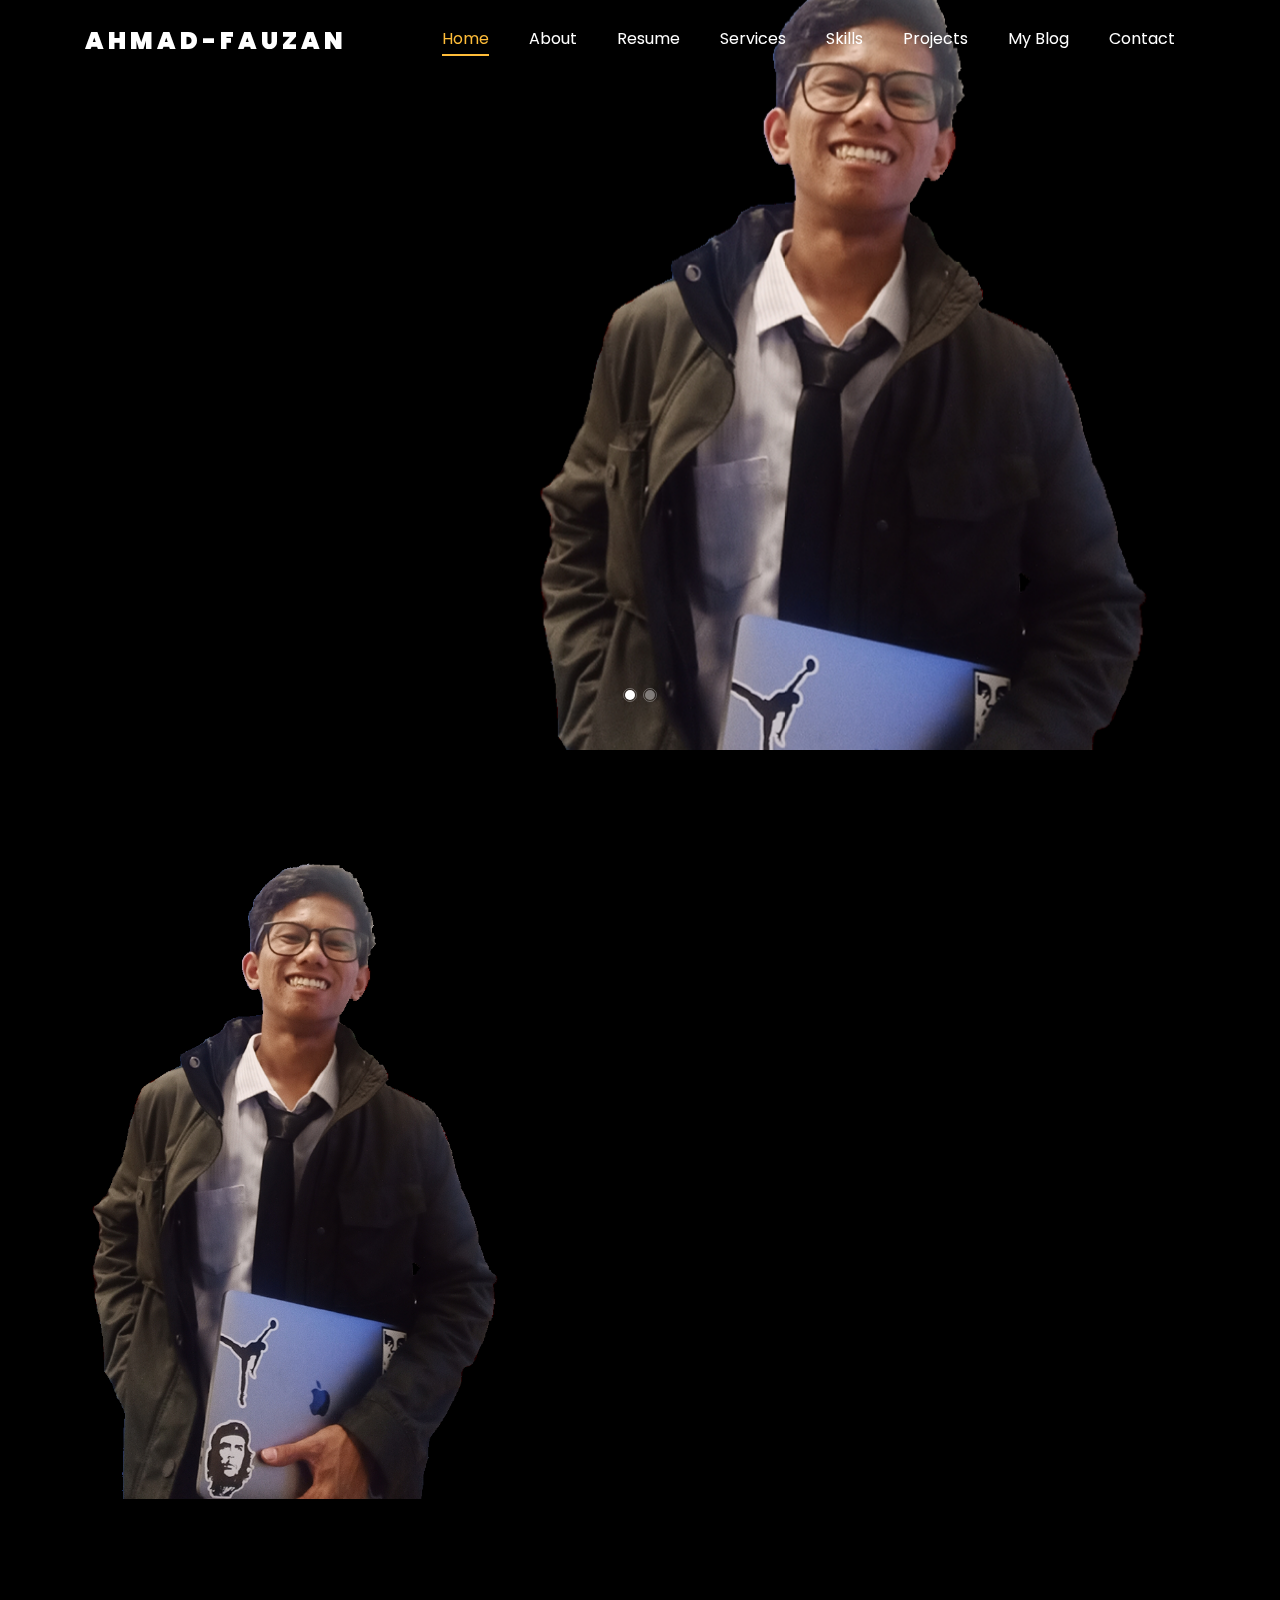
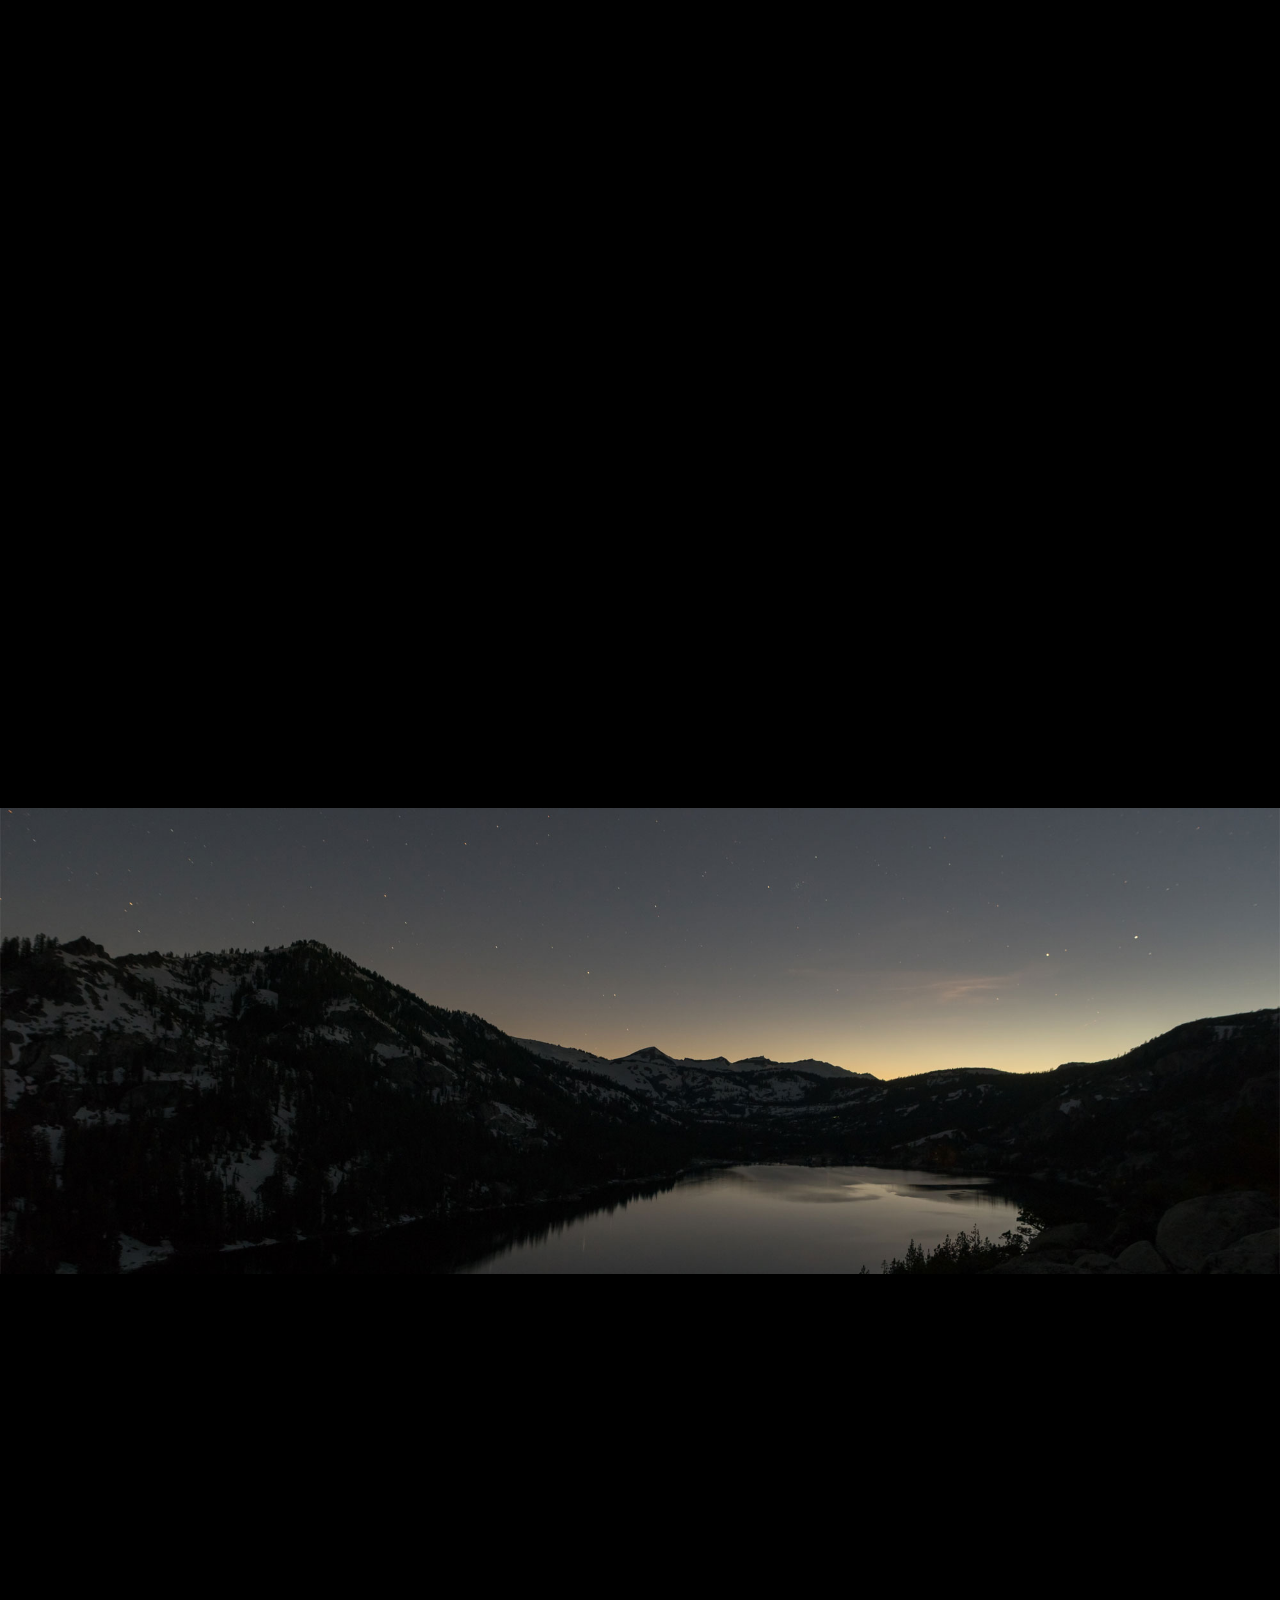
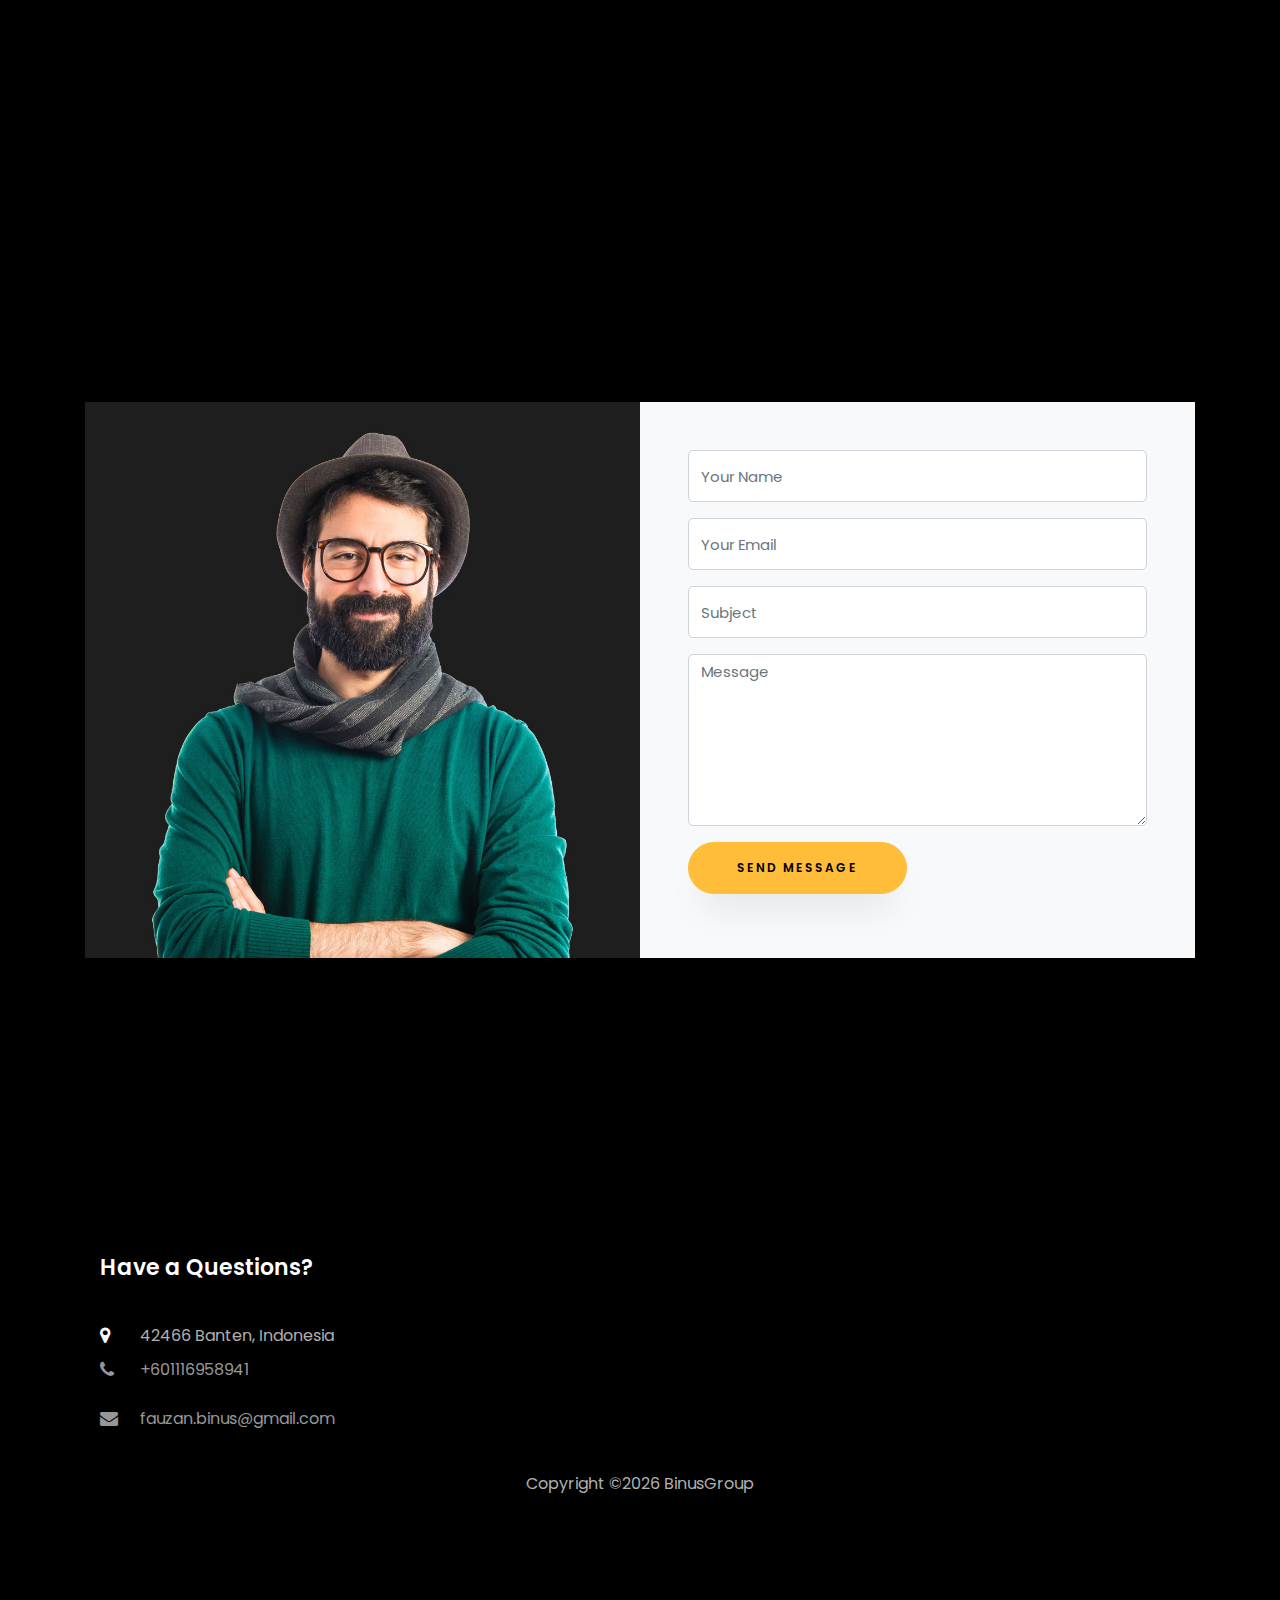
==== index.html @ 92370eba "Update index.html" ====
<!DOCTYPE html>
<html lang="en">
  <head>
    <title>Curriculum Vitae</title>
    <meta charset="utf-8">
    <meta name="viewport" content="width=device-width, initial-scale=1, shrink-to-fit=no">

    <link href="https://fonts.googleapis.com/css?family=Poppins:100,200,300,400,500,600,700,800,900" rel="stylesheet">

    <link rel="stylesheet" href="css/open-iconic-bootstrap.min.css">
    <link rel="stylesheet" href="css/animate.css">

    <link rel="stylesheet" href="css/owl.carousel.min.css">
    <link rel="stylesheet" href="css/owl.theme.default.min.css">
    <link rel="stylesheet" href="css/magnific-popup.css">

    <link rel="stylesheet" href="css/aos.css">

    <link rel="stylesheet" href="css/ionicons.min.css">

    <link rel="stylesheet" href="css/flaticon.css">
    <link rel="stylesheet" href="css/icomoon.css">
    <link rel="stylesheet" href="css/style.css">
  </head>
  <body data-spy="scroll" data-target=".site-navbar-target" data-offset="300">


    <nav class="navbar navbar-expand-lg navbar-dark ftco_navbar ftco-navbar-light site-navbar-target" id="ftco-navbar">
	    <div class="container">
	      <a class="navbar-brand" href="index.html">a h m a d - f a u z a n</a>
	      <button class="navbar-toggler js-fh5co-nav-toggle fh5co-nav-toggle" type="button" data-toggle="collapse" data-target="#ftco-nav" aria-controls="ftco-nav" aria-expanded="false" aria-label="Toggle navigation">
	        <span class="oi oi-menu"></span> Menu
	      </button>

	      <div class="collapse navbar-collapse" id="ftco-nav">
	        <ul class="navbar-nav nav ml-auto">
	          <li class="nav-item"><a href="#home-section" class="nav-link"><span>Home</span></a></li>
	          <li class="nav-item"><a href="#about-section" class="nav-link"><span>About</span></a></li>
	          <li class="nav-item"><a href="#resume-section" class="nav-link"><span>Resume</span></a></li>
	          <li class="nav-item"><a href="#services-section" class="nav-link"><span>Services</span></a></li>
	          <li class="nav-item"><a href="#skills-section" class="nav-link"><span>Skills</span></a></li>
	          <li class="nav-item"><a href="#projects-section" class="nav-link"><span>Projects</span></a></li>
	          <li class="nav-item"><a href="#blog-section" class="nav-link"><span>My Blog</span></a></li>
	          <li class="nav-item"><a href="#contact-section" class="nav-link"><span>Contact</span></a></li>
	        </ul>
	      </div>
	    </div>
	  </nav>
	  <section id="home-section" class="hero">
		  <div class="home-slider  owl-carousel">
	      <div class="slider-item ">
	      	<div class="overlay"></div>
	        <div class="container">
	          <div class="row d-md-flex no-gutters slider-text align-items-end justify-content-end" data-scrollax-parent="true">
	          	<div class="one-third js-fullheight order-md-last img" style="background-image:url(images/bg_1.png);">
	          		<div class="overlay"></div>
	          	</div>
		          <div class="one-forth d-flex  align-items-center ftco-animate" data-scrollax=" properties: { translateY: '70%' }">
		          	<div class="text">
		          		<span class="subheading">Hello!</span>
			            <h1 class="mb-4 mt-3">I'm <span>Ahmad Fauzan</span></h1>
			            <h2 class="mb-4">Full Stack Development</h2>
			            <p><a href="#" class="btn btn-primary py-3 px-4">Hire me</a> <a href="#" class="btn btn-white btn-outline-white py-3 px-4">My works</a></p>
		            </div>
		          </div>
	        	</div>
	        </div>
	      </div>

	      <div class="slider-item">
	      	<div class="overlay"></div>
	        <div class="container">
	          <div class="row d-flex no-gutters slider-text align-items-end justify-content-end" data-scrollax-parent="true">
	          	<div class="one-third js-fullheight order-md-last img" style="background-image:url(images/bg_2.png);">
	          		<div class="overlay"></div>
	          	</div>
		          <div class="one-forth d-flex align-items-center ftco-animate" data-scrollax=" properties: { translateY: '70%' }">
		          	<div class="text">
		          		<span class="subheading">Hello!</span>
			            <h1 class="mb-4 mt-3">I'm a <span>web designer</span> based in London</h1>
			            <p><a href="#" class="btn btn-primary py-3 px-4">Hire me</a> <a href="#" class="btn btn-white btn-outline-white py-3 px-4">My works</a></p>
		            </div>
		          </div>
	        	</div>
	        </div>
	      </div>
	    </div>
    </section>

    <section class="ftco-about img ftco-section ftco-no-pb" id="about-section">
    	<div class="container">
    		<div class="row d-flex">
    			<div class="col-md-6 col-lg-5 d-flex">
    				<div class="img-about img d-flex align-items-stretch">
    					<div class="overlay"></div>
	    				<div class="img d-flex align-self-stretch align-items-center" style="background-image:url(images/bg_1.png);">
	    				</div>
    				</div>
    			</div>
    			<div class="col-md-6 col-lg-7 pl-lg-5 pb-5">
    				<div class="row justify-content-start pb-3">
		          <div class="col-md-12 heading-section ftco-animate">
		          	<h1 class="big">About</h1>
		            <h2 class="mb-4">About Me</h2>
		            <p>I am the first child of three siblings, who are required to be strong and brave to protect my family.</p>
		            <ul class="about-info mt-4 px-md-0 px-2">
		            	<li class="d-flex"><span>Name:</span> <span>Ahmad Fauzan</span></li>
		            	<li class="d-flex"><span>Date of birth:</span> <span>August 21, 1999</span></li>
		            	<li class="d-flex"><span>Address:</span> <span>Serang, Banten, 42466 Indonesia</span></li>
		            	<li class="d-flex"><span>Zip code:</span> <span>41466</span></li>
		            	<li class="d-flex"><span>Email:</span> <span>fauzan.binus@gmail.com</span></li>
		            	<li class="d-flex"><span>Phone: </span> <span>+601116958941</span></li>
		            </ul>
		          </div>
		        </div>
	          <div class="counter-wrap ftco-animate d-flex mt-md-3">
              <div class="text">
              	<p class="mb-4">
	                <span class="number" data-number="120">0</span>
	                <span>Project complete</span>
                </p>
                <p><a href="#" class="btn btn-primary py-3 px-3">Download CV</a></p>
              </div>
	          </div>
	        </div>
        </div>
    	</div>
    </section>

    <section class="ftco-section ftco-no-pb" id="resume-section">
    	<div class="container">
    		<div class="row justify-content-center pb-5">
          <div class="col-md-10 heading-section text-center ftco-animate">
          	<h1 class="big big-2">Resume</h1>
            <h2 class="mb-4">Resume</h2>
            <p>A small river named Duden flows by their place and supplies it with the necessary regelialia. It is a paradisematic country, in which roasted parts of sentences fly into your mouth.</p>
          </div>
        </div>
    		<div class="row">
    			<div class="col-md-6">
    				<div class="resume-wrap ftco-animate">
    					<span class="date">2018-2022</span>
    					<h2>Bachelor of Software Developement</h2>
    					<span class="position">Universiti Teknical Malaysia Malaka</span>
    					<p class="mt-4">A small river named Duden flows by their place and supplies it with the necessary regelialia. It is a paradisematic country, in which roasted parts of sentences fly into your mouth.</p>
    				</div>
    				<div class="resume-wrap ftco-animate">
    					<span class="date">2017</span>
    					<h2>Full Stack Developer</h2>
    					<span class="position">Hacktiv8</span>
    					<p class="mt-4">A small river named Duden flows by their place and supplies it with the necessary regelialia. It is a paradisematic country, in which roasted parts of sentences fly into your mouth.</p>
    				</div>
    				<div class="resume-wrap ftco-animate">
    					<span class="date">2014-2015</span>
    					<h2>Computer and Network Engineering</h2>
    					<span class="position">SMK N 1 ANYER</span>
    					<p class="mt-4">A small river named Duden flows by their place and supplies it with the necessary regelialia. It is a paradisematic country, in which roasted parts of sentences fly into your mouth.</p>
    				</div>
    			</div>

    			<div class="col-md-6">
    				<div class="resume-wrap ftco-animate">
    					<span class="date">2014-2015</span>
    					<h2>Art &amp; Creative Director</h2>
    					<span class="position">Cambridge University</span>
    					<p class="mt-4">A small river named Duden flows by their place and supplies it with the necessary regelialia. It is a paradisematic country, in which roasted parts of sentences fly into your mouth.</p>
    				</div>
    				<div class="resume-wrap ftco-animate">
    					<span class="date">2014-2015</span>
    					<h2>Wordpress Developer</h2>
    					<span class="position">Cambridge University</span>
    					<p class="mt-4">A small river named Duden flows by their place and supplies it with the necessary regelialia. It is a paradisematic country, in which roasted parts of sentences fly into your mouth.</p>
    				</div>
    				<div class="resume-wrap ftco-animate">
    					<span class="date">2017-2018</span>
    					<h2>UI/UX Designer</h2>
    					<span class="position">Cambridge University</span>
    					<p class="mt-4">A small river named Duden flows by their place and supplies it with the necessary regelialia. It is a paradisematic country, in which roasted parts of sentences fly into your mouth.</p>
    				</div>
    			</div>
    		</div>
    		<div class="row justify-content-center mt-5">
    			<div class="col-md-6 text-center ftco-animate">
    				<p><a href="#" class="btn btn-primary py-4 px-5">Download CV</a></p>
    			</div>
    		</div>
    	</div>
    </section>

    <section class="ftco-section" id="services-section">
    	<div class="container">
    		<div class="row justify-content-center py-5 mt-5">
          <div class="col-md-12 heading-section text-center ftco-animate">
          	<h1 class="big big-2">Services</h1>
            <h2 class="mb-4">Services</h2>
            <p>Far far away, behind the word mountains, far from the countries Vokalia and Consonantia</p>
          </div>
        </div>
    		<div class="row">
					<div class="col-md-4 text-center d-flex ftco-animate">
						<a href="#" class="services-1">
							<span class="icon">
								<i class="flaticon-analysis"></i>
							</span>
							<div class="desc">
								<h3 class="mb-5">Web Design</h3>
							</div>
						</a>
					</div>
					<div class="col-md-4 text-center d-flex ftco-animate">
						<a href="#" class="services-1">
							<span class="icon">
								<i class="flaticon-flasks"></i>
							</span>
							<div class="desc">
								<h3 class="mb-5">Phtography</h3>
							</div>
						</a>
					</div>
					<div class="col-md-4 text-center d-flex ftco-animate">
						<a href="#" class="services-1">
							<span class="icon">
								<i class="flaticon-ideas"></i>
							</span>
							<div class="desc">
								<h3 class="mb-5">Web Developer</h3>
							</div>
						</a>
					</div>

					<div class="col-md-4 text-center d-flex ftco-animate">
						<a href="#" class="services-1">
							<span class="icon">
								<i class="flaticon-analysis"></i>
							</span>
							<div class="desc">
								<h3 class="mb-5">App Developing</h3>
							</div>
						</a>
					</div>
					<div class="col-md-4 text-center d-flex ftco-animate">
						<a href="#" class="services-1">
							<span class="icon">
								<i class="flaticon-flasks"></i>
							</span>
							<div class="desc">
								<h3 class="mb-5">Branding</h3>
							</div>
						</a>
					</div>
					<div class="col-md-4 text-center d-flex ftco-animate">
						<a href="#" class="services-1">
							<span class="icon">
								<i class="flaticon-ideas"></i>
							</span>
							<div class="desc">
								<h3 class="mb-5">Product Strategy</h3>
							</div>
						</a>
					</div>
				</div>
    	</div>
    </section>


		<section class="ftco-section" id="skills-section">
			<div class="container">
				<div class="row justify-content-center pb-5">
          <div class="col-md-12 heading-section text-center ftco-animate">
          	<h1 class="big big-2">Skills</h1>
            <h2 class="mb-4">My Skills</h2>
            <p>Far far away, behind the word mountains, far from the countries Vokalia and Consonantia</p>
          </div>
        </div>
				<div class="row">
					<div class="col-md-6 animate-box">
						<div class="progress-wrap ftco-animate">
							<h3>C++</h3>
							<div class="progress">
							 	<div class="progress-bar color-1" role="progressbar" aria-valuenow="90"
							  	aria-valuemin="0" aria-valuemax="100" style="width:90%">
							    <span>90%</span>
							  	</div>
							</div>
						</div>
					</div>
					<div class="col-md-6 animate-box">
						<div class="progress-wrap ftco-animate">
							<h3>Javascript</h3>
							<div class="progress">
							 	<div class="progress-bar color-2" role="progressbar" aria-valuenow="85"
							  	aria-valuemin="0" aria-valuemax="100" style="width:85%">
							    <span>85%</span>
							  	</div>
							</div>
						</div>
					</div>
					<div class="col-md-6 animate-box">
						<div class="progress-wrap ftco-animate">
							<h3>HTML</h3>
							<div class="progress">
							 	<div class="progress-bar color-3" role="progressbar" aria-valuenow="95"
							  	aria-valuemin="0" aria-valuemax="100" style="width:95%">
							    <span>95%</span>
							  	</div>
							</div>
						</div>
					</div>
					<div class="col-md-6 animate-box">
						<div class="progress-wrap ftco-animate">
							<h3>CSS</h3>
							<div class="progress">
							 	<div class="progress-bar color-4" role="progressbar" aria-valuenow="90"
							  	aria-valuemin="0" aria-valuemax="100" style="width:90%">
							    <span>90%</span>
							  	</div>
							</div>
						</div>
					</div>
					<div class="col-md-6 animate-box">
						<div class="progress-wrap ftco-animate">
							<h3>CorelDraw</h3>
							<div class="progress">
							 	<div class="progress-bar color-5" role="progressbar" aria-valuenow="70"
							  	aria-valuemin="0" aria-valuemax="100" style="width:70%">
							    <span>70%</span>
							  	</div>
							</div>
						</div>
					</div>
					<div class="col-md-6 animate-box">
						<div class="progress-wrap ftco-animate">
							<h3>Building Business</h3>
							<div class="progress">
							 	<div class="progress-bar color-6" role="progressbar" aria-valuenow="85"
							  	aria-valuemin="0" aria-valuemax="100" style="width:85%">
							    <span>85%</span>
							  	</div>
							</div>
						</div>
					</div>
				</div>
			</div>
		</section>


    <section class="ftco-section ftco-project" id="projects-section">
    	<div class="container">
    		<div class="row justify-content-center pb-5">
          <div class="col-md-12 heading-section text-center ftco-animate">
          	<h1 class="big big-2">Projects</h1>
            <h2 class="mb-4">Our Projects</h2>
            <p>Far far away, behind the word mountains, far from the countries Vokalia and Consonantia</p>
          </div>
        </div>
    		<div class="row">
    			<div class="col-md-4">
    				<div class="project img ftco-animate d-flex justify-content-center align-items-center" style="background-image: url(images/project-4.jpg);">
    					<div class="overlay"></div>
	    				<div class="text text-center p-4">
	    					<h3><a href="#">Branding &amp; Illustration Design</a></h3>
	    					<span>Web Design</span>
	    				</div>
    				</div>
  				</div>
  				<div class="col-md-8">
    				<div class="project img ftco-animate d-flex justify-content-center align-items-center" style="background-image: url(images/project-5.jpg);">
    					<div class="overlay"></div>
	    				<div class="text text-center p-4">
	    					<h3><a href="#">Branding &amp; Illustration Design</a></h3>
	    					<span>Web Design</span>
	    				</div>
    				</div>
  				</div>

    			<div class="col-md-8">
    				<div class="project img ftco-animate d-flex justify-content-center align-items-center" style="background-image: url(images/project-1.jpg);">
    					<div class="overlay"></div>
	    				<div class="text text-center p-4">
	    					<h3><a href="#">Branding &amp; Illustration Design</a></h3>
	    					<span>Web Design</span>
	    				</div>
    				</div>

    				<div class="project img ftco-animate d-flex justify-content-center align-items-center" style="background-image: url(images/project-6.jpg);">
    					<div class="overlay"></div>
	    				<div class="text text-center p-4">
	    					<h3><a href="#">Branding &amp; Illustration Design</a></h3>
	    					<span>Web Design</span>
	    				</div>
    				</div>
    			</div>
    			<div class="col-md-4">
    				<div class="row">
    					<div class="col-md-12">
		    				<div class="project img ftco-animate d-flex justify-content-center align-items-center" style="background-image: url(images/project-2.jpg);">
		    					<div class="overlay"></div>
			    				<div class="text text-center p-4">
			    					<h3><a href="#">Branding &amp; Illustration Design</a></h3>
			    					<span>Web Design</span>
			    				</div>
		    				</div>
	    				</div>
	    				<div class="col-md-12">
		    				<div class="project img ftco-animate d-flex justify-content-center align-items-center" style="background-image: url(images/project-3.jpg);">
		    					<div class="overlay"></div>
			    				<div class="text text-center p-4">
			    					<h3><a href="#">Branding &amp; Illustration Design</a></h3>
			    					<span>Web Design</span>
			    				</div>
		    				</div>
	    				</div>
    				</div>
    			</div>
    		</div>
    	</div>
    </section>


    <section class="ftco-section" id="blog-section">
      <div class="container">
        <div class="row justify-content-center mb-5 pb-5">
          <div class="col-md-7 heading-section text-center ftco-animate">
            <h1 class="big big-2">Blog</h1>
            <h2 class="mb-4">Our Blog</h2>
            <p>Far far away, behind the word mountains, far from the countries Vokalia and Consonantia</p>
          </div>
        </div>
        <div class="row d-flex">
          <div class="col-md-4 d-flex ftco-animate">
          	<div class="blog-entry justify-content-end">
              <a href="single.html" class="block-20" style="background-image: url('images/image_1.jpg');">
              </a>
              <div class="text mt-3 float-right d-block">
              	<div class="d-flex align-items-center mb-3 meta">
	                <p class="mb-0">
	                	<span class="mr-2">June 21, 2019</span>
	                	<a href="#" class="mr-2">Admin</a>
	                	<a href="#" class="meta-chat"><span class="icon-chat"></span> 3</a>
	                </p>
                </div>
                <h3 class="heading"><a href="single.html">Why Lead Generation is Key for Business Growth</a></h3>
                <p>A small river named Duden flows by their place and supplies it with the necessary regelialia.</p>
              </div>
            </div>
          </div>
          <div class="col-md-4 d-flex ftco-animate">
          	<div class="blog-entry justify-content-end">
              <a href="single.html" class="block-20" style="background-image: url('images/image_2.jpg');">
              </a>
              <div class="text mt-3 float-right d-block">
              	<div class="d-flex align-items-center mb-3 meta">
	                <p class="mb-0">
	                	<span class="mr-2">June 21, 2019</span>
	                	<a href="#" class="mr-2">Admin</a>
	                	<a href="#" class="meta-chat"><span class="icon-chat"></span> 3</a>
	                </p>
                </div>
                <h3 class="heading"><a href="single.html">Why Lead Generation is Key for Business Growth</a></h3>
                <p>A small river named Duden flows by their place and supplies it with the necessary regelialia.</p>
              </div>
            </div>
          </div>
          <div class="col-md-4 d-flex ftco-animate">
          	<div class="blog-entry">
              <a href="single.html" class="block-20" style="background-image: url('images/image_3.jpg');">
              </a>
              <div class="text mt-3 float-right d-block">
              	<div class="d-flex align-items-center mb-3 meta">
	                <p class="mb-0">
	                	<span class="mr-2">June 21, 2019</span>
	                	<a href="#" class="mr-2">Admin</a>
	                	<a href="#" class="meta-chat"><span class="icon-chat"></span> 3</a>
	                </p>
                </div>
                <h3 class="heading"><a href="single.html">Why Lead Generation is Key for Business Growth</a></h3>
                <p>A small river named Duden flows by their place and supplies it with the necessary regelialia.</p>
              </div>
            </div>
          </div>
        </div>
      </div>
    </section>

    <section class="ftco-section ftco-no-pt ftco-no-pb ftco-counter img" id="section-counter">
    	<div class="container">
				<div class="row d-md-flex align-items-center">
          <div class="col-md d-flex justify-content-center counter-wrap ftco-animate">
            <div class="block-18">
              <div class="text">
                <strong class="number" data-number="100">0</strong>
                <span>Awards</span>
              </div>
            </div>
          </div>
          <div class="col-md d-flex justify-content-center counter-wrap ftco-animate">
            <div class="block-18">
              <div class="text">
                <strong class="number" data-number="1200">0</strong>
                <span>Complete Projects</span>
              </div>
            </div>
          </div>
          <div class="col-md d-flex justify-content-center counter-wrap ftco-animate">
            <div class="block-18">
              <div class="text">
                <strong class="number" data-number="1200">0</strong>
                <span>Happy Customers</span>
              </div>
            </div>
          </div>
          <div class="col-md d-flex justify-content-center counter-wrap ftco-animate">
            <div class="block-18">
              <div class="text">
                <strong class="number" data-number="500">0</strong>
                <span>Cups of coffee</span>
              </div>
            </div>
          </div>
        </div>
      </div>
    </section>

    <section class="ftco-section ftco-hireme img margin-top" style="background-image: url(images/bg_1.jpg)">
			<div class="container">
				<div class="row justify-content-center">
					<div class="col-md-7 ftco-animate text-center">
						<h2>I'm <span>Available</span> for freelancing</h2>
						<p>A small river named Duden flows by their place and supplies it with the necessary regelialia.</p>
						<p class="mb-0"><a href="#" class="btn btn-primary py-3 px-5">Hire me</a></p>
					</div>
				</div>
			</div>
		</section>

    <section class="ftco-section contact-section ftco-no-pb" id="contact-section">
      <div class="container">
      	<div class="row justify-content-center mb-5 pb-3">
          <div class="col-md-7 heading-section text-center ftco-animate">
            <h1 class="big big-2">Contact</h1>
            <h2 class="mb-4">Contact Me</h2>
            <p>Far far away, behind the word mountains, far from the countries Vokalia and Consonantia</p>
          </div>
        </div>

        <div class="row d-flex contact-info mb-5">
          <div class="col-md-6 col-lg-3 d-flex ftco-animate">
          	<div class="align-self-stretch box p-4 text-center">
          		<div class="icon d-flex align-items-center justify-content-center">
          			<span class="icon-map-signs"></span>
          		</div>
          		<h3 class="mb-4">Address</h3>
	            <p>198 West 21th Street, Suite 721 Banten Indonesia 42466</p>
	          </div>
          </div>
          <div class="col-md-6 col-lg-3 d-flex ftco-animate">
          	<div class="align-self-stretch box p-4 text-center">
          		<div class="icon d-flex align-items-center justify-content-center">
          			<span class="icon-phone2"></span>
          		</div>
          		<h3 class="mb-4">Contact Number</h3>
	            <p><a href="tel://+601116958941">+601116958941</a></p>
	          </div>
          </div>
          <div class="col-md-6 col-lg-3 d-flex ftco-animate">
          	<div class="align-self-stretch box p-4 text-center">
          		<div class="icon d-flex align-items-center justify-content-center">
          			<span class="icon-paper-plane"></span>
          		</div>
          		<h3 class="mb-4">Email Address</h3>
	            <p><a href="mailto:fauzan.binus@gmail.com">fauzan.binus@gmail.com</a></p>
	          </div>
          </div>
          <div class="col-md-6 col-lg-3 d-flex ftco-animate">
          	<div class="align-self-stretch box p-4 text-center">
          		<div class="icon d-flex align-items-center justify-content-center">
          			<span class="icon-globe"></span>
          		</div>
          		<h3 class="mb-4">Website</h3>
	            <p><a href="https://www.fauzanbinus.github.io/">fauzanbinus.github.io</a></p>
	          </div>
          </div>
        </div>

        <div class="row no-gutters block-9">
          <div class="col-md-6 order-md-last d-flex">
            <form action="#" class="bg-light p-4 p-md-5 contact-form">
              <div class="form-group">
                <input type="text" class="form-control" placeholder="Your Name">
              </div>
              <div class="form-group">
                <input type="text" class="form-control" placeholder="Your Email">
              </div>
              <div class="form-group">
                <input type="text" class="form-control" placeholder="Subject">
              </div>
              <div class="form-group">
                <textarea name="" id="" cols="30" rows="7" class="form-control" placeholder="Message"></textarea>
              </div>
              <div class="form-group">
                <input type="submit" value="Send Message" class="btn btn-primary py-3 px-5">
              </div>
            </form>

          </div>

          <div class="col-md-6 d-flex">
          	<div class="img" style="background-image: url(images/about.jpg);"></div>
          </div>
        </div>
      </div>
    </section>


    <footer class="ftco-footer ftco-section">
      <div class="container">
        <div class="row mb-5">
          <div class="col-md">
            <div class="ftco-footer-widget mb-4">
              <ul class="ftco-footer-social list-unstyled float-md-left float-lft mt-5">
                <li class="ftco-animate"><a href="https://twitter.com/fauzanbinus"><span class="icon-twitter"></span></a></li>
                <li class="ftco-animate"><a href="https://www.facebook.com/fauzan.binus/"><span class="icon-facebook"></span></a></li>
                <li class="ftco-animate"><a href="https://www.instagram.com/fauzan.binus/"><span class="icon-instagram"></span></a></li>
              </ul>
            </div>
          </div>
          </div>
          <div class="col-md">
            <div class="ftco-footer-widget mb-4">
            	<h2 class="ftco-heading-2">Have a Questions?</h2>
            	<div class="block-23 mb-3">
	              <ul>
	                <li><span class="icon icon-map-marker"></span><span class="text">42466 Banten, Indonesia</span></li>
	                <li><a href="#"><span class="icon icon-phone"></span><span class="text">+601116958941</span></a></li>
	                <li><a href="#"><span class="icon icon-envelope"></span><span class="text">fauzan.binus@gmail.com</span></a></li>
	              </ul>
	            </div>
            </div>
          </div>
        </div>
        <div class="row">
          <div class="col-md-12 text-center">
            <p><!-- Link back to Colorlib can't be removed. Template is licensed under CC BY 3.0. -->
  Copyright &copy;<script>document.write(new Date().getFullYear());</script>    <a href="https://fauzanbinus.github.io" target="_blank">BinusGroup</a>
  <!-- Link back to Colorlib can't be removed. Template is licensed under CC BY 3.0. --></p>
          </div>
        </div>
      </div>
    </footer>



  <!-- loader -->
  <div id="ftco-loader" class="show fullscreen"><svg class="circular" width="48px" height="48px"><circle class="path-bg" cx="24" cy="24" r="22" fill="none" stroke-width="4" stroke="#eeeeee"/><circle class="path" cx="24" cy="24" r="22" fill="none" stroke-width="4" stroke-miterlimit="10" stroke="#F96D00"/></svg></div>


  <script src="js/jquery.min.js"></script>
  <script src="js/jquery-migrate-3.0.1.min.js"></script>
  <script src="js/popper.min.js"></script>
  <script src="js/bootstrap.min.js"></script>
  <script src="js/jquery.easing.1.3.js"></script>
  <script src="js/jquery.waypoints.min.js"></script>
  <script src="js/jquery.stellar.min.js"></script>
  <script src="js/owl.carousel.min.js"></script>
  <script src="js/jquery.magnific-popup.min.js"></script>
  <script src="js/aos.js"></script>
  <script src="js/jquery.animateNumber.min.js"></script>
  <script src="js/scrollax.min.js"></script>

  <script src="js/main.js"></script>

  </body>
</html>
---- css/flaticon.css ----
/*
  	Flaticon icon font: Flaticon
  	Creation date: 04/01/2019 13:45
  	*/


@font-face {
  font-family: "Flaticon";
  src: url("../fonts/flaticon/font/Flaticon.eot");
  src: url("../fonts/flaticon/font/Flaticon.eot?#iefix") format("embedded-opentype"),
       url("../fonts/flaticon/font/Flaticon.woff") format("woff"),
       url("../fonts/flaticon/font/Flaticon.ttf") format("truetype"),
       url("../fonts/flaticon/font/Flaticon.svg#Flaticon") format("svg");
  font-weight: normal;
  font-style: normal;
}

@media screen and (-webkit-min-device-pixel-ratio:0) {
  @font-face {
    font-family: "Flaticon";
    src: url("../fonts/flaticon/font/Flaticon.svg#Flaticon") format("svg");
  }
}

[class^="flaticon-"]:before, [class*=" flaticon-"]:before,
[class^="flaticon-"]:after, [class*=" flaticon-"]:after {   
  font-family: Flaticon;
  font-style: normal;
  font-weight: normal;
  font-variant: normal;
  text-transform: none;
  line-height: 1;

  /* Better Font Rendering =========== */
  -webkit-font-smoothing: antialiased;
  -moz-osx-font-smoothing: grayscale;
}

.flaticon-ideas:before { content: "\f100"; }
.flaticon-flasks:before { content: "\f101"; }
.flaticon-analysis:before { content: "\f102"; }
.flaticon-ux-design:before { content: "\f103"; }
.flaticon-web-design:before { content: "\f104"; }
.flaticon-idea:before { content: "\f105"; }
.flaticon-innovation:before { content: "\f106"; }
---- css/icomoon.css ----
@font-face {
  font-family: 'icomoon';
  src:  url('../fonts/icomoon/icomoon.eot?6tt51o');
  src:  url('../fonts/icomoon/icomoon.eot?6tt51o#iefix') format('embedded-opentype'),
    url('../fonts/icomoon/icomoon.ttf?6tt51o') format('truetype'),
    url('../fonts/icomoon/icomoon.woff?6tt51o') format('woff'),
    url('../fonts/icomoon/icomoon.svg?6tt51o#icomoon') format('svg');
  font-weight: normal;
  font-style: normal;
}

[class^="icon-"], [class*=" icon-"] {
  /* use !important to prevent issues with browser extensions that change fonts */
  font-family: 'icomoon' !important;
  speak: none;
  font-style: normal;
  font-weight: normal;
  font-variant: normal;
  text-transform: none;
  line-height: 1;

  /* Better Font Rendering =========== */
  -webkit-font-smoothing: antialiased;
  -moz-osx-font-smoothing: grayscale;
}

.icon-asterisk:before {
  content: "\f069";
}
.icon-plus:before {
  content: "\f067";
}
.icon-question:before {
  content: "\f128";
}
.icon-minus:before {
  content: "\f068";
}
.icon-glass:before {
  content: "\f000";
}
.icon-music:before {
  content: "\f001";
}
.icon-search:before {
  content: "\f002";
}
.icon-envelope-o:before {
  content: "\f003";
}
.icon-heart:before {
  content: "\f004";
}
.icon-star:before {
  content: "\f005";
}
.icon-star-o:before {
  content: "\f006";
}
.icon-user:before {
  content: "\f007";
}
.icon-film:before {
  content: "\f008";
}
.icon-th-large:before {
  content: "\f009";
}
.icon-th:before {
  content: "\f00a";
}
.icon-th-list:before {
  content: "\f00b";
}
.icon-check:before {
  content: "\f00c";
}
.icon-close:before {
  content: "\f00d";
}
.icon-remove:before {
  content: "\f00d";
}
.icon-times:before {
  content: "\f00d";
}
.icon-search-plus:before {
  content: "\f00e";
}
.icon-search-minus:before {
  content: "\f010";
}
.icon-power-off:before {
  content: "\f011";
}
.icon-signal:before {
  content: "\f012";
}
.icon-cog:before {
  content: "\f013";
}
.icon-gear:before {
  content: "\f013";
}
.icon-trash-o:before {
  content: "\f014";
}
.icon-home:before {
  content: "\f015";
}
.icon-file-o:before {
  content: "\f016";
}
.icon-clock-o:before {
  content: "\f017";
}
.icon-road:before {
  content: "\f018";
}
.icon-download:before {
  content: "\f019";
}
.icon-arrow-circle-o-down:before {
  content: "\f01a";
}
.icon-arrow-circle-o-up:before {
  content: "\f01b";
}
.icon-inbox:before {
  content: "\f01c";
}
.icon-play-circle-o:before {
  content: "\f01d";
}
.icon-repeat:before {
  content: "\f01e";
}
.icon-rotate-right:before {
  content: "\f01e";
}
.icon-refresh:before {
  content: "\f021";
}
.icon-list-alt:before {
  content: "\f022";
}
.icon-lock:before {
  content: "\f023";
}
.icon-flag:before {
  content: "\f024";
}
.icon-headphones:before {
  content: "\f025";
}
.icon-volume-off:before {
  content: "\f026";
}
.icon-volume-down:before {
  content: "\f027";
}
.icon-volume-up:before {
  content: "\f028";
}
.icon-qrcode:before {
  content: "\f029";
}
.icon-barcode:before {
  content: "\f02a";
}
.icon-tag:before {
  content: "\f02b";
}
.icon-tags:before {
  content: "\f02c";
}
.icon-book:before {
  content: "\f02d";
}
.icon-bookmark:before {
  content: "\f02e";
}
.icon-print:before {
  content: "\f02f";
}
.icon-camera:before {
  content: "\f030";
}
.icon-font:before {
  content: "\f031";
}
.icon-bold:before {
  content: "\f032";
}
.icon-italic:before {
  content: "\f033";
}
.icon-text-height:before {
  content: "\f034";
}
.icon-text-width:before {
  content: "\f035";
}
.icon-align-left:before {
  content: "\f036";
}
.icon-align-center:before {
  content: "\f037";
}
.icon-align-right:before {
  content: "\f038";
}
.icon-align-justify:before {
  content: "\f039";
}
.icon-list:before {
  content: "\f03a";
}
.icon-dedent:before {
  content: "\f03b";
}
.icon-outdent:before {
  content: "\f03b";
}
.icon-indent:before {
  content: "\f03c";
}
.icon-video-camera:before {
  content: "\f03d";
}
.icon-image:before {
  content: "\f03e";
}
.icon-photo:before {
  content: "\f03e";
}
.icon-picture-o:before {
  content: "\f03e";
}
.icon-pencil:before {
  content: "\f040";
}
.icon-map-marker:before {
  content: "\f041";
}
.icon-adjust:before {
  content: "\f042";
}
.icon-tint:before {
  content: "\f043";
}
.icon-edit:before {
  content: "\f044";
}
.icon-pencil-square-o:before {
  content: "\f044";
}
.icon-share-square-o:before {
  content: "\f045";
}
.icon-check-square-o:before {
  content: "\f046";
}
.icon-arrows:before {
  content: "\f047";
}
.icon-step-backward:before {
  content: "\f048";
}
.icon-fast-backward:before {
  content: "\f049";
}
.icon-backward:before {
  content: "\f04a";
}
.icon-play:before {
  content: "\f04b";
}
.icon-pause:before {
  content: "\f04c";
}
.icon-stop:before {
  content: "\f04d";
}
.icon-forward:before {
  content: "\f04e";
}
.icon-fast-forward:before {
  content: "\f050";
}
.icon-step-forward:before {
  content: "\f051";
}
.icon-eject:before {
  content: "\f052";
}
.icon-chevron-left:before {
  content: "\f053";
}
.icon-chevron-right:before {
  content: "\f054";
}
.icon-plus-circle:before {
  content: "\f055";
}
.icon-minus-circle:before {
  content: "\f056";
}
.icon-times-circle:before {
  content: "\f057";
}
.icon-check-circle:before {
  content: "\f058";
}
.icon-question-circle:before {
  content: "\f059";
}
.icon-info-circle:before {
  content: "\f05a";
}
.icon-crosshairs:before {
  content: "\f05b";
}
.icon-times-circle-o:before {
  content: "\f05c";
}
.icon-check-circle-o:before {
  content: "\f05d";
}
.icon-ban:before {
  content: "\f05e";
}
.icon-arrow-left:before {
  content: "\f060";
}
.icon-arrow-right:before {
  content: "\f061";
}
.icon-arrow-up:before {
  content: "\f062";
}
.icon-arrow-down:before {
  content: "\f063";
}
.icon-mail-forward:before {
  content: "\f064";
}
.icon-share:before {
  content: "\f064";
}
.icon-expand:before {
  content: "\f065";
}
.icon-compress:before {
  content: "\f066";
}
.icon-exclamation-circle:before {
  content: "\f06a";
}
.icon-gift:before {
  content: "\f06b";
}
.icon-leaf:before {
  content: "\f06c";
}
.icon-fire:before {
  content: "\f06d";
}
.icon-eye:before {
  content: "\f06e";
}
.icon-eye-slash:before {
  content: "\f070";
}
.icon-exclamation-triangle:before {
  content: "\f071";
}
.icon-warning:before {
  content: "\f071";
}
.icon-plane:before {
  content: "\f072";
}
.icon-calendar:before {
  content: "\f073";
}
.icon-random:before {
  content: "\f074";
}
.icon-comment:before {
  content: "\f075";
}
.icon-magnet:before {
  content: "\f076";
}
.icon-chevron-up:before {
  content: "\f077";
}
.icon-chevron-down:before {
  content: "\f078";
}
.icon-retweet:before {
  content: "\f079";
}
.icon-shopping-cart:before {
  content: "\f07a";
}
.icon-folder:before {
  content: "\f07b";
}
.icon-folder-open:before {
  content: "\f07c";
}
.icon-arrows-v:before {
  content: "\f07d";
}
.icon-arrows-h:before {
  content: "\f07e";
}
.icon-bar-chart:before {
  content: "\f080";
}
.icon-bar-chart-o:before {
  content: "\f080";
}
.icon-twitter-square:before {
  content: "\f081";
}
.icon-facebook-square:before {
  content: "\f082";
}
.icon-camera-retro:before {
  content: "\f083";
}
.icon-key:before {
  content: "\f084";
}
.icon-cogs:before {
  content: "\f085";
}
.icon-gears:before {
  content: "\f085";
}
.icon-comments:before {
  content: "\f086";
}
.icon-thumbs-o-up:before {
  content: "\f087";
}
.icon-thumbs-o-down:before {
  content: "\f088";
}
.icon-star-half:before {
  content: "\f089";
}
.icon-heart-o:before {
  content: "\f08a";
}
.icon-sign-out:before {
  content: "\f08b";
}
.icon-linkedin-square:before {
  content: "\f08c";
}
.icon-thumb-tack:before {
  content: "\f08d";
}
.icon-external-link:before {
  content: "\f08e";
}
.icon-sign-in:before {
  content: "\f090";
}
.icon-trophy:before {
  content: "\f091";
}
.icon-github-square:before {
  content: "\f092";
}
.icon-upload:before {
  content: "\f093";
}
.icon-lemon-o:before {
  content: "\f094";
}
.icon-phone:before {
  content: "\f095";
}
.icon-square-o:before {
  content: "\f096";
}
.icon-bookmark-o:before {
  content: "\f097";
}
.icon-phone-square:before {
  content: "\f098";
}
.icon-twitter:before {
  content: "\f099";
}
.icon-facebook:before {
  content: "\f09a";
}
.icon-facebook-f:before {
  content: "\f09a";
}
.icon-github:before {
  content: "\f09b";
}
.icon-unlock:before {
  content: "\f09c";
}
.icon-credit-card:before {
  content: "\f09d";
}
.icon-feed:before {
  content: "\f09e";
}
.icon-rss:before {
  content: "\f09e";
}
.icon-hdd-o:before {
  content: "\f0a0";
}
.icon-bullhorn:before {
  content: "\f0a1";
}
.icon-bell-o:before {
  content: "\f0a2";
}
.icon-certificate:before {
  content: "\f0a3";
}
.icon-hand-o-right:before {
  content: "\f0a4";
}
.icon-hand-o-left:before {
  content: "\f0a5";
}
.icon-hand-o-up:before {
  content: "\f0a6";
}
.icon-hand-o-down:before {
  content: "\f0a7";
}
.icon-arrow-circle-left:before {
  content: "\f0a8";
}
.icon-arrow-circle-right:before {
  content: "\f0a9";
}
.icon-arrow-circle-up:before {
  content: "\f0aa";
}
.icon-arrow-circle-down:before {
  content: "\f0ab";
}
.icon-globe:before {
  content: "\f0ac";
}
.icon-wrench:before {
  content: "\f0ad";
}
.icon-tasks:before {
  content: "\f0ae";
}
.icon-filter:before {
  content: "\f0b0";
}
.icon-briefcase:before {
  content: "\f0b1";
}
.icon-arrows-alt:before {
  content: "\f0b2";
}
.icon-group:before {
  content: "\f0c0";
}
.icon-users:before {
  content: "\f0c0";
}
.icon-chain:before {
  content: "\f0c1";
}
.icon-link:before {
  content: "\f0c1";
}
.icon-cloud:before {
  content: "\f0c2";
}
.icon-flask:before {
  content: "\f0c3";
}
.icon-cut:before {
  content: "\f0c4";
}
.icon-scissors:before {
  content: "\f0c4";
}
.icon-copy:before {
  content: "\f0c5";
}
.icon-files-o:before {
  content: "\f0c5";
}
.icon-paperclip:before {
  content: "\f0c6";
}
.icon-floppy-o:before {
  content: "\f0c7";
}
.icon-save:before {
  content: "\f0c7";
}
.icon-square:before {
  content: "\f0c8";
}
.icon-bars:before {
  content: "\f0c9";
}
.icon-navicon:before {
  content: "\f0c9";
}
.icon-reorder:before {
  content: "\f0c9";
}
.icon-list-ul:before {
  content: "\f0ca";
}
.icon-list-ol:before {
  content: "\f0cb";
}
.icon-strikethrough:before {
  content: "\f0cc";
}
.icon-underline:before {
  content: "\f0cd";
}
.icon-table:before {
  content: "\f0ce";
}
.icon-magic:before {
  content: "\f0d0";
}
.icon-truck:before {
  content: "\f0d1";
}
.icon-pinterest:before {
  content: "\f0d2";
}
.icon-pinterest-square:before {
  content: "\f0d3";
}
.icon-google-plus-square:before {
  content: "\f0d4";
}
.icon-google-plus:before {
  content: "\f0d5";
}
.icon-money:before {
  content: "\f0d6";
}
.icon-caret-down:before {
  content: "\f0d7";
}
.icon-caret-up:before {
  content: "\f0d8";
}
.icon-caret-left:before {
  content: "\f0d9";
}
.icon-caret-right:before {
  content: "\f0da";
}
.icon-columns:before {
  content: "\f0db";
}
.icon-sort:before {
  content: "\f0dc";
}
.icon-unsorted:before {
  content: "\f0dc";
}
.icon-sort-desc:before {
  content: "\f0dd";
}
.icon-sort-down:before {
  content: "\f0dd";
}
.icon-sort-asc:before {
  content: "\f0de";
}
.icon-sort-up:before {
  content: "\f0de";
}
.icon-envelope:before {
  content: "\f0e0";
}
.icon-linkedin:before {
  content: "\f0e1";
}
.icon-rotate-left:before {
  content: "\f0e2";
}
.icon-undo:before {
  content: "\f0e2";
}
.icon-gavel:before {
  content: "\f0e3";
}
.icon-legal:before {
  content: "\f0e3";
}
.icon-dashboard:before {
  content: "\f0e4";
}
.icon-tachometer:before {
  content: "\f0e4";
}
.icon-comment-o:before {
  content: "\f0e5";
}
.icon-comments-o:before {
  content: "\f0e6";
}
.icon-bolt:before {
  content: "\f0e7";
}
.icon-flash:before {
  content: "\f0e7";
}
.icon-sitemap:before {
  content: "\f0e8";
}
.icon-umbrella:before {
  content: "\f0e9";
}
.icon-clipboard:before {
  content: "\f0ea";
}
.icon-paste:before {
  content: "\f0ea";
}
.icon-lightbulb-o:before {
  content: "\f0eb";
}
.icon-exchange:before {
  content: "\f0ec";
}
.icon-cloud-download:before {
  content: "\f0ed";
}
.icon-cloud-upload:before {
  content: "\f0ee";
}
.icon-user-md:before {
  content: "\f0f0";
}
.icon-stethoscope:before {
  content: "\f0f1";
}
.icon-suitcase:before {
  content: "\f0f2";
}
.icon-bell:before {
  content: "\f0f3";
}
.icon-coffee:before {
  content: "\f0f4";
}
.icon-cutlery:before {
  content: "\f0f5";
}
.icon-file-text-o:before {
  content: "\f0f6";
}
.icon-building-o:before {
  content: "\f0f7";
}
.icon-hospital-o:before {
  content: "\f0f8";
}
.icon-ambulance:before {
  content: "\f0f9";
}
.icon-medkit:before {
  content: "\f0fa";
}
.icon-fighter-jet:before {
  content: "\f0fb";
}
.icon-beer:before {
  content: "\f0fc";
}
.icon-h-square:before {
  content: "\f0fd";
}
.icon-plus-square:before {
  content: "\f0fe";
}
.icon-angle-double-left:before {
  content: "\f100";
}
.icon-angle-double-right:before {
  content: "\f101";
}
.icon-angle-double-up:before {
  content: "\f102";
}
.icon-angle-double-down:before {
  content: "\f103";
}
.icon-angle-left:before {
  content: "\f104";
}
.icon-angle-right:before {
  content: "\f105";
}
.icon-angle-up:before {
  content: "\f106";
}
.icon-angle-down:before {
  content: "\f107";
}
.icon-desktop:before {
  content: "\f108";
}
.icon-laptop:before {
  content: "\f109";
}
.icon-tablet:before {
  content: "\f10a";
}
.icon-mobile:before {
  content: "\f10b";
}
.icon-mobile-phone:before {
  content: "\f10b";
}
.icon-circle-o:before {
  content: "\f10c";
}
.icon-quote-left:before {
  content: "\f10d";
}
.icon-quote-right:before {
  content: "\f10e";
}
.icon-spinner:before {
  content: "\f110";
}
.icon-circle:before {
  content: "\f111";
}
.icon-mail-reply:before {
  content: "\f112";
}
.icon-reply:before {
  content: "\f112";
}
.icon-github-alt:before {
  content: "\f113";
}
.icon-folder-o:before {
  content: "\f114";
}
.icon-folder-open-o:before {
  content: "\f115";
}
.icon-smile-o:before {
  content: "\f118";
}
.icon-frown-o:before {
  content: "\f119";
}
.icon-meh-o:before {
  content: "\f11a";
}
.icon-gamepad:before {
  content: "\f11b";
}
.icon-keyboard-o:before {
  content: "\f11c";
}
.icon-flag-o:before {
  content: "\f11d";
}
.icon-flag-checkered:before {
  content: "\f11e";
}
.icon-terminal:before {
  content: "\f120";
}
.icon-code:before {
  content: "\f121";
}
.icon-mail-reply-all:before {
  content: "\f122";
}
.icon-reply-all:before {
  content: "\f122";
}
.icon-star-half-empty:before {
  content: "\f123";
}
.icon-star-half-full:before {
  content: "\f123";
}
.icon-star-half-o:before {
  content: "\f123";
}
.icon-location-arrow:before {
  content: "\f124";
}
.icon-crop:before {
  content: "\f125";
}
.icon-code-fork:before {
  content: "\f126";
}
.icon-chain-broken:before {
  content: "\f127";
}
.icon-unlink:before {
  content: "\f127";
}
.icon-info:before {
  content: "\f129";
}
.icon-exclamation:before {
  content: "\f12a";
}
.icon-superscript:before {
  content: "\f12b";
}
.icon-subscript:before {
  content: "\f12c";
}
.icon-eraser:before {
  content: "\f12d";
}
.icon-puzzle-piece:before {
  content: "\f12e";
}
.icon-microphone:before {
  content: "\f130";
}
.icon-microphone-slash:before {
  content: "\f131";
}
.icon-shield:before {
  content: "\f132";
}
.icon-calendar-o:before {
  content: "\f133";
}
.icon-fire-extinguisher:before {
  content: "\f134";
}
.icon-rocket:before {
  content: "\f135";
}
.icon-maxcdn:before {
  content: "\f136";
}
.icon-chevron-circle-left:before {
  content: "\f137";
}
.icon-chevron-circle-right:before {
  content: "\f138";
}
.icon-chevron-circle-up:before {
  content: "\f139";
}
.icon-chevron-circle-down:before {
  content: "\f13a";
}
.icon-html5:before {
  content: "\f13b";
}
.icon-css3:before {
  content: "\f13c";
}
.icon-anchor:before {
  content: "\f13d";
}
.icon-unlock-alt:before {
  content: "\f13e";
}
.icon-bullseye:before {
  content: "\f140";
}
.icon-ellipsis-h:before {
  content: "\f141";
}
.icon-ellipsis-v:before {
  content: "\f142";
}
.icon-rss-square:before {
  content: "\f143";
}
.icon-play-circle:before {
  content: "\f144";
}
.icon-ticket:before {
  content: "\f145";
}
.icon-minus-square:before {
  content: "\f146";
}
.icon-minus-square-o:before {
  content: "\f147";
}
.icon-level-up:before {
  content: "\f148";
}
.icon-level-down:before {
  content: "\f149";
}
.icon-check-square:before {
  content: "\f14a";
}
.icon-pencil-square:before {
  content: "\f14b";
}
.icon-external-link-square:before {
  content: "\f14c";
}
.icon-share-square:before {
  content: "\f14d";
}
.icon-compass:before {
  content: "\f14e";
}
.icon-caret-square-o-down:before {
  content: "\f150";
}
.icon-toggle-down:before {
  content: "\f150";
}
.icon-caret-square-o-up:before {
  content: "\f151";
}
.icon-toggle-up:before {
  content: "\f151";
}
.icon-caret-square-o-right:before {
  content: "\f152";
}
.icon-toggle-right:before {
  content: "\f152";
}
.icon-eur:before {
  content: "\f153";
}
.icon-euro:before {
  content: "\f153";
}
.icon-gbp:before {
  content: "\f154";
}
.icon-dollar:before {
  content: "\f155";
}
.icon-usd:before {
  content: "\f155";
}
.icon-inr:before {
  content: "\f156";
}
.icon-rupee:before {
  content: "\f156";
}
.icon-cny:before {
  content: "\f157";
}
.icon-jpy:before {
  content: "\f157";
}
.icon-rmb:before {
  content: "\f157";
}
.icon-yen:before {
  content: "\f157";
}
.icon-rouble:before {
  content: "\f158";
}
.icon-rub:before {
  content: "\f158";
}
.icon-ruble:before {
  content: "\f158";
}
.icon-krw:before {
  content: "\f159";
}
.icon-won:before {
  content: "\f159";
}
.icon-bitcoin:before {
  content: "\f15a";
}
.icon-btc:before {
  content: "\f15a";
}
.icon-file:before {
  content: "\f15b";
}
.icon-file-text:before {
  content: "\f15c";
}
.icon-sort-alpha-asc:before {
  content: "\f15d";
}
.icon-sort-alpha-desc:before {
  content: "\f15e";
}
.icon-sort-amount-asc:before {
  content: "\f160";
}
.icon-sort-amount-desc:before {
  content: "\f161";
}
.icon-sort-numeric-asc:before {
  content: "\f162";
}
.icon-sort-numeric-desc:before {
  content: "\f163";
}
.icon-thumbs-up:before {
  content: "\f164";
}
.icon-thumbs-down:before {
  content: "\f165";
}
.icon-youtube-square:before {
  content: "\f166";
}
.icon-youtube:before {
  content: "\f167";
}
.icon-xing:before {
  content: "\f168";
}
.icon-xing-square:before {
  content: "\f169";
}
.icon-youtube-play:before {
  content: "\f16a";
}
.icon-dropbox:before {
  content: "\f16b";
}
.icon-stack-overflow:before {
  content: "\f16c";
}
.icon-instagram:before {
  content: "\f16d";
}
.icon-flickr:before {
  content: "\f16e";
}
.icon-adn:before {
  content: "\f170";
}
.icon-bitbucket:before {
  content: "\f171";
}
.icon-bitbucket-square:before {
  content: "\f172";
}
.icon-tumblr:before {
  content: "\f173";
}
.icon-tumblr-square:before {
  content: "\f174";
}
.icon-long-arrow-down:before {
  content: "\f175";
}
.icon-long-arrow-up:before {
  content: "\f176";
}
.icon-long-arrow-left:before {
  content: "\f177";
}
.icon-long-arrow-right:before {
  content: "\f178";
}
.icon-apple:before {
  content: "\f179";
}
.icon-windows:before {
  content: "\f17a";
}
.icon-android:before {
  content: "\f17b";
}
.icon-linux:before {
  content: "\f17c";
}
.icon-dribbble:before {
  content: "\f17d";
}
.icon-skype:before {
  content: "\f17e";
}
.icon-foursquare:before {
  content: "\f180";
}
.icon-trello:before {
  content: "\f181";
}
.icon-female:before {
  content: "\f182";
}
.icon-male:before {
  content: "\f183";
}
.icon-gittip:before {
  content: "\f184";
}
.icon-gratipay:before {
  content: "\f184";
}
.icon-sun-o:before {
  content: "\f185";
}
.icon-moon-o:before {
  content: "\f186";
}
.icon-archive:before {
  content: "\f187";
}
.icon-bug:before {
  content: "\f188";
}
.icon-vk:before {
  content: "\f189";
}
.icon-weibo:before {
  content: "\f18a";
}
.icon-renren:before {
  content: "\f18b";
}
.icon-pagelines:before {
  content: "\f18c";
}
.icon-stack-exchange:before {
  content: "\f18d";
}
.icon-arrow-circle-o-right:before {
  content: "\f18e";
}
.icon-arrow-circle-o-left:before {
  content: "\f190";
}
.icon-caret-square-o-left:before {
  content: "\f191";
}
.icon-toggle-left:before {
  content: "\f191";
}
.icon-dot-circle-o:before {
  content: "\f192";
}
.icon-wheelchair:before {
  content: "\f193";
}
.icon-vimeo-square:before {
  content: "\f194";
}
.icon-try:before {
  content: "\f195";
}
.icon-turkish-lira:before {
  content: "\f195";
}
.icon-plus-square-o:before {
  content: "\f196";
}
.icon-space-shuttle:before {
  content: "\f197";
}
.icon-slack:before {
  content: "\f198";
}
.icon-envelope-square:before {
  content: "\f199";
}
.icon-wordpress:before {
  content: "\f19a";
}
.icon-openid:before {
  content: "\f19b";
}
.icon-bank:before {
  content: "\f19c";
}
.icon-institution:before {
  content: "\f19c";
}
.icon-university:before {
  content: "\f19c";
}
.icon-graduation-cap:before {
  content: "\f19d";
}
.icon-mortar-board:before {
  content: "\f19d";
}
.icon-yahoo:before {
  content: "\f19e";
}
.icon-google:before {
  content: "\f1a0";
}
.icon-reddit:before {
  content: "\f1a1";
}
.icon-reddit-square:before {
  content: "\f1a2";
}
.icon-stumbleupon-circle:before {
  content: "\f1a3";
}
.icon-stumbleupon:before {
  content: "\f1a4";
}
.icon-delicious:before {
  content: "\f1a5";
}
.icon-digg:before {
  content: "\f1a6";
}
.icon-pied-piper-pp:before {
  content: "\f1a7";
}
.icon-pied-piper-alt:before {
  content: "\f1a8";
}
.icon-drupal:before {
  content: "\f1a9";
}
.icon-joomla:before {
  content: "\f1aa";
}
.icon-language:before {
  content: "\f1ab";
}
.icon-fax:before {
  content: "\f1ac";
}
.icon-building:before {
  content: "\f1ad";
}
.icon-child:before {
  content: "\f1ae";
}
.icon-paw:before {
  content: "\f1b0";
}
.icon-spoon:before {
  content: "\f1b1";
}
.icon-cube:before {
  content: "\f1b2";
}
.icon-cubes:before {
  content: "\f1b3";
}
.icon-behance:before {
  content: "\f1b4";
}
.icon-behance-square:before {
  content: "\f1b5";
}
.icon-steam:before {
  content: "\f1b6";
}
.icon-steam-square:before {
  content: "\f1b7";
}
.icon-recycle:before {
  content: "\f1b8";
}
.icon-automobile:before {
  content: "\f1b9";
}
.icon-car:before {
  content: "\f1b9";
}
.icon-cab:before {
  content: "\f1ba";
}
.icon-taxi:before {
  content: "\f1ba";
}
.icon-tree:before {
  content: "\f1bb";
}
.icon-spotify:before {
  content: "\f1bc";
}
.icon-deviantart:before {
  content: "\f1bd";
}
.icon-soundcloud:before {
  content: "\f1be";
}
.icon-database:before {
  content: "\f1c0";
}
.icon-file-pdf-o:before {
  content: "\f1c1";
}
.icon-file-word-o:before {
  content: "\f1c2";
}
.icon-file-excel-o:before {
  content: "\f1c3";
}
.icon-file-powerpoint-o:before {
  content: "\f1c4";
}
.icon-file-image-o:before {
  content: "\f1c5";
}
.icon-file-photo-o:before {
  content: "\f1c5";
}
.icon-file-picture-o:before {
  content: "\f1c5";
}
.icon-file-archive-o:before {
  content: "\f1c6";
}
.icon-file-zip-o:before {
  content: "\f1c6";
}
.icon-file-audio-o:before {
  content: "\f1c7";
}
.icon-file-sound-o:before {
  content: "\f1c7";
}
.icon-file-movie-o:before {
  content: "\f1c8";
}
.icon-file-video-o:before {
  content: "\f1c8";
}
.icon-file-code-o:before {
  content: "\f1c9";
}
.icon-vine:before {
  content: "\f1ca";
}
.icon-codepen:before {
  content: "\f1cb";
}
.icon-jsfiddle:before {
  content: "\f1cc";
}
.icon-life-bouy:before {
  content: "\f1cd";
}
.icon-life-buoy:before {
  content: "\f1cd";
}
.icon-life-ring:before {
  content: "\f1cd";
}
.icon-life-saver:before {
  content: "\f1cd";
}
.icon-support:before {
  content: "\f1cd";
}
.icon-circle-o-notch:before {
  content: "\f1ce";
}
.icon-ra:before {
  content: "\f1d0";
}
.icon-rebel:before {
  content: "\f1d0";
}
.icon-resistance:before {
  content: "\f1d0";
}
.icon-empire:before {
  content: "\f1d1";
}
.icon-ge:before {
  content: "\f1d1";
}
.icon-git-square:before {
  content: "\f1d2";
}
.icon-git:before {
  content: "\f1d3";
}
.icon-hacker-news:before {
  content: "\f1d4";
}
.icon-y-combinator-square:before {
  content: "\f1d4";
}
.icon-yc-square:before {
  content: "\f1d4";
}
.icon-tencent-weibo:before {
  content: "\f1d5";
}
.icon-qq:before {
  content: "\f1d6";
}
.icon-wechat:before {
  content: "\f1d7";
}
.icon-weixin:before {
  content: "\f1d7";
}
.icon-paper-plane:before {
  content: "\f1d8";
}
.icon-send:before {
  content: "\f1d8";
}
.icon-paper-plane-o:before {
  content: "\f1d9";
}
.icon-send-o:before {
  content: "\f1d9";
}
.icon-history:before {
  content: "\f1da";
}
.icon-circle-thin:before {
  content: "\f1db";
}
.icon-header:before {
  content: "\f1dc";
}
.icon-paragraph:before {
  content: "\f1dd";
}
.icon-sliders:before {
  content: "\f1de";
}
.icon-share-alt:before {
  content: "\f1e0";
}
.icon-share-alt-square:before {
  content: "\f1e1";
}
.icon-bomb:before {
  content: "\f1e2";
}
.icon-futbol-o:before {
  content: "\f1e3";
}
.icon-soccer-ball-o:before {
  content: "\f1e3";
}
.icon-tty:before {
  content: "\f1e4";
}
.icon-binoculars:before {
  content: "\f1e5";
}
.icon-plug:before {
  content: "\f1e6";
}
.icon-slideshare:before {
  content: "\f1e7";
}
.icon-twitch:before {
  content: "\f1e8";
}
.icon-yelp:before {
  content: "\f1e9";
}
.icon-newspaper-o:before {
  content: "\f1ea";
}
.icon-wifi:before {
  content: "\f1eb";
}
.icon-calculator:before {
  content: "\f1ec";
}
.icon-paypal:before {
  content: "\f1ed";
}
.icon-google-wallet:before {
  content: "\f1ee";
}
.icon-cc-visa:before {
  content: "\f1f0";
}
.icon-cc-mastercard:before {
  content: "\f1f1";
}
.icon-cc-discover:before {
  content: "\f1f2";
}
.icon-cc-amex:before {
  content: "\f1f3";
}
.icon-cc-paypal:before {
  content: "\f1f4";
}
.icon-cc-stripe:before {
  content: "\f1f5";
}
.icon-bell-slash:before {
  content: "\f1f6";
}
.icon-bell-slash-o:before {
  content: "\f1f7";
}
.icon-trash:before {
  content: "\f1f8";
}
.icon-copyright:before {
  content: "\f1f9";
}
.icon-at:before {
  content: "\f1fa";
}
.icon-eyedropper:before {
  content: "\f1fb";
}
.icon-paint-brush:before {
  content: "\f1fc";
}
.icon-birthday-cake:before {
  content: "\f1fd";
}
.icon-area-chart:before {
  content: "\f1fe";
}
.icon-pie-chart:before {
  content: "\f200";
}
.icon-line-chart:before {
  content: "\f201";
}
.icon-lastfm:before {
  content: "\f202";
}
.icon-lastfm-square:before {
  content: "\f203";
}
.icon-toggle-off:before {
  content: "\f204";
}
.icon-toggle-on:before {
  content: "\f205";
}
.icon-bicycle:before {
  content: "\f206";
}
.icon-bus:before {
  content: "\f207";
}
.icon-ioxhost:before {
  content: "\f208";
}
.icon-angellist:before {
  content: "\f209";
}
.icon-cc:before {
  content: "\f20a";
}
.icon-ils:before {
  content: "\f20b";
}
.icon-shekel:before {
  content: "\f20b";
}
.icon-sheqel:before {
  content: "\f20b";
}
.icon-meanpath:before {
  content: "\f20c";
}
.icon-buysellads:before {
  content: "\f20d";
}
.icon-connectdevelop:before {
  content: "\f20e";
}
.icon-dashcube:before {
  content: "\f210";
}
.icon-forumbee:before {
  content: "\f211";
}
.icon-leanpub:before {
  content: "\f212";
}
.icon-sellsy:before {
  content: "\f213";
}
.icon-shirtsinbulk:before {
  content: "\f214";
}
.icon-simplybuilt:before {
  content: "\f215";
}
.icon-skyatlas:before {
  content: "\f216";
}
.icon-cart-plus:before {
  content: "\f217";
}
.icon-cart-arrow-down:before {
  content: "\f218";
}
.icon-diamond:before {
  content: "\f219";
}
.icon-ship:before {
  content: "\f21a";
}
.icon-user-secret:before {
  content: "\f21b";
}
.icon-motorcycle:before {
  content: "\f21c";
}
.icon-street-view:before {
  content: "\f21d";
}
.icon-heartbeat:before {
  content: "\f21e";
}
.icon-venus:before {
  content: "\f221";
}
.icon-mars:before {
  content: "\f222";
}
.icon-mercury:before {
  content: "\f223";
}
.icon-intersex:before {
  content: "\f224";
}
.icon-transgender:before {
  content: "\f224";
}
.icon-transgender-alt:before {
  content: "\f225";
}
.icon-venus-double:before {
  content: "\f226";
}
.icon-mars-double:before {
  content: "\f227";
}
.icon-venus-mars:before {
  content: "\f228";
}
.icon-mars-stroke:before {
  content: "\f229";
}
.icon-mars-stroke-v:before {
  content: "\f22a";
}
.icon-mars-stroke-h:before {
  content: "\f22b";
}
.icon-neuter:before {
  content: "\f22c";
}
.icon-genderless:before {
  content: "\f22d";
}
.icon-facebook-official:before {
  content: "\f230";
}
.icon-pinterest-p:before {
  content: "\f231";
}
.icon-whatsapp:before {
  content: "\f232";
}
.icon-server:before {
  content: "\f233";
}
.icon-user-plus:before {
  content: "\f234";
}
.icon-user-times:before {
  content: "\f235";
}
.icon-bed:before {
  content: "\f236";
}
.icon-hotel:before {
  content: "\f236";
}
.icon-viacoin:before {
  content: "\f237";
}
.icon-train:before {
  content: "\f238";
}
.icon-subway:before {
  content: "\f239";
}
.icon-medium:before {
  content: "\f23a";
}
.icon-y-combinator:before {
  content: "\f23b";
}
.icon-yc:before {
  content: "\f23b";
}
.icon-optin-monster:before {
  content: "\f23c";
}
.icon-opencart:before {
  content: "\f23d";
}
.icon-expeditedssl:before {
  content: "\f23e";
}
.icon-battery:before {
  content: "\f240";
}
.icon-battery-4:before {
  content: "\f240";
}
.icon-battery-full:before {
  content: "\f240";
}
.icon-battery-3:before {
  content: "\f241";
}
.icon-battery-three-quarters:before {
  content: "\f241";
}
.icon-battery-2:before {
  content: "\f242";
}
.icon-battery-half:before {
  content: "\f242";
}
.icon-battery-1:before {
  content: "\f243";
}
.icon-battery-quarter:before {
  content: "\f243";
}
.icon-battery-0:before {
  content: "\f244";
}
.icon-battery-empty:before {
  content: "\f244";
}
.icon-mouse-pointer:before {
  content: "\f245";
}
.icon-i-cursor:before {
  content: "\f246";
}
.icon-object-group:before {
  content: "\f247";
}
.icon-object-ungroup:before {
  content: "\f248";
}
.icon-sticky-note:before {
  content: "\f249";
}
.icon-sticky-note-o:before {
  content: "\f24a";
}
.icon-cc-jcb:before {
  content: "\f24b";
}
.icon-cc-diners-club:before {
  content: "\f24c";
}
.icon-clone:before {
  content: "\f24d";
}
.icon-balance-scale:before {
  content: "\f24e";
}
.icon-hourglass-o:before {
  content: "\f250";
}
.icon-hourglass-1:before {
  content: "\f251";
}
.icon-hourglass-start:before {
  content: "\f251";
}
.icon-hourglass-2:before {
  content: "\f252";
}
.icon-hourglass-half:before {
  content: "\f252";
}
.icon-hourglass-3:before {
  content: "\f253";
}
.icon-hourglass-end:before {
  content: "\f253";
}
.icon-hourglass:before {
  content: "\f254";
}
.icon-hand-grab-o:before {
  content: "\f255";
}
.icon-hand-rock-o:before {
  content: "\f255";
}
.icon-hand-paper-o:before {
  content: "\f256";
}
.icon-hand-stop-o:before {
  content: "\f256";
}
.icon-hand-scissors-o:before {
  content: "\f257";
}
.icon-hand-lizard-o:before {
  content: "\f258";
}
.icon-hand-spock-o:before {
  content: "\f259";
}
.icon-hand-pointer-o:before {
  content: "\f25a";
}
.icon-hand-peace-o:before {
  content: "\f25b";
}
.icon-trademark:before {
  content: "\f25c";
}
.icon-registered:before {
  content: "\f25d";
}
.icon-creative-commons:before {
  content: "\f25e";
}
.icon-gg:before {
  content: "\f260";
}
.icon-gg-circle:before {
  content: "\f261";
}
.icon-tripadvisor:before {
  content: "\f262";
}
.icon-odnoklassniki:before {
  content: "\f263";
}
.icon-odnoklassniki-square:before {
  content: "\f264";
}
.icon-get-pocket:before {
  content: "\f265";
}
.icon-wikipedia-w:before {
  content: "\f266";
}
.icon-safari:before {
  content: "\f267";
}
.icon-chrome:before {
  content: "\f268";
}
.icon-firefox:before {
  content: "\f269";
}
.icon-opera:before {
  content: "\f26a";
}
.icon-internet-explorer:before {
  content: "\f26b";
}
.icon-television:before {
  content: "\f26c";
}
.icon-tv:before {
  content: "\f26c";
}
.icon-contao:before {
  content: "\f26d";
}
.icon-500px:before {
  content: "\f26e";
}
.icon-amazon:before {
  content: "\f270";
}
.icon-calendar-plus-o:before {
  content: "\f271";
}
.icon-calendar-minus-o:before {
  content: "\f272";
}
.icon-calendar-times-o:before {
  content: "\f273";
}
.icon-calendar-check-o:before {
  content: "\f274";
}
.icon-industry:before {
  content: "\f275";
}
.icon-map-pin:before {
  content: "\f276";
}
.icon-map-signs:before {
  content: "\f277";
}
.icon-map-o:before {
  content: "\f278";
}
.icon-map:before {
  content: "\f279";
}
.icon-commenting:before {
  content: "\f27a";
}
.icon-commenting-o:before {
  content: "\f27b";
}
.icon-houzz:before {
  content: "\f27c";
}
.icon-vimeo:before {
  content: "\f27d";
}
.icon-black-tie:before {
  content: "\f27e";
}
.icon-fonticons:before {
  content: "\f280";
}
.icon-reddit-alien:before {
  content: "\f281";
}
.icon-edge:before {
  content: "\f282";
}
.icon-credit-card-alt:before {
  content: "\f283";
}
.icon-codiepie:before {
  content: "\f284";
}
.icon-modx:before {
  content: "\f285";
}
.icon-fort-awesome:before {
  content: "\f286";
}
.icon-usb:before {
  content: "\f287";
}
.icon-product-hunt:before {
  content: "\f288";
}
.icon-mixcloud:before {
  content: "\f289";
}
.icon-scribd:before {
  content: "\f28a";
}
.icon-pause-circle:before {
  content: "\f28b";
}
.icon-pause-circle-o:before {
  content: "\f28c";
}
.icon-stop-circle:before {
  content: "\f28d";
}
.icon-stop-circle-o:before {
  content: "\f28e";
}
.icon-shopping-bag:before {
  content: "\f290";
}
.icon-shopping-basket:before {
  content: "\f291";
}
.icon-hashtag:before {
  content: "\f292";
}
.icon-bluetooth:before {
  content: "\f293";
}
.icon-bluetooth-b:before {
  content: "\f294";
}
.icon-percent:before {
  content: "\f295";
}
.icon-gitlab:before {
  content: "\f296";
}
.icon-wpbeginner:before {
  content: "\f297";
}
.icon-wpforms:before {
  content: "\f298";
}
.icon-envira:before {
  content: "\f299";
}
.icon-universal-access:before {
  content: "\f29a";
}
.icon-wheelchair-alt:before {
  content: "\f29b";
}
.icon-question-circle-o:before {
  content: "\f29c";
}
.icon-blind:before {
  content: "\f29d";
}
.icon-audio-description:before {
  content: "\f29e";
}
.icon-volume-control-phone:before {
  content: "\f2a0";
}
.icon-braille:before {
  content: "\f2a1";
}
.icon-assistive-listening-systems:before {
  content: "\f2a2";
}
.icon-american-sign-language-interpreting:before {
  content: "\f2a3";
}
.icon-asl-interpreting:before {
  content: "\f2a3";
}
.icon-deaf:before {
  content: "\f2a4";
}
.icon-deafness:before {
  content: "\f2a4";
}
.icon-hard-of-hearing:before {
  content: "\f2a4";
}
.icon-glide:before {
  content: "\f2a5";
}
.icon-glide-g:before {
  content: "\f2a6";
}
.icon-sign-language:before {
  content: "\f2a7";
}
.icon-signing:before {
  content: "\f2a7";
}
.icon-low-vision:before {
  content: "\f2a8";
}
.icon-viadeo:before {
  content: "\f2a9";
}
.icon-viadeo-square:before {
  content: "\f2aa";
}
.icon-snapchat:before {
  content: "\f2ab";
}
.icon-snapchat-ghost:before {
  content: "\f2ac";
}
.icon-snapchat-square:before {
  content: "\f2ad";
}
.icon-pied-piper:before {
  content: "\f2ae";
}
.icon-first-order:before {
  content: "\f2b0";
}
.icon-yoast:before {
  content: "\f2b1";
}
.icon-themeisle:before {
  content: "\f2b2";
}
.icon-google-plus-circle:before {
  content: "\f2b3";
}
.icon-google-plus-official:before {
  content: "\f2b3";
}
.icon-fa:before {
  content: "\f2b4";
}
.icon-font-awesome:before {
  content: "\f2b4";
}
.icon-handshake-o:before {
  content: "\f2b5";
}
.icon-envelope-open:before {
  content: "\f2b6";
}
.icon-envelope-open-o:before {
  content: "\f2b7";
}
.icon-linode:before {
  content: "\f2b8";
}
.icon-address-book:before {
  content: "\f2b9";
}
.icon-address-book-o:before {
  content: "\f2ba";
}
.icon-address-card:before {
  content: "\f2bb";
}
.icon-vcard:before {
  content: "\f2bb";
}
.icon-address-card-o:before {
  content: "\f2bc";
}
.icon-vcard-o:before {
  content: "\f2bc";
}
.icon-user-circle:before {
  content: "\f2bd";
}
.icon-user-circle-o:before {
  content: "\f2be";
}
.icon-user-o:before {
  content: "\f2c0";
}
.icon-id-badge:before {
  content: "\f2c1";
}
.icon-drivers-license:before {
  content: "\f2c2";
}
.icon-id-card:before {
  content: "\f2c2";
}
.icon-drivers-license-o:before {
  content: "\f2c3";
}
.icon-id-card-o:before {
  content: "\f2c3";
}
.icon-quora:before {
  content: "\f2c4";
}
.icon-free-code-camp:before {
  content: "\f2c5";
}
.icon-telegram:before {
  content: "\f2c6";
}
.icon-thermometer:before {
  content: "\f2c7";
}
.icon-thermometer-4:before {
  content: "\f2c7";
}
.icon-thermometer-full:before {
  content: "\f2c7";
}
.icon-thermometer-3:before {
  content: "\f2c8";
}
.icon-thermometer-three-quarters:before {
  content: "\f2c8";
}
.icon-thermometer-2:before {
  content: "\f2c9";
}
.icon-thermometer-half:before {
  content: "\f2c9";
}
.icon-thermometer-1:before {
  content: "\f2ca";
}
.icon-thermometer-quarter:before {
  content: "\f2ca";
}
.icon-thermometer-0:before {
  content: "\f2cb";
}
.icon-thermometer-empty:before {
  content: "\f2cb";
}
.icon-shower:before {
  content: "\f2cc";
}
.icon-bath:before {
  content: "\f2cd";
}
.icon-bathtub:before {
  content: "\f2cd";
}
.icon-s15:before {
  content: "\f2cd";
}
.icon-podcast:before {
  content: "\f2ce";
}
.icon-window-maximize:before {
  content: "\f2d0";
}
.icon-window-minimize:before {
  content: "\f2d1";
}
.icon-window-restore:before {
  content: "\f2d2";
}
.icon-times-rectangle:before {
  content: "\f2d3";
}
.icon-window-close:before {
  content: "\f2d3";
}
.icon-times-rectangle-o:before {
  content: "\f2d4";
}
.icon-window-close-o:before {
  content: "\f2d4";
}
.icon-bandcamp:before {
  content: "\f2d5";
}
.icon-grav:before {
  content: "\f2d6";
}
.icon-etsy:before {
  content: "\f2d7";
}
.icon-imdb:before {
  content: "\f2d8";
}
.icon-ravelry:before {
  content: "\f2d9";
}
.icon-eercast:before {
  content: "\f2da";
}
.icon-microchip:before {
  content: "\f2db";
}
.icon-snowflake-o:before {
  content: "\f2dc";
}
.icon-superpowers:before {
  content: "\f2dd";
}
.icon-wpexplorer:before {
  content: "\f2de";
}
.icon-meetup:before {
  content: "\f2e0";
}
.icon-3d_rotation:before {
  content: "\e84d";
}
.icon-ac_unit:before {
  content: "\eb3b";
}
.icon-alarm:before {
  content: "\e855";
}
.icon-access_alarms:before {
  content: "\e191";
}
.icon-schedule:before {
  content: "\e8b5";
}
.icon-accessibility:before {
  content: "\e84e";
}
.icon-accessible:before {
  content: "\e914";
}
.icon-account_balance:before {
  content: "\e84f";
}
.icon-account_balance_wallet:before {
  content: "\e850";
}
.icon-account_box:before {
  content: "\e851";
}
.icon-account_circle:before {
  content: "\e853";
}
.icon-adb:before {
  content: "\e60e";
}
.icon-add:before {
  content: "\e145";
}
.icon-add_a_photo:before {
  content: "\e439";
}
.icon-alarm_add:before {
  content: "\e856";
}
.icon-add_alert:before {
  content: "\e003";
}
.icon-add_box:before {
  content: "\e146";
}
.icon-add_circle:before {
  content: "\e147";
}
.icon-control_point:before {
  content: "\e3ba";
}
.icon-add_location:before {
  content: "\e567";
}
.icon-add_shopping_cart:before {
  content: "\e854";
}
.icon-queue:before {
  content: "\e03c";
}
.icon-add_to_queue:before {
  content: "\e05c";
}
.icon-adjust2:before {
  content: "\e39e";
}
.icon-airline_seat_flat:before {
  content: "\e630";
}
.icon-airline_seat_flat_angled:before {
  content: "\e631";
}
.icon-airline_seat_individual_suite:before {
  content: "\e632";
}
.icon-airline_seat_legroom_extra:before {
  content: "\e633";
}
.icon-airline_seat_legroom_normal:before {
  content: "\e634";
}
.icon-airline_seat_legroom_reduced:before {
  content: "\e635";
}
.icon-airline_seat_recline_extra:before {
  content: "\e636";
}
.icon-airline_seat_recline_normal:before {
  content: "\e637";
}
.icon-flight:before {
  content: "\e539";
}
.icon-airplanemode_inactive:before {
  content: "\e194";
}
.icon-airplay:before {
  content: "\e055";
}
.icon-airport_shuttle:before {
  content: "\eb3c";
}
.icon-alarm_off:before {
  content: "\e857";
}
.icon-alarm_on:before {
  content: "\e858";
}
.icon-album:before {
  content: "\e019";
}
.icon-all_inclusive:before {
  content: "\eb3d";
}
.icon-all_out:before {
  content: "\e90b";
}
.icon-android2:before {
  content: "\e859";
}
.icon-announcement:before {
  content: "\e85a";
}
.icon-apps:before {
  content: "\e5c3";
}
.icon-archive2:before {
  content: "\e149";
}
.icon-arrow_back:before {
  content: "\e5c4";
}
.icon-arrow_downward:before {
  content: "\e5db";
}
.icon-arrow_drop_down:before {
  content: "\e5c5";
}
.icon-arrow_drop_down_circle:before {
  content: "\e5c6";
}
.icon-arrow_drop_up:before {
  content: "\e5c7";
}
.icon-arrow_forward:before {
  content: "\e5c8";
}
.icon-arrow_upward:before {
  content: "\e5d8";
}
.icon-art_track:before {
  content: "\e060";
}
.icon-aspect_ratio:before {
  content: "\e85b";
}
.icon-poll:before {
  content: "\e801";
}
.icon-assignment:before {
  content: "\e85d";
}
.icon-assignment_ind:before {
  content: "\e85e";
}
.icon-assignment_late:before {
  content: "\e85f";
}
.icon-assignment_return:before {
  content: "\e860";
}
.icon-assignment_returned:before {
  content: "\e861";
}
.icon-assignment_turned_in:before {
  content: "\e862";
}
.icon-assistant:before {
  content: "\e39f";
}
.icon-flag2:before {
  content: "\e153";
}
.icon-attach_file:before {
  content: "\e226";
}
.icon-attach_money:before {
  content: "\e227";
}
.icon-attachment:before {
  content: "\e2bc";
}
.icon-audiotrack:before {
  content: "\e3a1";
}
.icon-autorenew:before {
  content: "\e863";
}
.icon-av_timer:before {
  content: "\e01b";
}
.icon-backspace:before {
  content: "\e14a";
}
.icon-cloud_upload:before {
  content: "\e2c3";
}
.icon-battery_alert:before {
  content: "\e19c";
}
.icon-battery_charging_full:before {
  content: "\e1a3";
}
.icon-battery_std:before {
  content: "\e1a5";
}
.icon-battery_unknown:before {
  content: "\e1a6";
}
.icon-beach_access:before {
  content: "\eb3e";
}
.icon-beenhere:before {
  content: "\e52d";
}
.icon-block:before {
  content: "\e14b";
}
.icon-bluetooth2:before {
  content: "\e1a7";
}
.icon-bluetooth_searching:before {
  content: "\e1aa";
}
.icon-bluetooth_connected:before {
  content: "\e1a8";
}
.icon-bluetooth_disabled:before {
  content: "\e1a9";
}
.icon-blur_circular:before {
  content: "\e3a2";
}
.icon-blur_linear:before {
  content: "\e3a3";
}
.icon-blur_off:before {
  content: "\e3a4";
}
.icon-blur_on:before {
  content: "\e3a5";
}
.icon-class:before {
  content: "\e86e";
}
.icon-turned_in:before {
  content: "\e8e6";
}
.icon-turned_in_not:before {
  content: "\e8e7";
}
.icon-border_all:before {
  content: "\e228";
}
.icon-border_bottom:before {
  content: "\e229";
}
.icon-border_clear:before {
  content: "\e22a";
}
.icon-border_color:before {
  content: "\e22b";
}
.icon-border_horizontal:before {
  content: "\e22c";
}
.icon-border_inner:before {
  content: "\e22d";
}
.icon-border_left:before {
  content: "\e22e";
}
.icon-border_outer:before {
  content: "\e22f";
}
.icon-border_right:before {
  content: "\e230";
}
.icon-border_style:before {
  content: "\e231";
}
.icon-border_top:before {
  content: "\e232";
}
.icon-border_vertical:before {
  content: "\e233";
}
.icon-branding_watermark:before {
  content: "\e06b";
}
.icon-brightness_1:before {
  content: "\e3a6";
}
.icon-brightness_2:before {
  content: "\e3a7";
}
.icon-brightness_3:before {
  content: "\e3a8";
}
.icon-brightness_4:before {
  content: "\e3a9";
}
.icon-brightness_low:before {
  content: "\e1ad";
}
.icon-brightness_medium:before {
  content: "\e1ae";
}
.icon-brightness_high:before {
  content: "\e1ac";
}
.icon-brightness_auto:before {
  content: "\e1ab";
}
.icon-broken_image:before {
  content: "\e3ad";
}
.icon-brush:before {
  content: "\e3ae";
}
.icon-bubble_chart:before {
  content: "\e6dd";
}
.icon-bug_report:before {
  content: "\e868";
}
.icon-build:before {
  content: "\e869";
}
.icon-burst_mode:before {
  content: "\e43c";
}
.icon-domain:before {
  content: "\e7ee";
}
.icon-business_center:before {
  content: "\eb3f";
}
.icon-cached:before {
  content: "\e86a";
}
.icon-cake:before {
  content: "\e7e9";
}
.icon-phone2:before {
  content: "\e0cd";
}
.icon-call_end:before {
  content: "\e0b1";
}
.icon-call_made:before {
  content: "\e0b2";
}
.icon-merge_type:before {
  content: "\e252";
}
.icon-call_missed:before {
  content: "\e0b4";
}
.icon-call_missed_outgoing:before {
  content: "\e0e4";
}
.icon-call_received:before {
  content: "\e0b5";
}
.icon-call_split:before {
  content: "\e0b6";
}
.icon-call_to_action:before {
  content: "\e06c";
}
.icon-camera2:before {
  content: "\e3af";
}
.icon-photo_camera:before {
  content: "\e412";
}
.icon-camera_enhance:before {
  content: "\e8fc";
}
.icon-camera_front:before {
  content: "\e3b1";
}
.icon-camera_rear:before {
  content: "\e3b2";
}
.icon-camera_roll:before {
  content: "\e3b3";
}
.icon-cancel:before {
  content: "\e5c9";
}
.icon-redeem:before {
  content: "\e8b1";
}
.icon-card_membership:before {
  content: "\e8f7";
}
.icon-card_travel:before {
  content: "\e8f8";
}
.icon-casino:before {
  content: "\eb40";
}
.icon-cast:before {
  content: "\e307";
}
.icon-cast_connected:before {
  content: "\e308";
}
.icon-center_focus_strong:before {
  content: "\e3b4";
}
.icon-center_focus_weak:before {
  content: "\e3b5";
}
.icon-change_history:before {
  content: "\e86b";
}
.icon-chat:before {
  content: "\e0b7";
}
.icon-chat_bubble:before {
  content: "\e0ca";
}
.icon-chat_bubble_outline:before {
  content: "\e0cb";
}
.icon-check2:before {
  content: "\e5ca";
}
.icon-check_box:before {
  content: "\e834";
}
.icon-check_box_outline_blank:before {
  content: "\e835";
}
.icon-check_circle:before {
  content: "\e86c";
}
.icon-navigate_before:before {
  content: "\e408";
}
.icon-navigate_next:before {
  content: "\e409";
}
.icon-child_care:before {
  content: "\eb41";
}
.icon-child_friendly:before {
  content: "\eb42";
}
.icon-chrome_reader_mode:before {
  content: "\e86d";
}
.icon-close2:before {
  content: "\e5cd";
}
.icon-clear_all:before {
  content: "\e0b8";
}
.icon-closed_caption:before {
  content: "\e01c";
}
.icon-wb_cloudy:before {
  content: "\e42d";
}
.icon-cloud_circle:before {
  content: "\e2be";
}
.icon-cloud_done:before {
  content: "\e2bf";
}
.icon-cloud_download:before {
  content: "\e2c0";
}
.icon-cloud_off:before {
  content: "\e2c1";
}
.icon-cloud_queue:before {
  content: "\e2c2";
}
.icon-code2:before {
  content: "\e86f";
}
.icon-photo_library:before {
  content: "\e413";
}
.icon-collections_bookmark:before {
  content: "\e431";
}
.icon-palette:before {
  content: "\e40a";
}
.icon-colorize:before {
  content: "\e3b8";
}
.icon-comment2:before {
  content: "\e0b9";
}
.icon-compare:before {
  content: "\e3b9";
}
.icon-compare_arrows:before {
  content: "\e915";
}
.icon-laptop2:before {
  content: "\e31e";
}
.icon-confirmation_number:before {
  content: "\e638";
}
.icon-contact_mail:before {
  content: "\e0d0";
}
.icon-contact_phone:before {
  content: "\e0cf";
}
.icon-contacts:before {
  content: "\e0ba";
}
.icon-content_copy:before {
  content: "\e14d";
}
.icon-content_cut:before {
  content: "\e14e";
}
.icon-content_paste:before {
  content: "\e14f";
}
.icon-control_point_duplicate:before {
  content: "\e3bb";
}
.icon-copyright2:before {
  content: "\e90c";
}
.icon-mode_edit:before {
  content: "\e254";
}
.icon-create_new_folder:before {
  content: "\e2cc";
}
.icon-payment:before {
  content: "\e8a1";
}
.icon-crop2:before {
  content: "\e3be";
}
.icon-crop_16_9:before {
  content: "\e3bc";
}
.icon-crop_3_2:before {
  content: "\e3bd";
}
.icon-crop_landscape:before {
  content: "\e3c3";
}
.icon-crop_7_5:before {
  content: "\e3c0";
}
.icon-crop_din:before {
  content: "\e3c1";
}
.icon-crop_free:before {
  content: "\e3c2";
}
.icon-crop_original:before {
  content: "\e3c4";
}
.icon-crop_portrait:before {
  content: "\e3c5";
}
.icon-crop_rotate:before {
  content: "\e437";
}
.icon-crop_square:before {
  content: "\e3c6";
}
.icon-dashboard2:before {
  content: "\e871";
}
.icon-data_usage:before {
  content: "\e1af";
}
.icon-date_range:before {
  content: "\e916";
}
.icon-dehaze:before {
  content: "\e3c7";
}
.icon-delete:before {
  content: "\e872";
}
.icon-delete_forever:before {
  content: "\e92b";
}
.icon-delete_sweep:before {
  content: "\e16c";
}
.icon-description:before {
  content: "\e873";
}
.icon-desktop_mac:before {
  content: "\e30b";
}
.icon-desktop_windows:before {
  content: "\e30c";
}
.icon-details:before {
  content: "\e3c8";
}
.icon-developer_board:before {
  content: "\e30d";
}
.icon-developer_mode:before {
  content: "\e1b0";
}
.icon-device_hub:before {
  content: "\e335";
}
.icon-phonelink:before {
  content: "\e326";
}
.icon-devices_other:before {
  content: "\e337";
}
.icon-dialer_sip:before {
  content: "\e0bb";
}
.icon-dialpad:before {
  content: "\e0bc";
}
.icon-directions:before {
  content: "\e52e";
}
.icon-directions_bike:before {
  content: "\e52f";
}
.icon-directions_boat:before {
  content: "\e532";
}
.icon-directions_bus:before {
  content: "\e530";
}
.icon-directions_car:before {
  content: "\e531";
}
.icon-directions_railway:before {
  content: "\e534";
}
.icon-directions_run:before {
  content: "\e566";
}
.icon-directions_transit:before {
  content: "\e535";
}
.icon-directions_walk:before {
  content: "\e536";
}
.icon-disc_full:before {
  content: "\e610";
}
.icon-dns:before {
  content: "\e875";
}
.icon-not_interested:before {
  content: "\e033";
}
.icon-do_not_disturb_alt:before {
  content: "\e611";
}
.icon-do_not_disturb_off:before {
  content: "\e643";
}
.icon-remove_circle:before {
  content: "\e15c";
}
.icon-dock:before {
  content: "\e30e";
}
.icon-done:before {
  content: "\e876";
}
.icon-done_all:before {
  content: "\e877";
}
.icon-donut_large:before {
  content: "\e917";
}
.icon-donut_small:before {
  content: "\e918";
}
.icon-drafts:before {
  content: "\e151";
}
.icon-drag_handle:before {
  content: "\e25d";
}
.icon-time_to_leave:before {
  content: "\e62c";
}
.icon-dvr:before {
  content: "\e1b2";
}
.icon-edit_location:before {
  content: "\e568";
}
.icon-eject2:before {
  content: "\e8fb";
}
.icon-markunread:before {
  content: "\e159";
}
.icon-enhanced_encryption:before {
  content: "\e63f";
}
.icon-equalizer:before {
  content: "\e01d";
}
.icon-error:before {
  content: "\e000";
}
.icon-error_outline:before {
  content: "\e001";
}
.icon-euro_symbol:before {
  content: "\e926";
}
.icon-ev_station:before {
  content: "\e56d";
}
.icon-insert_invitation:before {
  content: "\e24f";
}
.icon-event_available:before {
  content: "\e614";
}
.icon-event_busy:before {
  content: "\e615";
}
.icon-event_note:before {
  content: "\e616";
}
.icon-event_seat:before {
  content: "\e903";
}
.icon-exit_to_app:before {
  content: "\e879";
}
.icon-expand_less:before {
  content: "\e5ce";
}
.icon-expand_more:before {
  content: "\e5cf";
}
.icon-explicit:before {
  content: "\e01e";
}
.icon-explore:before {
  content: "\e87a";
}
.icon-exposure:before {
  content: "\e3ca";
}
.icon-exposure_neg_1:before {
  content: "\e3cb";
}
.icon-exposure_neg_2:before {
  content: "\e3cc";
}
.icon-exposure_plus_1:before {
  content: "\e3cd";
}
.icon-exposure_plus_2:before {
  content: "\e3ce";
}
.icon-exposure_zero:before {
  content: "\e3cf";
}
.icon-extension:before {
  content: "\e87b";
}
.icon-face:before {
  content: "\e87c";
}
.icon-fast_forward:before {
  content: "\e01f";
}
.icon-fast_rewind:before {
  content: "\e020";
}
.icon-favorite:before {
  content: "\e87d";
}
.icon-favorite_border:before {
  content: "\e87e";
}
.icon-featured_play_list:before {
  content: "\e06d";
}
.icon-featured_video:before {
  content: "\e06e";
}
.icon-sms_failed:before {
  content: "\e626";
}
.icon-fiber_dvr:before {
  content: "\e05d";
}
.icon-fiber_manual_record:before {
  content: "\e061";
}
.icon-fiber_new:before {
  content: "\e05e";
}
.icon-fiber_pin:before {
  content: "\e06a";
}
.icon-fiber_smart_record:before {
  content: "\e062";
}
.icon-get_app:before {
  content: "\e884";
}
.icon-file_upload:before {
  content: "\e2c6";
}
.icon-filter2:before {
  content: "\e3d3";
}
.icon-filter_1:before {
  content: "\e3d0";
}
.icon-filter_2:before {
  content: "\e3d1";
}
.icon-filter_3:before {
  content: "\e3d2";
}
.icon-filter_4:before {
  content: "\e3d4";
}
.icon-filter_5:before {
  content: "\e3d5";
}
.icon-filter_6:before {
  content: "\e3d6";
}
.icon-filter_7:before {
  content: "\e3d7";
}
.icon-filter_8:before {
  content: "\e3d8";
}
.icon-filter_9:before {
  content: "\e3d9";
}
.icon-filter_9_plus:before {
  content: "\e3da";
}
.icon-filter_b_and_w:before {
  content: "\e3db";
}
.icon-filter_center_focus:before {
  content: "\e3dc";
}
.icon-filter_drama:before {
  content: "\e3dd";
}
.icon-filter_frames:before {
  content: "\e3de";
}
.icon-terrain:before {
  content: "\e564";
}
.icon-filter_list:before {
  content: "\e152";
}
.icon-filter_none:before {
  content: "\e3e0";
}
.icon-filter_tilt_shift:before {
  content: "\e3e2";
}
.icon-filter_vintage:before {
  content: "\e3e3";
}
.icon-find_in_page:before {
  content: "\e880";
}
.icon-find_replace:before {
  content: "\e881";
}
.icon-fingerprint:before {
  content: "\e90d";
}
.icon-first_page:before {
  content: "\e5dc";
}
.icon-fitness_center:before {
  content: "\eb43";
}
.icon-flare:before {
  content: "\e3e4";
}
.icon-flash_auto:before {
  content: "\e3e5";
}
.icon-flash_off:before {
  content: "\e3e6";
}
.icon-flash_on:before {
  content: "\e3e7";
}
.icon-flight_land:before {
  content: "\e904";
}
.icon-flight_takeoff:before {
  content: "\e905";
}
.icon-flip:before {
  content: "\e3e8";
}
.icon-flip_to_back:before {
  content: "\e882";
}
.icon-flip_to_front:before {
  content: "\e883";
}
.icon-folder2:before {
  content: "\e2c7";
}
.icon-folder_open:before {
  content: "\e2c8";
}
.icon-folder_shared:before {
  content: "\e2c9";
}
.icon-folder_special:before {
  content: "\e617";
}
.icon-font_download:before {
  content: "\e167";
}
.icon-format_align_center:before {
  content: "\e234";
}
.icon-format_align_justify:before {
  content: "\e235";
}
.icon-format_align_left:before {
  content: "\e236";
}
.icon-format_align_right:before {
  content: "\e237";
}
.icon-format_bold:before {
  content: "\e238";
}
.icon-format_clear:before {
  content: "\e239";
}
.icon-format_color_fill:before {
  content: "\e23a";
}
.icon-format_color_reset:before {
  content: "\e23b";
}
.icon-format_color_text:before {
  content: "\e23c";
}
.icon-format_indent_decrease:before {
  content: "\e23d";
}
.icon-format_indent_increase:before {
  content: "\e23e";
}
.icon-format_italic:before {
  content: "\e23f";
}
.icon-format_line_spacing:before {
  content: "\e240";
}
.icon-format_list_bulleted:before {
  content: "\e241";
}
.icon-format_list_numbered:before {
  content: "\e242";
}
.icon-format_paint:before {
  content: "\e243";
}
.icon-format_quote:before {
  content: "\e244";
}
.icon-format_shapes:before {
  content: "\e25e";
}
.icon-format_size:before {
  content: "\e245";
}
.icon-format_strikethrough:before {
  content: "\e246";
}
.icon-format_textdirection_l_to_r:before {
  content: "\e247";
}
.icon-format_textdirection_r_to_l:before {
  content: "\e248";
}
.icon-format_underlined:before {
  content: "\e249";
}
.icon-question_answer:before {
  content: "\e8af";
}
.icon-forward2:before {
  content: "\e154";
}
.icon-forward_10:before {
  content: "\e056";
}
.icon-forward_30:before {
  content: "\e057";
}
.icon-forward_5:before {
  content: "\e058";
}
.icon-free_breakfast:before {
  content: "\eb44";
}
.icon-fullscreen:before {
  content: "\e5d0";
}
.icon-fullscreen_exit:before {
  content: "\e5d1";
}
.icon-functions:before {
  content: "\e24a";
}
.icon-g_translate:before {
  content: "\e927";
}
.icon-games:before {
  content: "\e021";
}
.icon-gavel2:before {
  content: "\e90e";
}
.icon-gesture:before {
  content: "\e155";
}
.icon-gif:before {
  content: "\e908";
}
.icon-goat:before {
  content: "\e900";
}
.icon-golf_course:before {
  content: "\eb45";
}
.icon-my_location:before {
  content: "\e55c";
}
.icon-location_searching:before {
  content: "\e1b7";
}
.icon-location_disabled:before {
  content: "\e1b6";
}
.icon-star2:before {
  content: "\e838";
}
.icon-gradient:before {
  content: "\e3e9";
}
.icon-grain:before {
  content: "\e3ea";
}
.icon-graphic_eq:before {
  content: "\e1b8";
}
.icon-grid_off:before {
  content: "\e3eb";
}
.icon-grid_on:before {
  content: "\e3ec";
}
.icon-people:before {
  content: "\e7fb";
}
.icon-group_add:before {
  content: "\e7f0";
}
.icon-group_work:before {
  content: "\e886";
}
.icon-hd:before {
  content: "\e052";
}
.icon-hdr_off:before {
  content: "\e3ed";
}
.icon-hdr_on:before {
  content: "\e3ee";
}
.icon-hdr_strong:before {
  content: "\e3f1";
}
.icon-hdr_weak:before {
  content: "\e3f2";
}
.icon-headset:before {
  content: "\e310";
}
.icon-headset_mic:before {
  content: "\e311";
}
.icon-healing:before {
  content: "\e3f3";
}
.icon-hearing:before {
  content: "\e023";
}
.icon-help:before {
  content: "\e887";
}
.icon-help_outline:before {
  content: "\e8fd";
}
.icon-high_quality:before {
  content: "\e024";
}
.icon-highlight:before {
  content: "\e25f";
}
.icon-highlight_off:before {
  content: "\e888";
}
.icon-restore:before {
  content: "\e8b3";
}
.icon-home2:before {
  content: "\e88a";
}
.icon-hot_tub:before {
  content: "\eb46";
}
.icon-local_hotel:before {
  content: "\e549";
}
.icon-hourglass_empty:before {
  content: "\e88b";
}
.icon-hourglass_full:before {
  content: "\e88c";
}
.icon-http:before {
  content: "\e902";
}
.icon-lock2:before {
  content: "\e897";
}
.icon-photo2:before {
  content: "\e410";
}
.icon-image_aspect_ratio:before {
  content: "\e3f5";
}
.icon-import_contacts:before {
  content: "\e0e0";
}
.icon-import_export:before {
  content: "\e0c3";
}
.icon-important_devices:before {
  content: "\e912";
}
.icon-inbox2:before {
  content: "\e156";
}
.icon-indeterminate_check_box:before {
  content: "\e909";
}
.icon-info2:before {
  content: "\e88e";
}
.icon-info_outline:before {
  content: "\e88f";
}
.icon-input:before {
  content: "\e890";
}
.icon-insert_comment:before {
  content: "\e24c";
}
.icon-insert_drive_file:before {
  content: "\e24d";
}
.icon-tag_faces:before {
  content: "\e420";
}
.icon-link2:before {
  content: "\e157";
}
.icon-invert_colors:before {
  content: "\e891";
}
.icon-invert_colors_off:before {
  content: "\e0c4";
}
.icon-iso:before {
  content: "\e3f6";
}
.icon-keyboard:before {
  content: "\e312";
}
.icon-keyboard_arrow_down:before {
  content: "\e313";
}
.icon-keyboard_arrow_left:before {
  content: "\e314";
}
.icon-keyboard_arrow_right:before {
  content: "\e315";
}
.icon-keyboard_arrow_up:before {
  content: "\e316";
}
.icon-keyboard_backspace:before {
  content: "\e317";
}
.icon-keyboard_capslock:before {
  content: "\e318";
}
.icon-keyboard_hide:before {
  content: "\e31a";
}
.icon-keyboard_return:before {
  content: "\e31b";
}
.icon-keyboard_tab:before {
  content: "\e31c";
}
.icon-keyboard_voice:before {
  content: "\e31d";
}
.icon-kitchen:before {
  content: "\eb47";
}
.icon-label:before {
  content: "\e892";
}
.icon-label_outline:before {
  content: "\e893";
}
.icon-language2:before {
  content: "\e894";
}
.icon-laptop_chromebook:before {
  content: "\e31f";
}
.icon-laptop_mac:before {
  content: "\e320";
}
.icon-laptop_windows:before {
  content: "\e321";
}
.icon-last_page:before {
  content: "\e5dd";
}
.icon-open_in_new:before {
  content: "\e89e";
}
.icon-layers:before {
  content: "\e53b";
}
.icon-layers_clear:before {
  content: "\e53c";
}
.icon-leak_add:before {
  content: "\e3f8";
}
.icon-leak_remove:before {
  content: "\e3f9";
}
.icon-lens:before {
  content: "\e3fa";
}
.icon-library_books:before {
  content: "\e02f";
}
.icon-library_music:before {
  content: "\e030";
}
.icon-lightbulb_outline:before {
  content: "\e90f";
}
.icon-line_style:before {
  content: "\e919";
}
.icon-line_weight:before {
  content: "\e91a";
}
.icon-linear_scale:before {
  content: "\e260";
}
.icon-linked_camera:before {
  content: "\e438";
}
.icon-list2:before {
  content: "\e896";
}
.icon-live_help:before {
  content: "\e0c6";
}
.icon-live_tv:before {
  content: "\e639";
}
.icon-local_play:before {
  content: "\e553";
}
.icon-local_airport:before {
  content: "\e53d";
}
.icon-local_atm:before {
  content: "\e53e";
}
.icon-local_bar:before {
  content: "\e540";
}
.icon-local_cafe:before {
  content: "\e541";
}
.icon-local_car_wash:before {
  content: "\e542";
}
.icon-local_convenience_store:before {
  content: "\e543";
}
.icon-restaurant_menu:before {
  content: "\e561";
}
.icon-local_drink:before {
  content: "\e544";
}
.icon-local_florist:before {
  content: "\e545";
}
.icon-local_gas_station:before {
  content: "\e546";
}
.icon-shopping_cart:before {
  content: "\e8cc";
}
.icon-local_hospital:before {
  content: "\e548";
}
.icon-local_laundry_service:before {
  content: "\e54a";
}
.icon-local_library:before {
  content: "\e54b";
}
.icon-local_mall:before {
  content: "\e54c";
}
.icon-theaters:before {
  content: "\e8da";
}
.icon-local_offer:before {
  content: "\e54e";
}
.icon-local_parking:before {
  content: "\e54f";
}
.icon-local_pharmacy:before {
  content: "\e550";
}
.icon-local_pizza:before {
  content: "\e552";
}
.icon-print2:before {
  content: "\e8ad";
}
.icon-local_shipping:before {
  content: "\e558";
}
.icon-local_taxi:before {
  content: "\e559";
}
.icon-location_city:before {
  content: "\e7f1";
}
.icon-location_off:before {
  content: "\e0c7";
}
.icon-room:before {
  content: "\e8b4";
}
.icon-lock_open:before {
  content: "\e898";
}
.icon-lock_outline:before {
  content: "\e899";
}
.icon-looks:before {
  content: "\e3fc";
}
.icon-looks_3:before {
  content: "\e3fb";
}
.icon-looks_4:before {
  content: "\e3fd";
}
.icon-looks_5:before {
  content: "\e3fe";
}
.icon-looks_6:before {
  content: "\e3ff";
}
.icon-looks_one:before {
  content: "\e400";
}
.icon-looks_two:before {
  content: "\e401";
}
.icon-sync:before {
  content: "\e627";
}
.icon-loupe:before {
  content: "\e402";
}
.icon-low_priority:before {
  content: "\e16d";
}
.icon-loyalty:before {
  content: "\e89a";
}
.icon-mail_outline:before {
  content: "\e0e1";
}
.icon-map2:before {
  content: "\e55b";
}
.icon-markunread_mailbox:before {
  content: "\e89b";
}
.icon-memory:before {
  content: "\e322";
}
.icon-menu:before {
  content: "\e5d2";
}
.icon-message:before {
  content: "\e0c9";
}
.icon-mic:before {
  content: "\e029";
}
.icon-mic_none:before {
  content: "\e02a";
}
.icon-mic_off:before {
  content: "\e02b";
}
.icon-mms:before {
  content: "\e618";
}
.icon-mode_comment:before {
  content: "\e253";
}
.icon-monetization_on:before {
  content: "\e263";
}
.icon-money_off:before {
  content: "\e25c";
}
.icon-monochrome_photos:before {
  content: "\e403";
}
.icon-mood_bad:before {
  content: "\e7f3";
}
.icon-more:before {
  content: "\e619";
}
.icon-more_horiz:before {
  content: "\e5d3";
}
.icon-more_vert:before {
  content: "\e5d4";
}
.icon-motorcycle2:before {
  content: "\e91b";
}
.icon-mouse:before {
  content: "\e323";
}
.icon-move_to_inbox:before {
  content: "\e168";
}
.icon-movie_creation:before {
  content: "\e404";
}
.icon-movie_filter:before {
  content: "\e43a";
}
.icon-multiline_chart:before {
  content: "\e6df";
}
.icon-music_note:before {
  content: "\e405";
}
.icon-music_video:before {
  content: "\e063";
}
.icon-nature:before {
  content: "\e406";
}
.icon-nature_people:before {
  content: "\e407";
}
.icon-navigation:before {
  content: "\e55d";
}
.icon-near_me:before {
  content: "\e569";
}
.icon-network_cell:before {
  content: "\e1b9";
}
.icon-network_check:before {
  content: "\e640";
}
.icon-network_locked:before {
  content: "\e61a";
}
.icon-network_wifi:before {
  content: "\e1ba";
}
.icon-new_releases:before {
  content: "\e031";
}
.icon-next_week:before {
  content: "\e16a";
}
.icon-nfc:before {
  content: "\e1bb";
}
.icon-no_encryption:before {
  content: "\e641";
}
.icon-signal_cellular_no_sim:before {
  content: "\e1ce";
}
.icon-note:before {
  content: "\e06f";
}
.icon-note_add:before {
  content: "\e89c";
}
.icon-notifications:before {
  content: "\e7f4";
}
.icon-notifications_active:before {
  content: "\e7f7";
}
.icon-notifications_none:before {
  content: "\e7f5";
}
.icon-notifications_off:before {
  content: "\e7f6";
}
.icon-notifications_paused:before {
  content: "\e7f8";
}
.icon-offline_pin:before {
  content: "\e90a";
}
.icon-ondemand_video:before {
  content: "\e63a";
}
.icon-opacity:before {
  content: "\e91c";
}
.icon-open_in_browser:before {
  content: "\e89d";
}
.icon-open_with:before {
  content: "\e89f";
}
.icon-pages:before {
  content: "\e7f9";
}
.icon-pageview:before {
  content: "\e8a0";
}
.icon-pan_tool:before {
  content: "\e925";
}
.icon-panorama:before {
  content: "\e40b";
}
.icon-radio_button_unchecked:before {
  content: "\e836";
}
.icon-panorama_horizontal:before {
  content: "\e40d";
}
.icon-panorama_vertical:before {
  content: "\e40e";
}
.icon-panorama_wide_angle:before {
  content: "\e40f";
}
.icon-party_mode:before {
  content: "\e7fa";
}
.icon-pause2:before {
  content: "\e034";
}
.icon-pause_circle_filled:before {
  content: "\e035";
}
.icon-pause_circle_outline:before {
  content: "\e036";
}
.icon-people_outline:before {
  content: "\e7fc";
}
.icon-perm_camera_mic:before {
  content: "\e8a2";
}
.icon-perm_contact_calendar:before {
  content: "\e8a3";
}
.icon-perm_data_setting:before {
  content: "\e8a4";
}
.icon-perm_device_information:before {
  content: "\e8a5";
}
.icon-person_outline:before {
  content: "\e7ff";
}
.icon-perm_media:before {
  content: "\e8a7";
}
.icon-perm_phone_msg:before {
  content: "\e8a8";
}
.icon-perm_scan_wifi:before {
  content: "\e8a9";
}
.icon-person:before {
  content: "\e7fd";
}
.icon-person_add:before {
  content: "\e7fe";
}
.icon-person_pin:before {
  content: "\e55a";
}
.icon-person_pin_circle:before {
  content: "\e56a";
}
.icon-personal_video:before {
  content: "\e63b";
}
.icon-pets:before {
  content: "\e91d";
}
.icon-phone_android:before {
  content: "\e324";
}
.icon-phone_bluetooth_speaker:before {
  content: "\e61b";
}
.icon-phone_forwarded:before {
  content: "\e61c";
}
.icon-phone_in_talk:before {
  content: "\e61d";
}
.icon-phone_iphone:before {
  content: "\e325";
}
.icon-phone_locked:before {
  content: "\e61e";
}
.icon-phone_missed:before {
  content: "\e61f";
}
.icon-phone_paused:before {
  content: "\e620";
}
.icon-phonelink_erase:before {
  content: "\e0db";
}
.icon-phonelink_lock:before {
  content: "\e0dc";
}
.icon-phonelink_off:before {
  content: "\e327";
}
.icon-phonelink_ring:before {
  content: "\e0dd";
}
.icon-phonelink_setup:before {
  content: "\e0de";
}
.icon-photo_album:before {
  content: "\e411";
}
.icon-photo_filter:before {
  content: "\e43b";
}
.icon-photo_size_select_actual:before {
  content: "\e432";
}
.icon-photo_size_select_large:before {
  content: "\e433";
}
.icon-photo_size_select_small:before {
  content: "\e434";
}
.icon-picture_as_pdf:before {
  content: "\e415";
}
.icon-picture_in_picture:before {
  content: "\e8aa";
}
.icon-picture_in_picture_alt:before {
  content: "\e911";
}
.icon-pie_chart:before {
  content: "\e6c4";
}
.icon-pie_chart_outlined:before {
  content: "\e6c5";
}
.icon-pin_drop:before {
  content: "\e55e";
}
.icon-play_arrow:before {
  content: "\e037";
}
.icon-play_circle_filled:before {
  content: "\e038";
}
.icon-play_circle_outline:before {
  content: "\e039";
}
.icon-play_for_work:before {
  content: "\e906";
}
.icon-playlist_add:before {
  content: "\e03b";
}
.icon-playlist_add_check:before {
  content: "\e065";
}
.icon-playlist_play:before {
  content: "\e05f";
}
.icon-plus_one:before {
  content: "\e800";
}
.icon-polymer:before {
  content: "\e8ab";
}
.icon-pool:before {
  content: "\eb48";
}
.icon-portable_wifi_off:before {
  content: "\e0ce";
}
.icon-portrait:before {
  content: "\e416";
}
.icon-power:before {
  content: "\e63c";
}
.icon-power_input:before {
  content: "\e336";
}
.icon-power_settings_new:before {
  content: "\e8ac";
}
.icon-pregnant_woman:before {
  content: "\e91e";
}
.icon-present_to_all:before {
  content: "\e0df";
}
.icon-priority_high:before {
  content: "\e645";
}
.icon-public:before {
  content: "\e80b";
}
.icon-publish:before {
  content: "\e255";
}
.icon-queue_music:before {
  content: "\e03d";
}
.icon-queue_play_next:before {
  content: "\e066";
}
.icon-radio:before {
  content: "\e03e";
}
.icon-radio_button_checked:before {
  content: "\e837";
}
.icon-rate_review:before {
  content: "\e560";
}
.icon-receipt:before {
  content: "\e8b0";
}
.icon-recent_actors:before {
  content: "\e03f";
}
.icon-record_voice_over:before {
  content: "\e91f";
}
.icon-redo:before {
  content: "\e15a";
}
.icon-refresh2:before {
  content: "\e5d5";
}
.icon-remove2:before {
  content: "\e15b";
}
.icon-remove_circle_outline:before {
  content: "\e15d";
}
.icon-remove_from_queue:before {
  content: "\e067";
}
.icon-visibility:before {
  content: "\e8f4";
}
.icon-remove_shopping_cart:before {
  content: "\e928";
}
.icon-reorder2:before {
  content: "\e8fe";
}
.icon-repeat2:before {
  content: "\e040";
}
.icon-repeat_one:before {
  content: "\e041";
}
.icon-replay:before {
  content: "\e042";
}
.icon-replay_10:before {
  content: "\e059";
}
.icon-replay_30:before {
  content: "\e05a";
}
.icon-replay_5:before {
  content: "\e05b";
}
.icon-reply2:before {
  content: "\e15e";
}
.icon-reply_all:before {
  content: "\e15f";
}
.icon-report:before {
  content: "\e160";
}
.icon-warning2:before {
  content: "\e002";
}
.icon-restaurant:before {
  content: "\e56c";
}
.icon-restore_page:before {
  content: "\e929";
}
.icon-ring_volume:before {
  content: "\e0d1";
}
.icon-room_service:before {
  content: "\eb49";
}
.icon-rotate_90_degrees_ccw:before {
  content: "\e418";
}
.icon-rotate_left:before {
  content: "\e419";
}
.icon-rotate_right:before {
  content: "\e41a";
}
.icon-rounded_corner:before {
  content: "\e920";
}
.icon-router:before {
  content: "\e328";
}
.icon-rowing:before {
  content: "\e921";
}
.icon-rss_feed:before {
  content: "\e0e5";
}
.icon-rv_hookup:before {
  content: "\e642";
}
.icon-satellite:before {
  content: "\e562";
}
.icon-save2:before {
  content: "\e161";
}
.icon-scanner:before {
  content: "\e329";
}
.icon-school:before {
  content: "\e80c";
}
.icon-screen_lock_landscape:before {
  content: "\e1be";
}
.icon-screen_lock_portrait:before {
  content: "\e1bf";
}
.icon-screen_lock_rotation:before {
  content: "\e1c0";
}
.icon-screen_rotation:before {
  content: "\e1c1";
}
.icon-screen_share:before {
  content: "\e0e2";
}
.icon-sd_storage:before {
  content: "\e1c2";
}
.icon-search2:before {
  content: "\e8b6";
}
.icon-security:before {
  content: "\e32a";
}
.icon-select_all:before {
  content: "\e162";
}
.icon-send2:before {
  content: "\e163";
}
.icon-sentiment_dissatisfied:before {
  content: "\e811";
}
.icon-sentiment_neutral:before {
  content: "\e812";
}
.icon-sentiment_satisfied:before {
  content: "\e813";
}
.icon-sentiment_very_dissatisfied:before {
  content: "\e814";
}
.icon-sentiment_very_satisfied:before {
  content: "\e815";
}
.icon-settings:before {
  content: "\e8b8";
}
.icon-settings_applications:before {
  content: "\e8b9";
}
.icon-settings_backup_restore:before {
  content: "\e8ba";
}
.icon-settings_bluetooth:before {
  content: "\e8bb";
}
.icon-settings_brightness:before {
  content: "\e8bd";
}
.icon-settings_cell:before {
  content: "\e8bc";
}
.icon-settings_ethernet:before {
  content: "\e8be";
}
.icon-settings_input_antenna:before {
  content: "\e8bf";
}
.icon-settings_input_composite:before {
  content: "\e8c1";
}
.icon-settings_input_hdmi:before {
  content: "\e8c2";
}
.icon-settings_input_svideo:before {
  content: "\e8c3";
}
.icon-settings_overscan:before {
  content: "\e8c4";
}
.icon-settings_phone:before {
  content: "\e8c5";
}
.icon-settings_power:before {
  content: "\e8c6";
}
.icon-settings_remote:before {
  content: "\e8c7";
}
.icon-settings_system_daydream:before {
  content: "\e1c3";
}
.icon-settings_voice:before {
  content: "\e8c8";
}
.icon-share2:before {
  content: "\e80d";
}
.icon-shop:before {
  content: "\e8c9";
}
.icon-shop_two:before {
  content: "\e8ca";
}
.icon-shopping_basket:before {
  content: "\e8cb";
}
.icon-short_text:before {
  content: "\e261";
}
.icon-show_chart:before {
  content: "\e6e1";
}
.icon-shuffle:before {
  content: "\e043";
}
.icon-signal_cellular_4_bar:before {
  content: "\e1c8";
}
.icon-signal_cellular_connected_no_internet_4_bar:before {
  content: "\e1cd";
}
.icon-signal_cellular_null:before {
  content: "\e1cf";
}
.icon-signal_cellular_off:before {
  content: "\e1d0";
}
.icon-signal_wifi_4_bar:before {
  content: "\e1d8";
}
.icon-signal_wifi_4_bar_lock:before {
  content: "\e1d9";
}
.icon-signal_wifi_off:before {
  content: "\e1da";
}
.icon-sim_card:before {
  content: "\e32b";
}
.icon-sim_card_alert:before {
  content: "\e624";
}
.icon-skip_next:before {
  content: "\e044";
}
.icon-skip_previous:before {
  content: "\e045";
}
.icon-slideshow:before {
  content: "\e41b";
}
.icon-slow_motion_video:before {
  content: "\e068";
}
.icon-stay_primary_portrait:before {
  content: "\e0d6";
}
.icon-smoke_free:before {
  content: "\eb4a";
}
.icon-smoking_rooms:before {
  content: "\eb4b";
}
.icon-textsms:before {
  content: "\e0d8";
}
.icon-snooze:before {
  content: "\e046";
}
.icon-sort2:before {
  content: "\e164";
}
.icon-sort_by_alpha:before {
  content: "\e053";
}
.icon-spa:before {
  content: "\eb4c";
}
.icon-space_bar:before {
  content: "\e256";
}
.icon-speaker:before {
  content: "\e32d";
}
.icon-speaker_group:before {
  content: "\e32e";
}
.icon-speaker_notes:before {
  content: "\e8cd";
}
.icon-speaker_notes_off:before {
  content: "\e92a";
}
.icon-speaker_phone:before {
  content: "\e0d2";
}
.icon-spellcheck:before {
  content: "\e8ce";
}
.icon-star_border:before {
  content: "\e83a";
}
.icon-star_half:before {
  content: "\e839";
}
.icon-stars:before {
  content: "\e8d0";
}
.icon-stay_primary_landscape:before {
  content: "\e0d5";
}
.icon-stop2:before {
  content: "\e047";
}
.icon-stop_screen_share:before {
  content: "\e0e3";
}
.icon-storage:before {
  content: "\e1db";
}
.icon-store_mall_directory:before {
  content: "\e563";
}
.icon-straighten:before {
  content: "\e41c";
}
.icon-streetview:before {
  content: "\e56e";
}
.icon-strikethrough_s:before {
  content: "\e257";
}
.icon-style:before {
  content: "\e41d";
}
.icon-subdirectory_arrow_left:before {
  content: "\e5d9";
}
.icon-subdirectory_arrow_right:before {
  content: "\e5da";
}
.icon-subject:before {
  content: "\e8d2";
}
.icon-subscriptions:before {
  content: "\e064";
}
.icon-subtitles:before {
  content: "\e048";
}
.icon-subway2:before {
  content: "\e56f";
}
.icon-supervisor_account:before {
  content: "\e8d3";
}
.icon-surround_sound:before {
  content: "\e049";
}
.icon-swap_calls:before {
  content: "\e0d7";
}
.icon-swap_horiz:before {
  content: "\e8d4";
}
.icon-swap_vert:before {
  content: "\e8d5";
}
.icon-swap_vertical_circle:before {
  content: "\e8d6";
}
.icon-switch_camera:before {
  content: "\e41e";
}
.icon-switch_video:before {
  content: "\e41f";
}
.icon-sync_disabled:before {
  content: "\e628";
}
.icon-sync_problem:before {
  content: "\e629";
}
.icon-system_update:before {
  content: "\e62a";
}
.icon-system_update_alt:before {
  content: "\e8d7";
}
.icon-tab:before {
  content: "\e8d8";
}
.icon-tab_unselected:before {
  content: "\e8d9";
}
.icon-tablet2:before {
  content: "\e32f";
}
.icon-tablet_android:before {
  content: "\e330";
}
.icon-tablet_mac:before {
  content: "\e331";
}
.icon-tap_and_play:before {
  content: "\e62b";
}
.icon-text_fields:before {
  content: "\e262";
}
.icon-text_format:before {
  content: "\e165";
}
.icon-texture:before {
  content: "\e421";
}
.icon-thumb_down:before {
  content: "\e8db";
}
.icon-thumb_up:before {
  content: "\e8dc";
}
.icon-thumbs_up_down:before {
  content: "\e8dd";
}
.icon-timelapse:before {
  content: "\e422";
}
.icon-timeline:before {
  content: "\e922";
}
.icon-timer:before {
  content: "\e425";
}
.icon-timer_10:before {
  content: "\e423";
}
.icon-timer_3:before {
  content: "\e424";
}
.icon-timer_off:before {
  content: "\e426";
}
.icon-title:before {
  content: "\e264";
}
.icon-toc:before {
  content: "\e8de";
}
.icon-today:before {
  content: "\e8df";
}
.icon-toll:before {
  content: "\e8e0";
}
.icon-tonality:before {
  content: "\e427";
}
.icon-touch_app:before {
  content: "\e913";
}
.icon-toys:before {
  content: "\e332";
}
.icon-track_changes:before {
  content: "\e8e1";
}
.icon-traffic:before {
  content: "\e565";
}
.icon-train2:before {
  content: "\e570";
}
.icon-tram:before {
  content: "\e571";
}
.icon-transfer_within_a_station:before {
  content: "\e572";
}
.icon-transform:before {
  content: "\e428";
}
.icon-translate:before {
  content: "\e8e2";
}
.icon-trending_down:before {
  content: "\e8e3";
}
.icon-trending_flat:before {
  content: "\e8e4";
}
.icon-trending_up:before {
  content: "\e8e5";
}
.icon-tune:before {
  content: "\e429";
}
.icon-tv2:before {
  content: "\e333";
}
.icon-unarchive:before {
  content: "\e169";
}
.icon-undo2:before {
  content: "\e166";
}
.icon-unfold_less:before {
  content: "\e5d6";
}
.icon-unfold_more:before {
  content: "\e5d7";
}
.icon-update:before {
  content: "\e923";
}
.icon-usb2:before {
  content: "\e1e0";
}
.icon-verified_user:before {
  content: "\e8e8";
}
.icon-vertical_align_bottom:before {
  content: "\e258";
}
.icon-vertical_align_center:before {
  content: "\e259";
}
.icon-vertical_align_top:before {
  content: "\e25a";
}
.icon-vibration:before {
  content: "\e62d";
}
.icon-video_call:before {
  content: "\e070";
}
.icon-video_label:before {
  content: "\e071";
}
.icon-video_library:before {
  content: "\e04a";
}
.icon-videocam:before {
  content: "\e04b";
}
.icon-videocam_off:before {
  content: "\e04c";
}
.icon-videogame_asset:before {
  content: "\e338";
}
.icon-view_agenda:before {
  content: "\e8e9";
}
.icon-view_array:before {
  content: "\e8ea";
}
.icon-view_carousel:before {
  content: "\e8eb";
}
.icon-view_column:before {
  content: "\e8ec";
}
.icon-view_comfy:before {
  content: "\e42a";
}
.icon-view_compact:before {
  content: "\e42b";
}
.icon-view_day:before {
  content: "\e8ed";
}
.icon-view_headline:before {
  content: "\e8ee";
}
.icon-view_list:before {
  content: "\e8ef";
}
.icon-view_module:before {
  content: "\e8f0";
}
.icon-view_quilt:before {
  content: "\e8f1";
}
.icon-view_stream:before {
  content: "\e8f2";
}
.icon-view_week:before {
  content: "\e8f3";
}
.icon-vignette:before {
  content: "\e435";
}
.icon-visibility_off:before {
  content: "\e8f5";
}
.icon-voice_chat:before {
  content: "\e62e";
}
.icon-voicemail:before {
  content: "\e0d9";
}
.icon-volume_down:before {
  content: "\e04d";
}
.icon-volume_mute:before {
  content: "\e04e";
}
.icon-volume_off:before {
  content: "\e04f";
}
.icon-volume_up:before {
  content: "\e050";
}
.icon-vpn_key:before {
  content: "\e0da";
}
.icon-vpn_lock:before {
  content: "\e62f";
}
.icon-wallpaper:before {
  content: "\e1bc";
}
.icon-watch:before {
  content: "\e334";
}
.icon-watch_later:before {
  content: "\e924";
}
.icon-wb_auto:before {
  content: "\e42c";
}
.icon-wb_incandescent:before {
  content: "\e42e";
}
.icon-wb_iridescent:before {
  content: "\e436";
}
.icon-wb_sunny:before {
  content: "\e430";
}
.icon-wc:before {
  content: "\e63d";
}
.icon-web:before {
  content: "\e051";
}
.icon-web_asset:before {
  content: "\e069";
}
.icon-weekend:before {
  content: "\e16b";
}
.icon-whatshot:before {
  content: "\e80e";
}
.icon-widgets:before {
  content: "\e1bd";
}
.icon-wifi2:before {
  content: "\e63e";
}
.icon-wifi_lock:before {
  content: "\e1e1";
}
.icon-wifi_tethering:before {
  content: "\e1e2";
}
.icon-work:before {
  content: "\e8f9";
}
.icon-wrap_text:before {
  content: "\e25b";
}
.icon-youtube_searched_for:before {
  content: "\e8fa";
}
.icon-zoom_in:before {
  content: "\e8ff";
}
.icon-zoom_out:before {
  content: "\e901";
}
.icon-zoom_out_map:before {
  content: "\e56b";
}
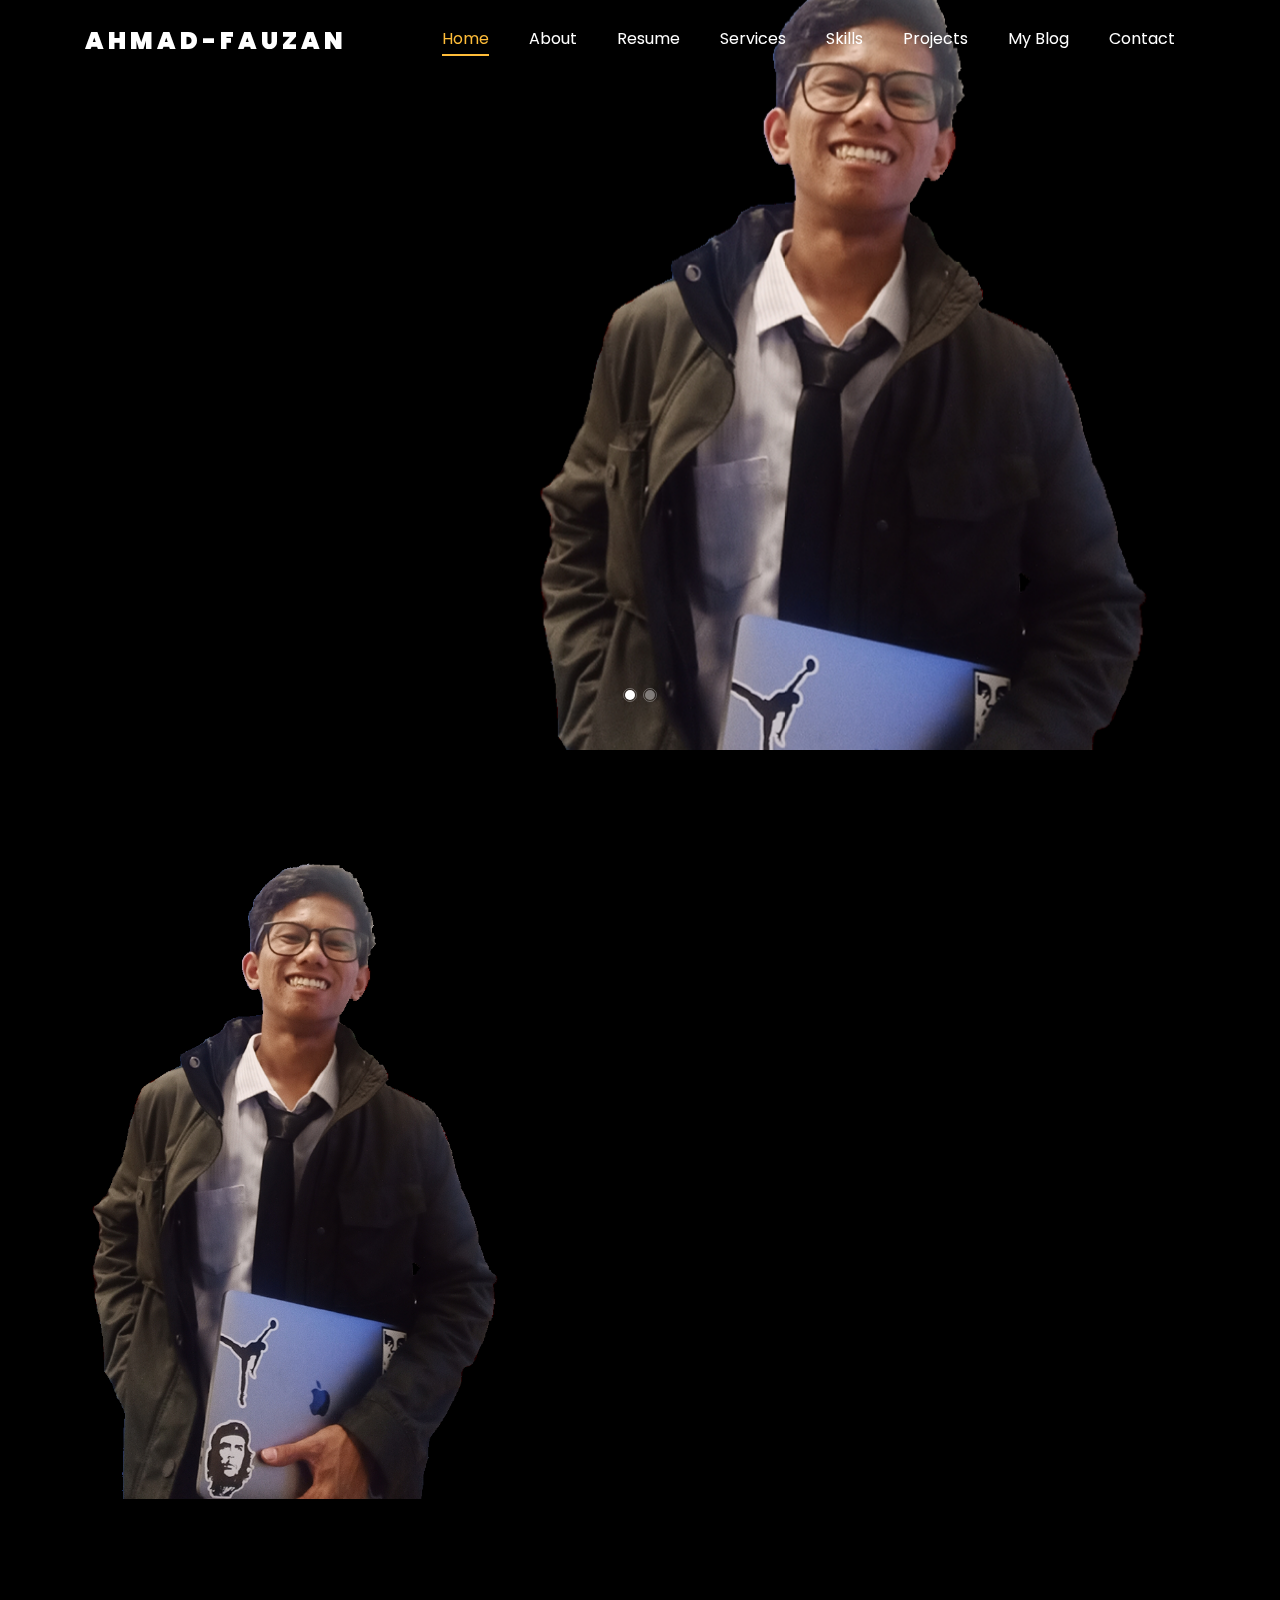
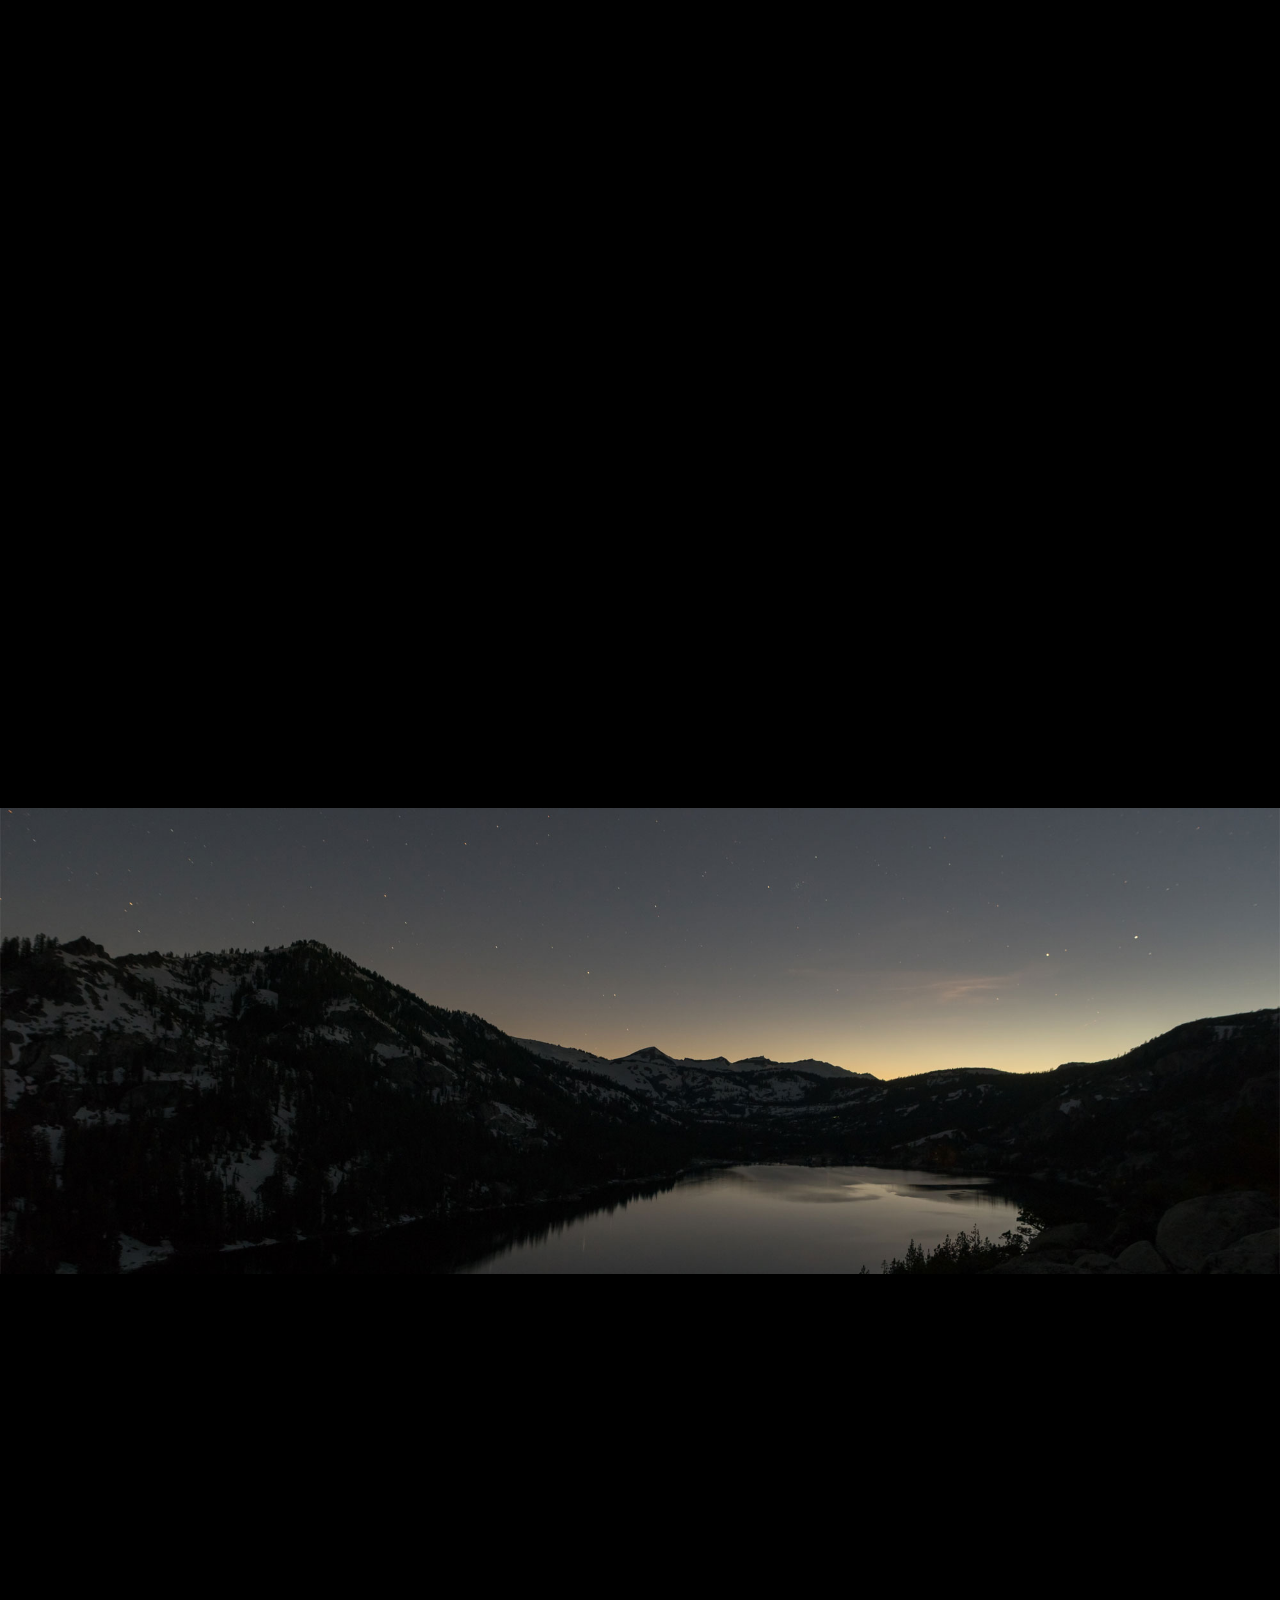
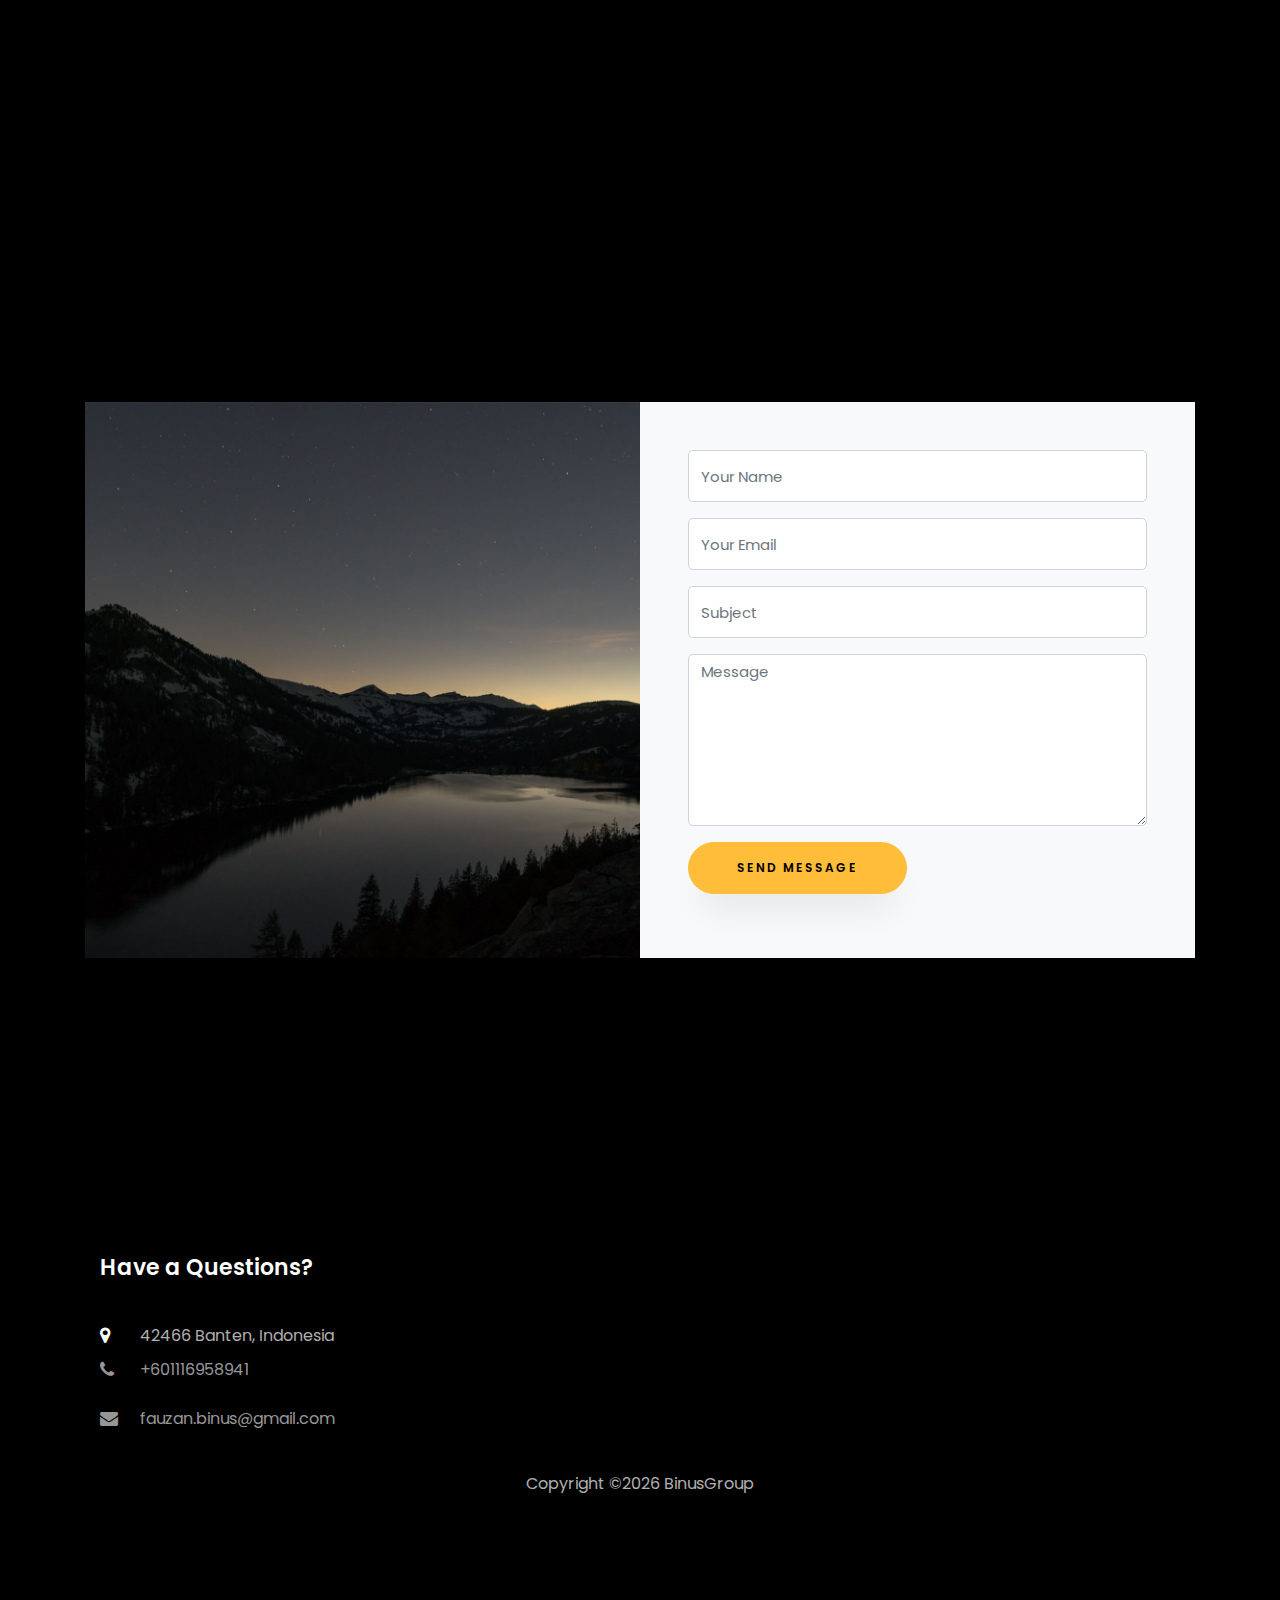
==== commit 6c594bfb: "update" ====
--- a/index.html
+++ b/index.html
@@ -60,7 +60,7 @@
 		          		<span class="subheading">Hello!</span>
 			            <h1 class="mb-4 mt-3">I'm <span>Ahmad Fauzan</span></h1>
 			            <h2 class="mb-4">Full Stack Development</h2>
-			            <p><a href="#" class="btn btn-primary py-3 px-4">Hire me</a> <a href="#" class="btn btn-white btn-outline-white py-3 px-4">My works</a></p>
+			            <p><a href="https://wwww.instagram.com/fauzan.binus/" class="btn btn-primary py-3 px-4">Instagram</a> <a href="#" class="btn btn-white btn-outline-white py-3 px-4">My works</a></p>
 		            </div>
 		          </div>
 	        	</div>
@@ -71,13 +71,13 @@
 	      	<div class="overlay"></div>
 	        <div class="container">
 	          <div class="row d-flex no-gutters slider-text align-items-end justify-content-end" data-scrollax-parent="true">
-	          	<div class="one-third js-fullheight order-md-last img" style="background-image:url(images/bg_2.png);">
+	          	<div class="one-third js-fullheight order-md-last img" style="background-image:url(images/bg_1.png);">
 	          		<div class="overlay"></div>
 	          	</div>
 		          <div class="one-forth d-flex align-items-center ftco-animate" data-scrollax=" properties: { translateY: '70%' }">
 		          	<div class="text">
 		          		<span class="subheading">Hello!</span>
-			            <h1 class="mb-4 mt-3">I'm a <span>web designer</span> based in London</h1>
+			            <h1 class="mb-4 mt-3">I'm a <span>Business Maker</span> based in Indonesia</h1>
 			            <p><a href="#" class="btn btn-primary py-3 px-4">Hire me</a> <a href="#" class="btn btn-white btn-outline-white py-3 px-4">My works</a></p>
 		            </div>
 		          </div>
@@ -605,7 +605,7 @@
           </div>
 
           <div class="col-md-6 d-flex">
-          	<div class="img" style="background-image: url(images/about.jpg);"></div>
+          	<div class="img" style="background-image: url(images/bg_1.jpg);"></div>
           </div>
         </div>
       </div>
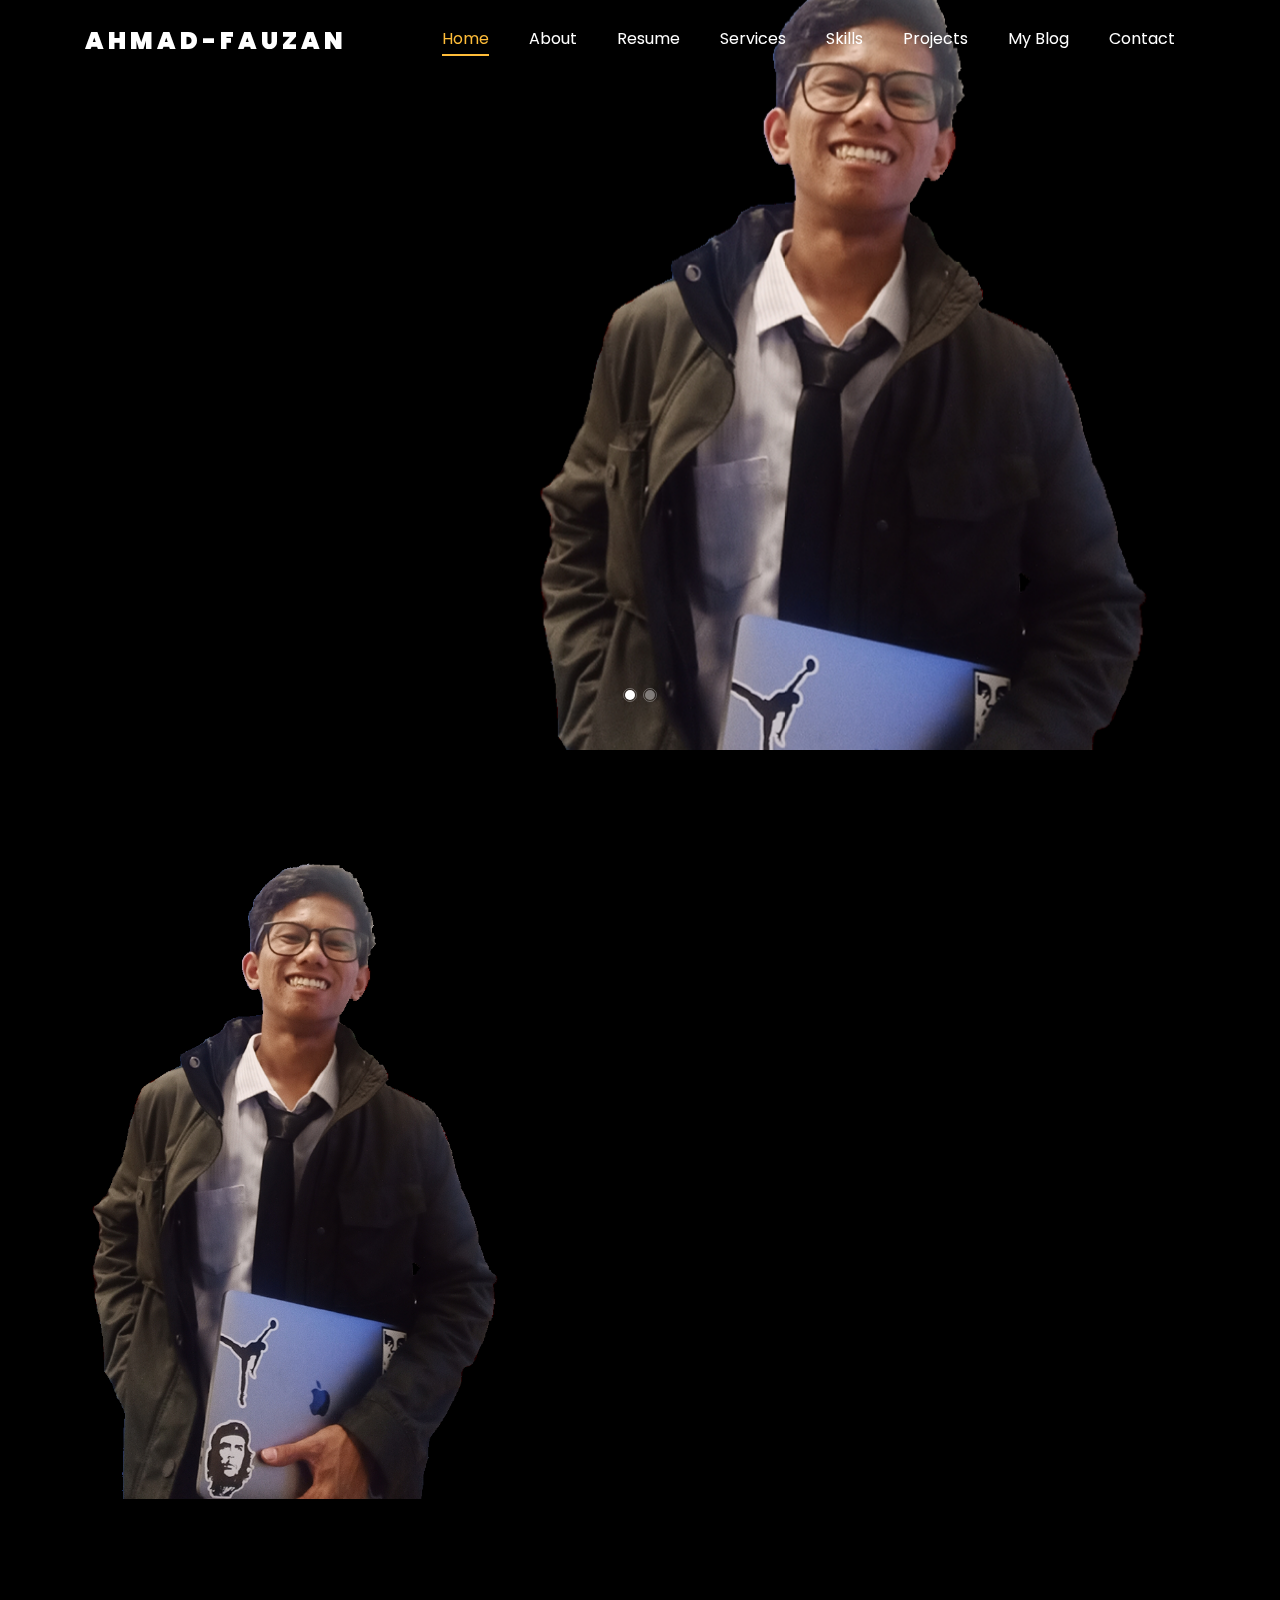
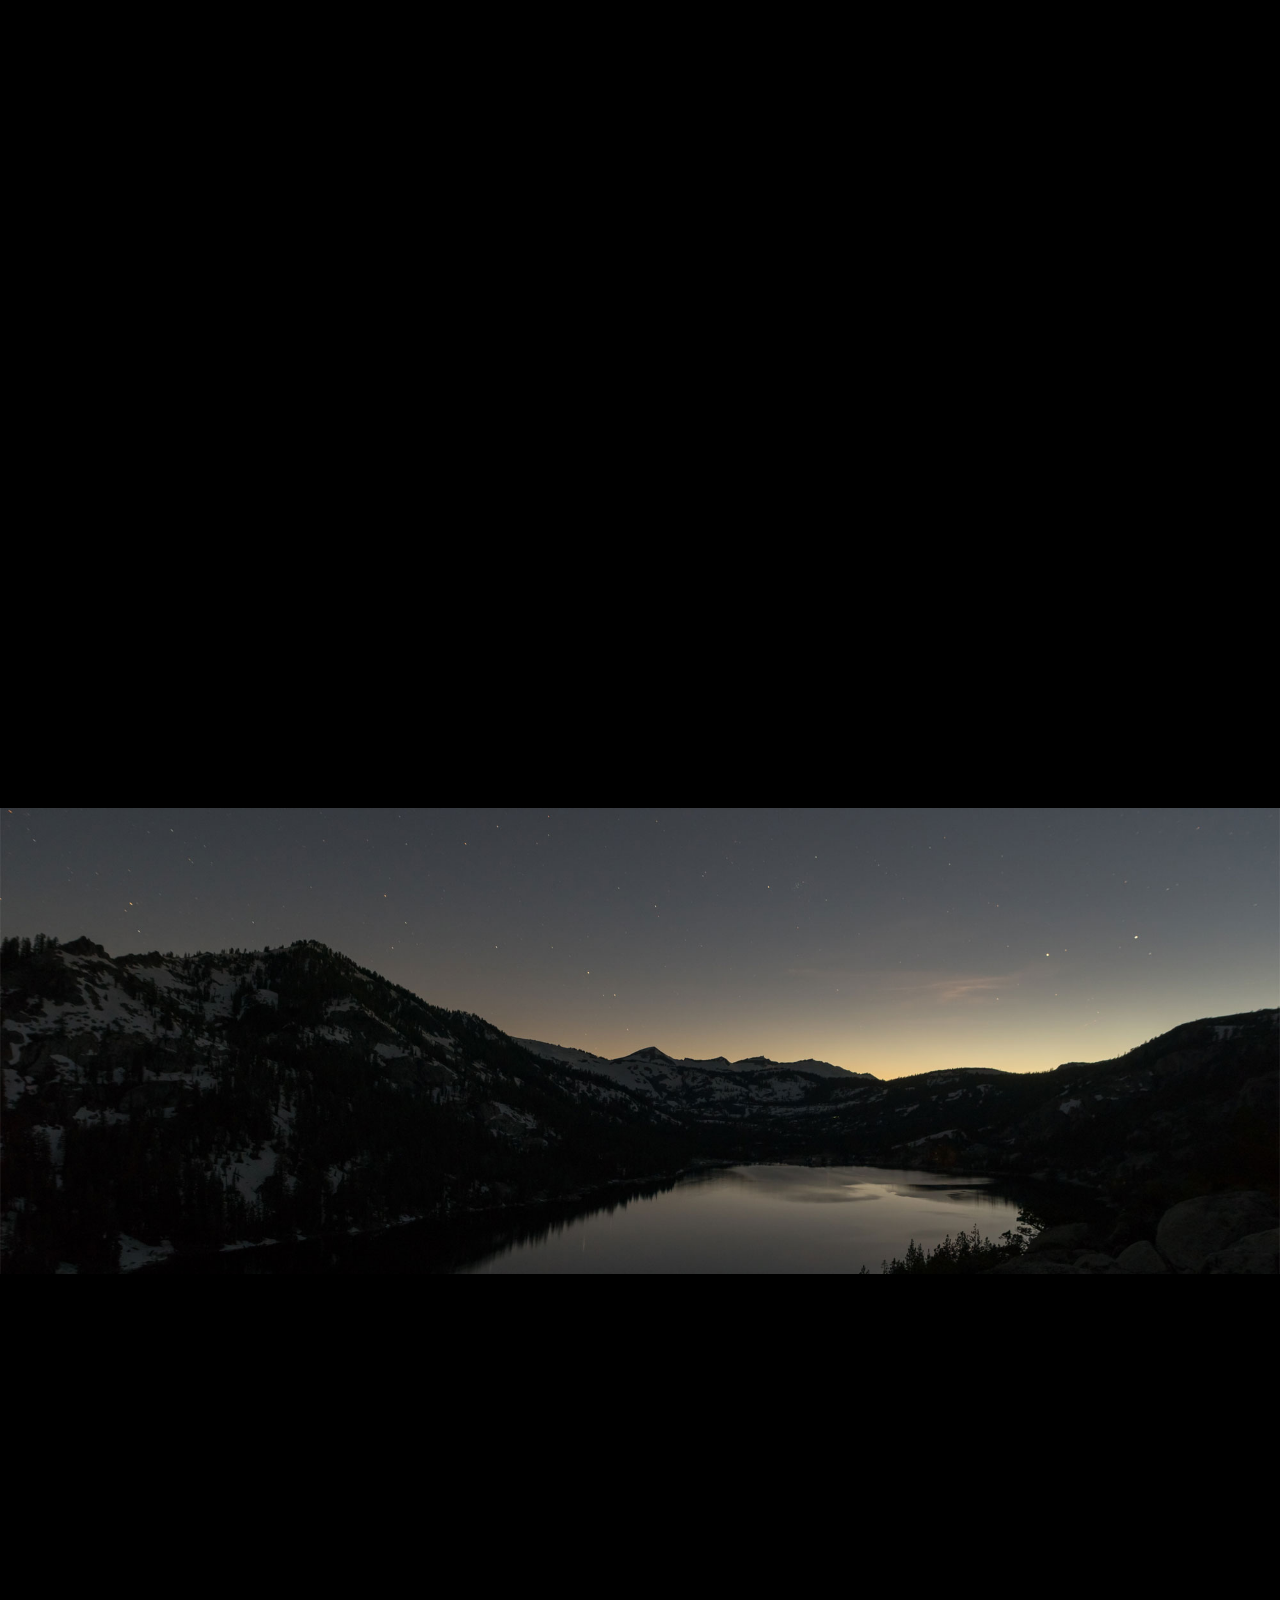
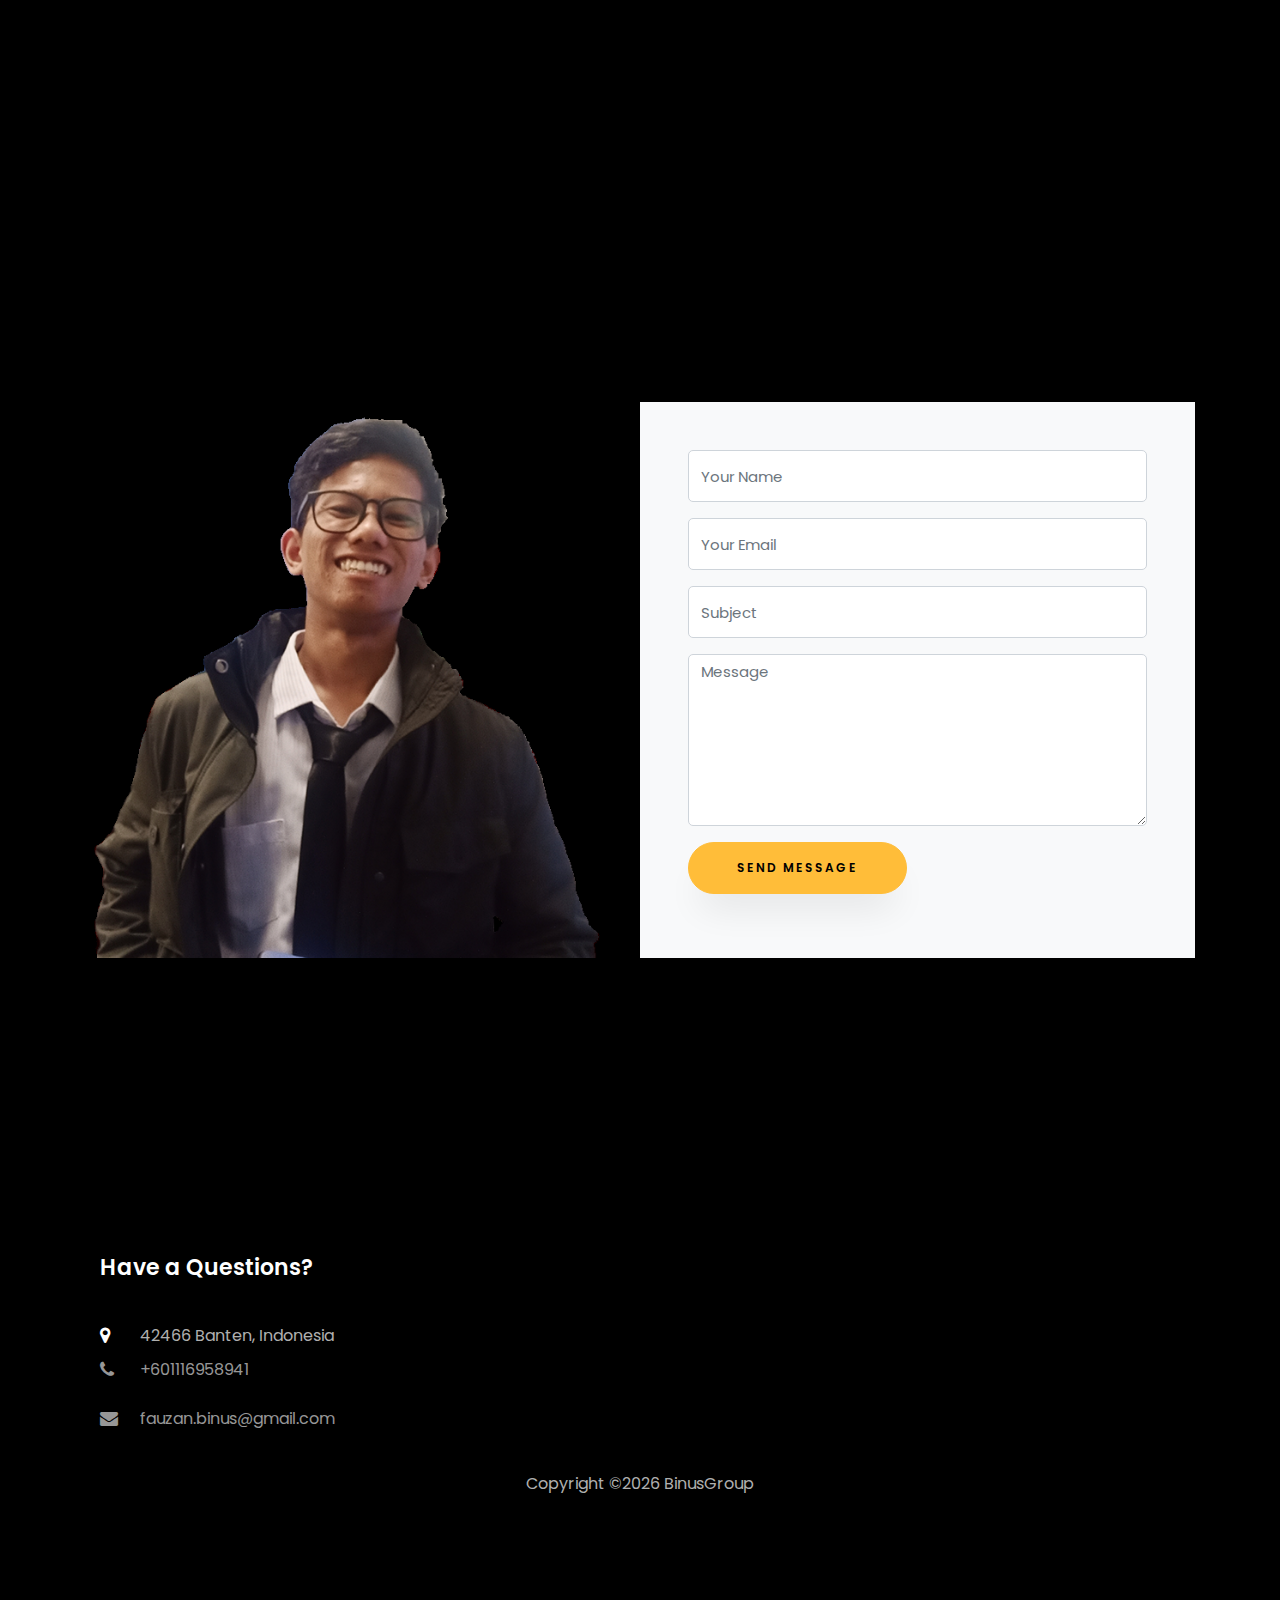
==== commit 752fa0e0: "Update index.html" ====
--- a/index.html
+++ b/index.html
@@ -605,7 +605,7 @@
           </div>
 
           <div class="col-md-6 d-flex">
-          	<div class="img" style="background-image: url(images/bg_1.jpg);"></div>
+          	<div class="img" style="background-image: url(images/bg_1.png);"></div>
           </div>
         </div>
       </div>
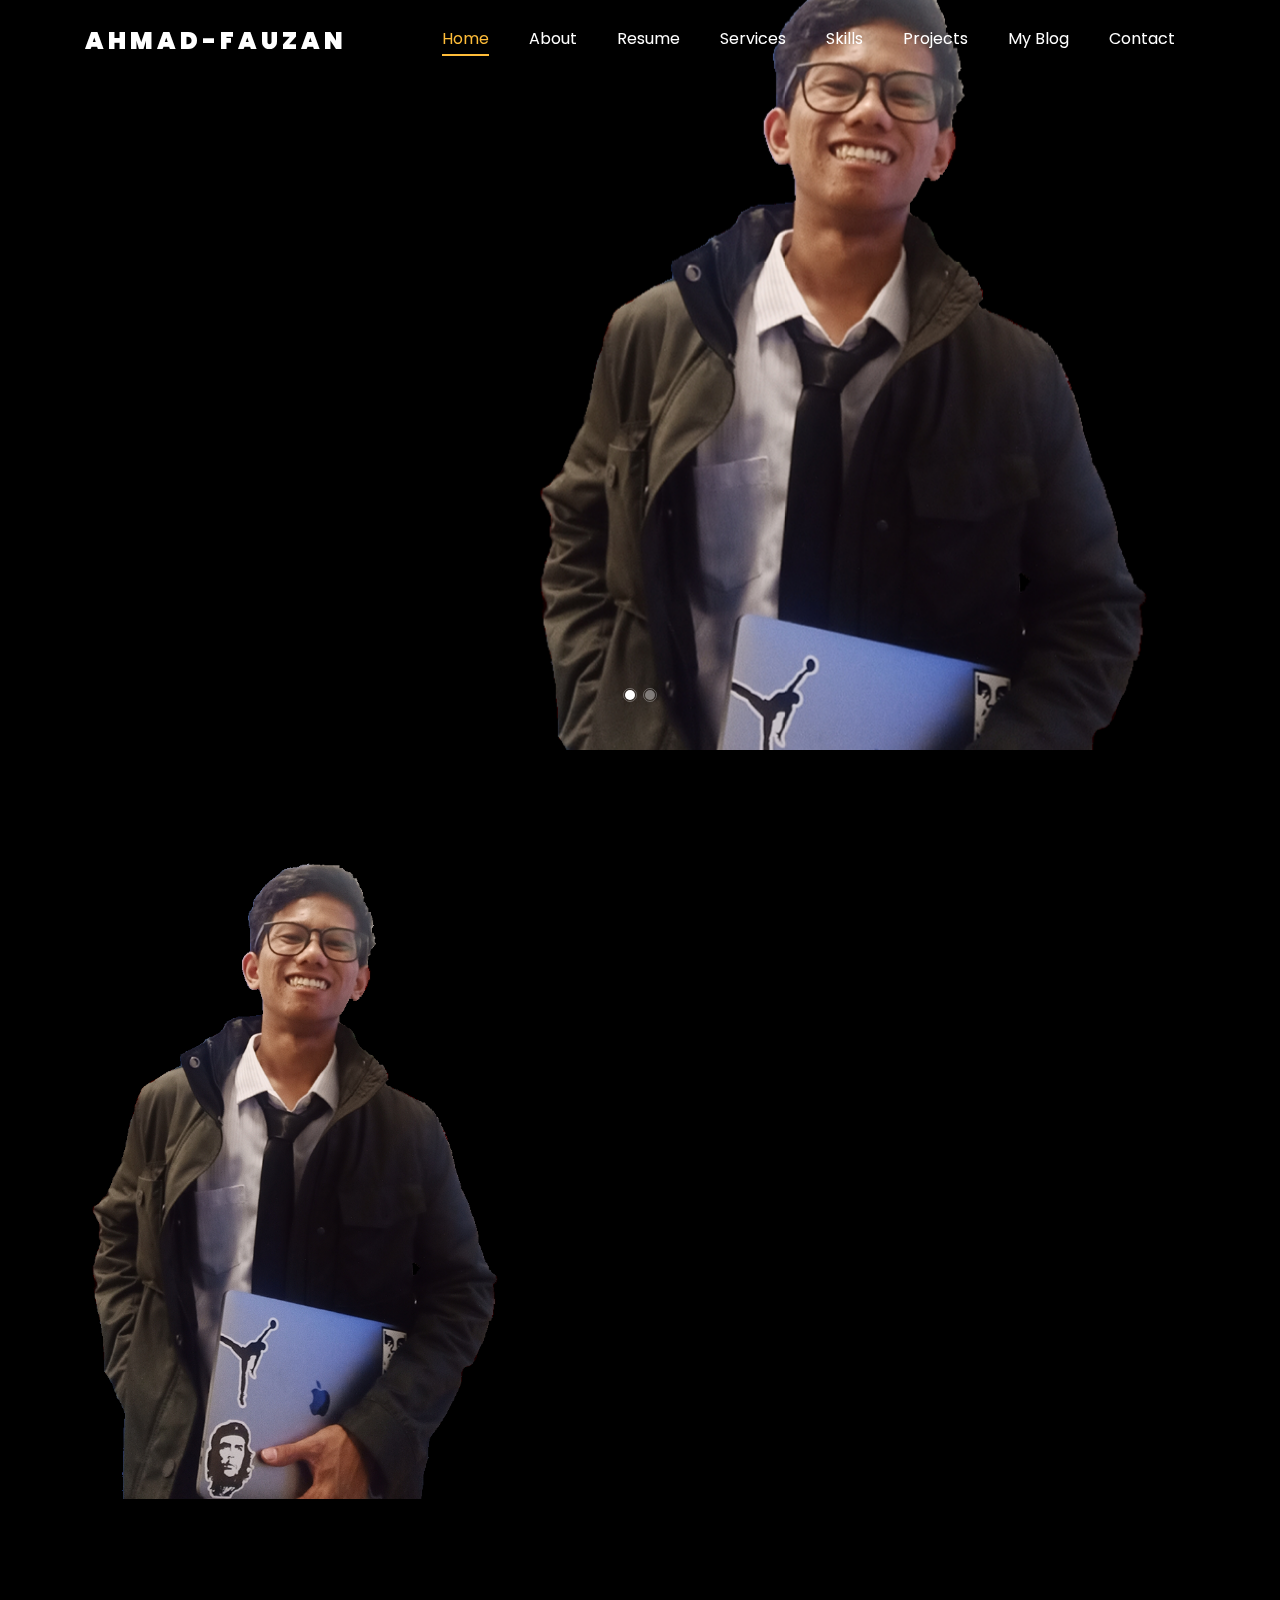
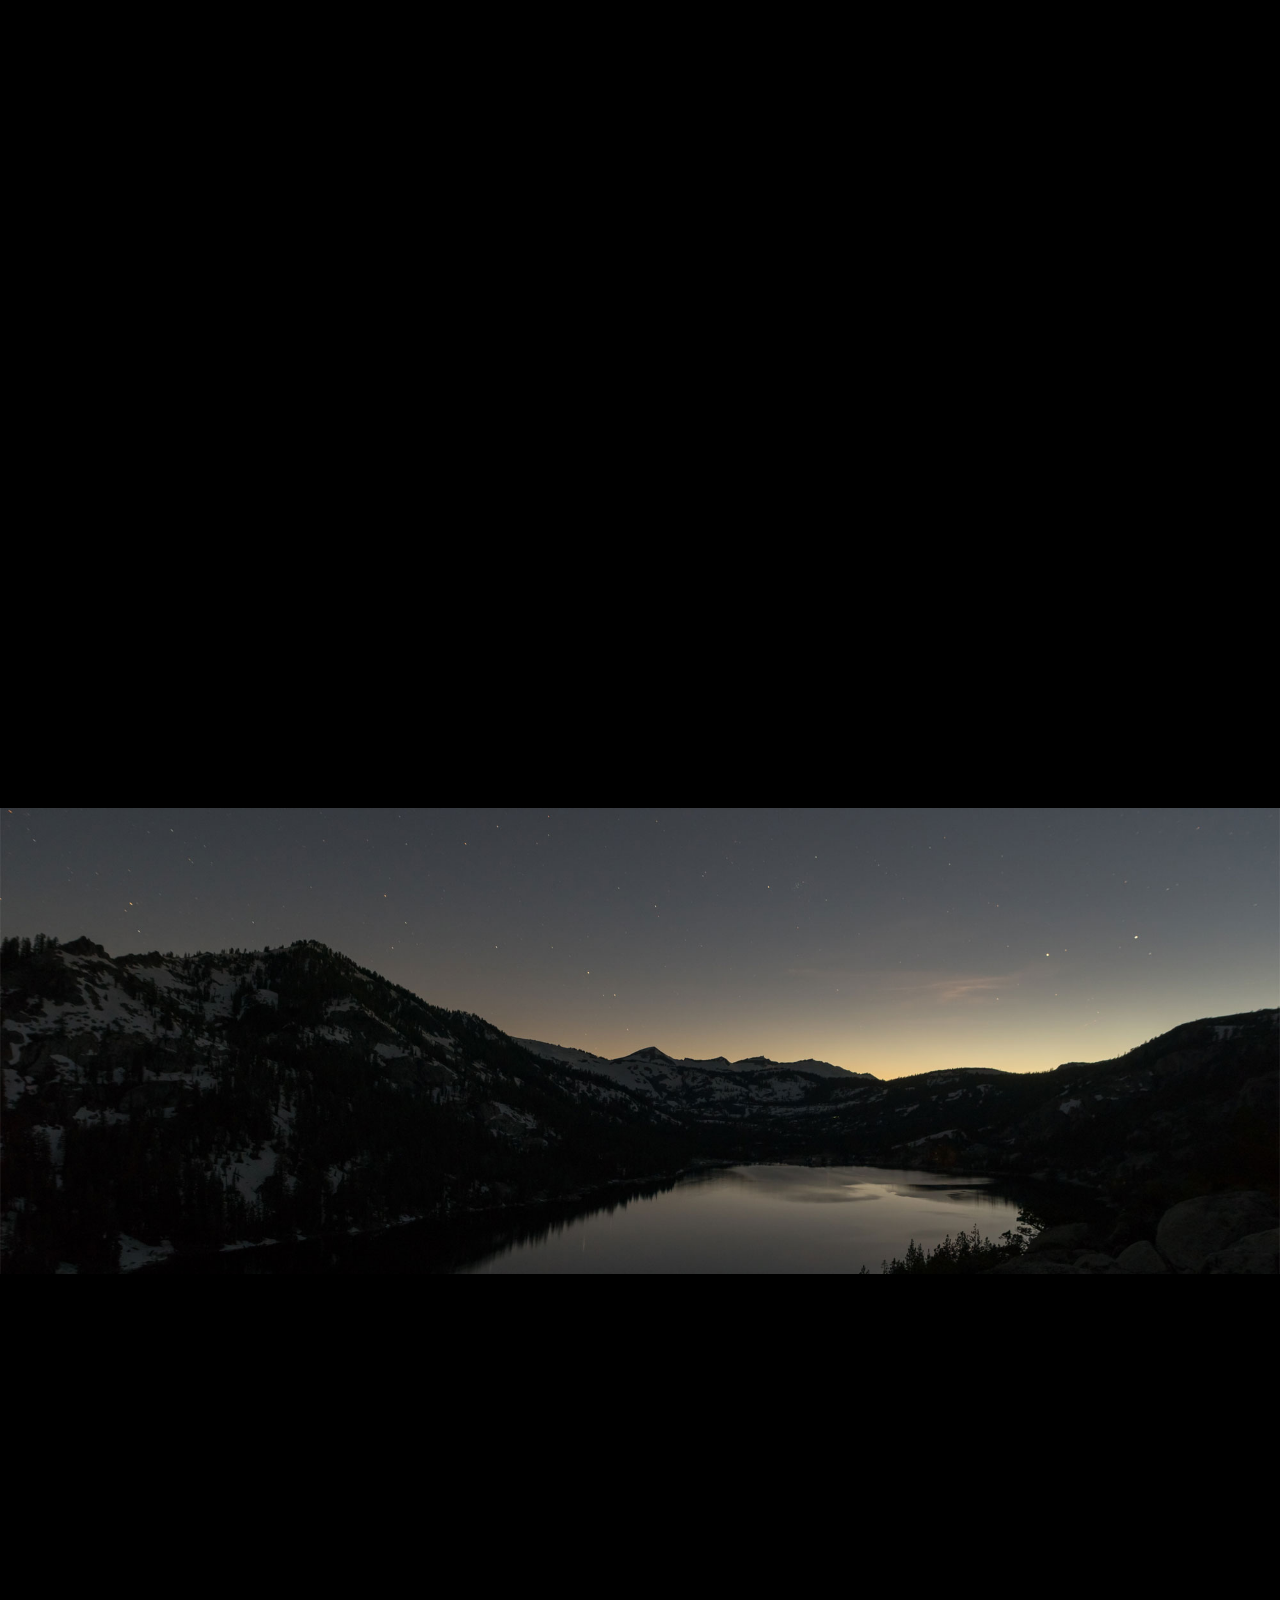
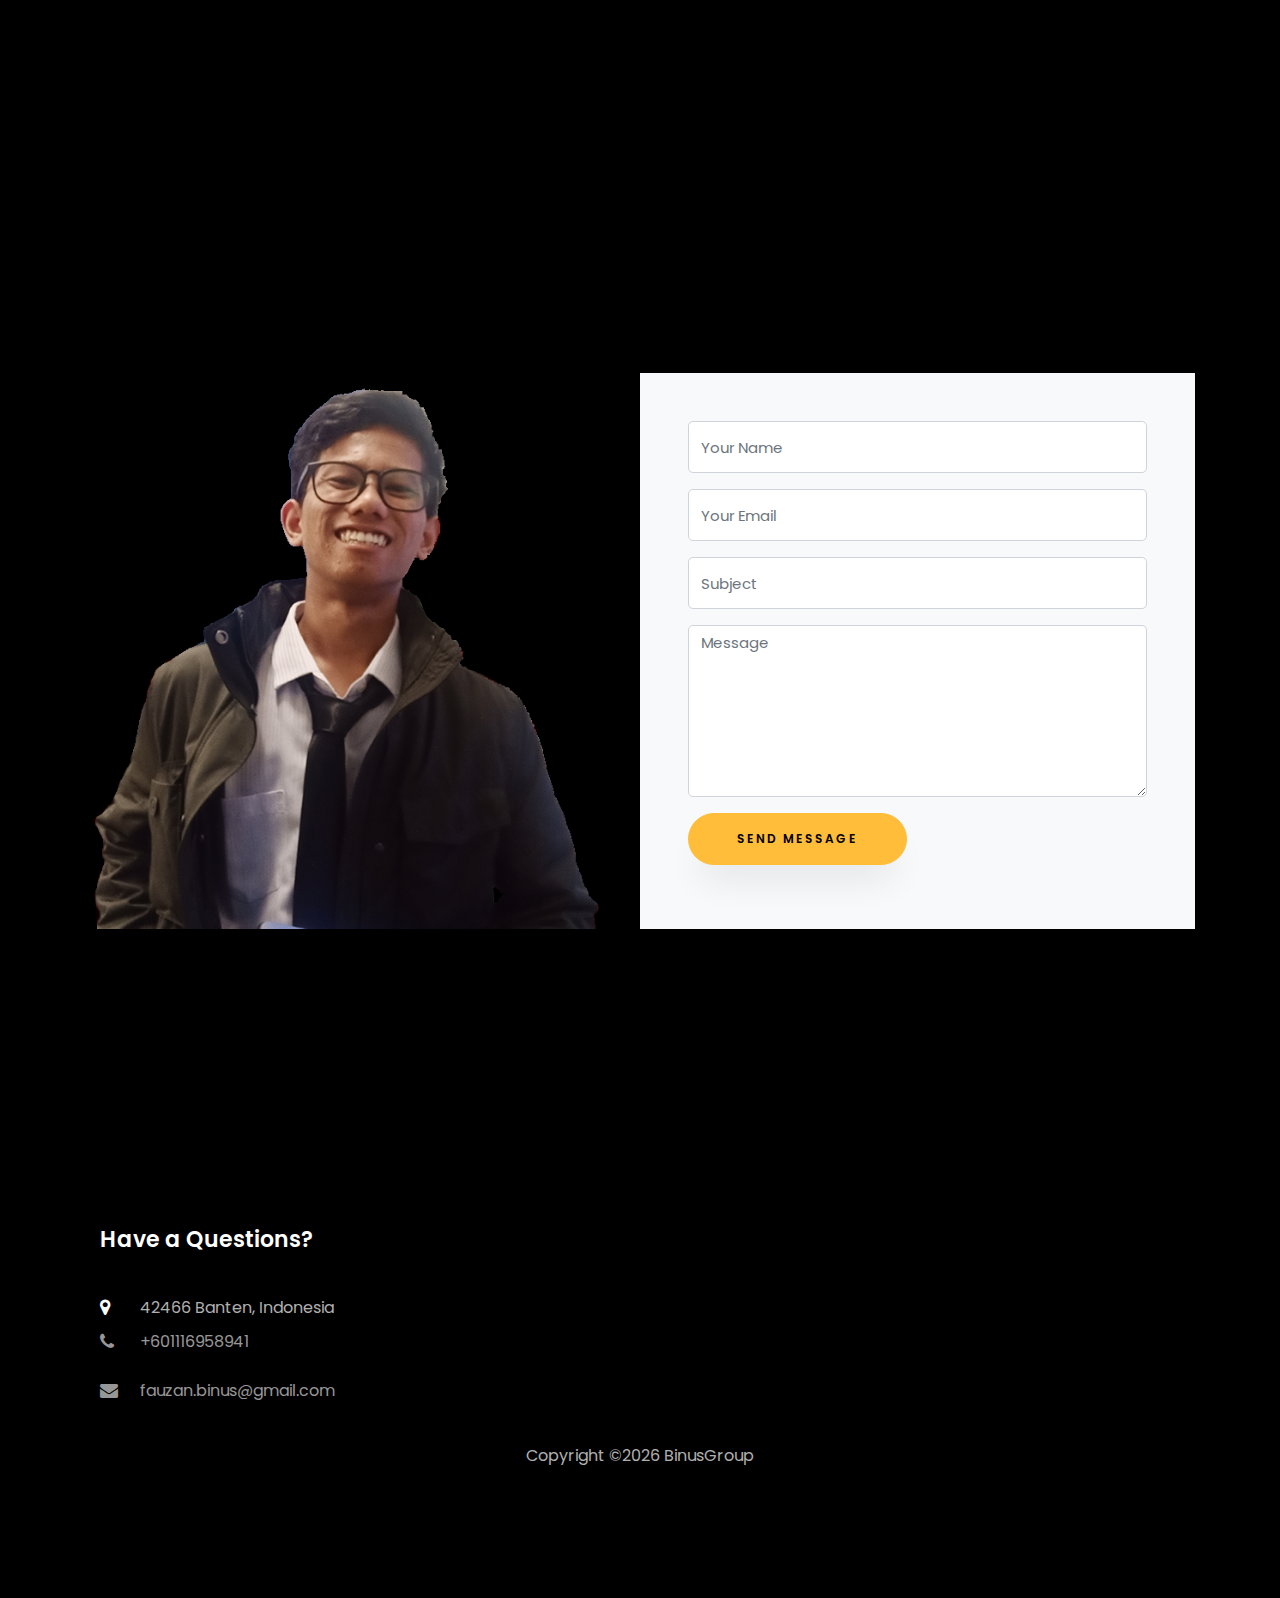
==== commit 1eb3da10: "update" ====
--- a/index.html
+++ b/index.html
@@ -160,9 +160,9 @@
 
     			<div class="col-md-6">
     				<div class="resume-wrap ftco-animate">
-    					<span class="date">2014-2015</span>
-    					<h2>Art &amp; Creative Director</h2>
-    					<span class="position">Cambridge University</span>
+    					<span class="date">2015 - Present</span>
+    					<h2>Business Building</h2>
+    					<span class="position">Binus Group | Custom Corp</span>
     					<p class="mt-4">A small river named Duden flows by their place and supplies it with the necessary regelialia. It is a paradisematic country, in which roasted parts of sentences fly into your mouth.</p>
     				</div>
     				<div class="resume-wrap ftco-animate">
@@ -550,7 +550,7 @@
           			<span class="icon-map-signs"></span>
           		</div>
           		<h3 class="mb-4">Address</h3>
-	            <p>198 West 21th Street, Suite 721 Banten Indonesia 42466</p>
+	            <p>No.25 Pengabuan baru, Banten Indonesia 42466</p>
 	          </div>
           </div>
           <div class="col-md-6 col-lg-3 d-flex ftco-animate">
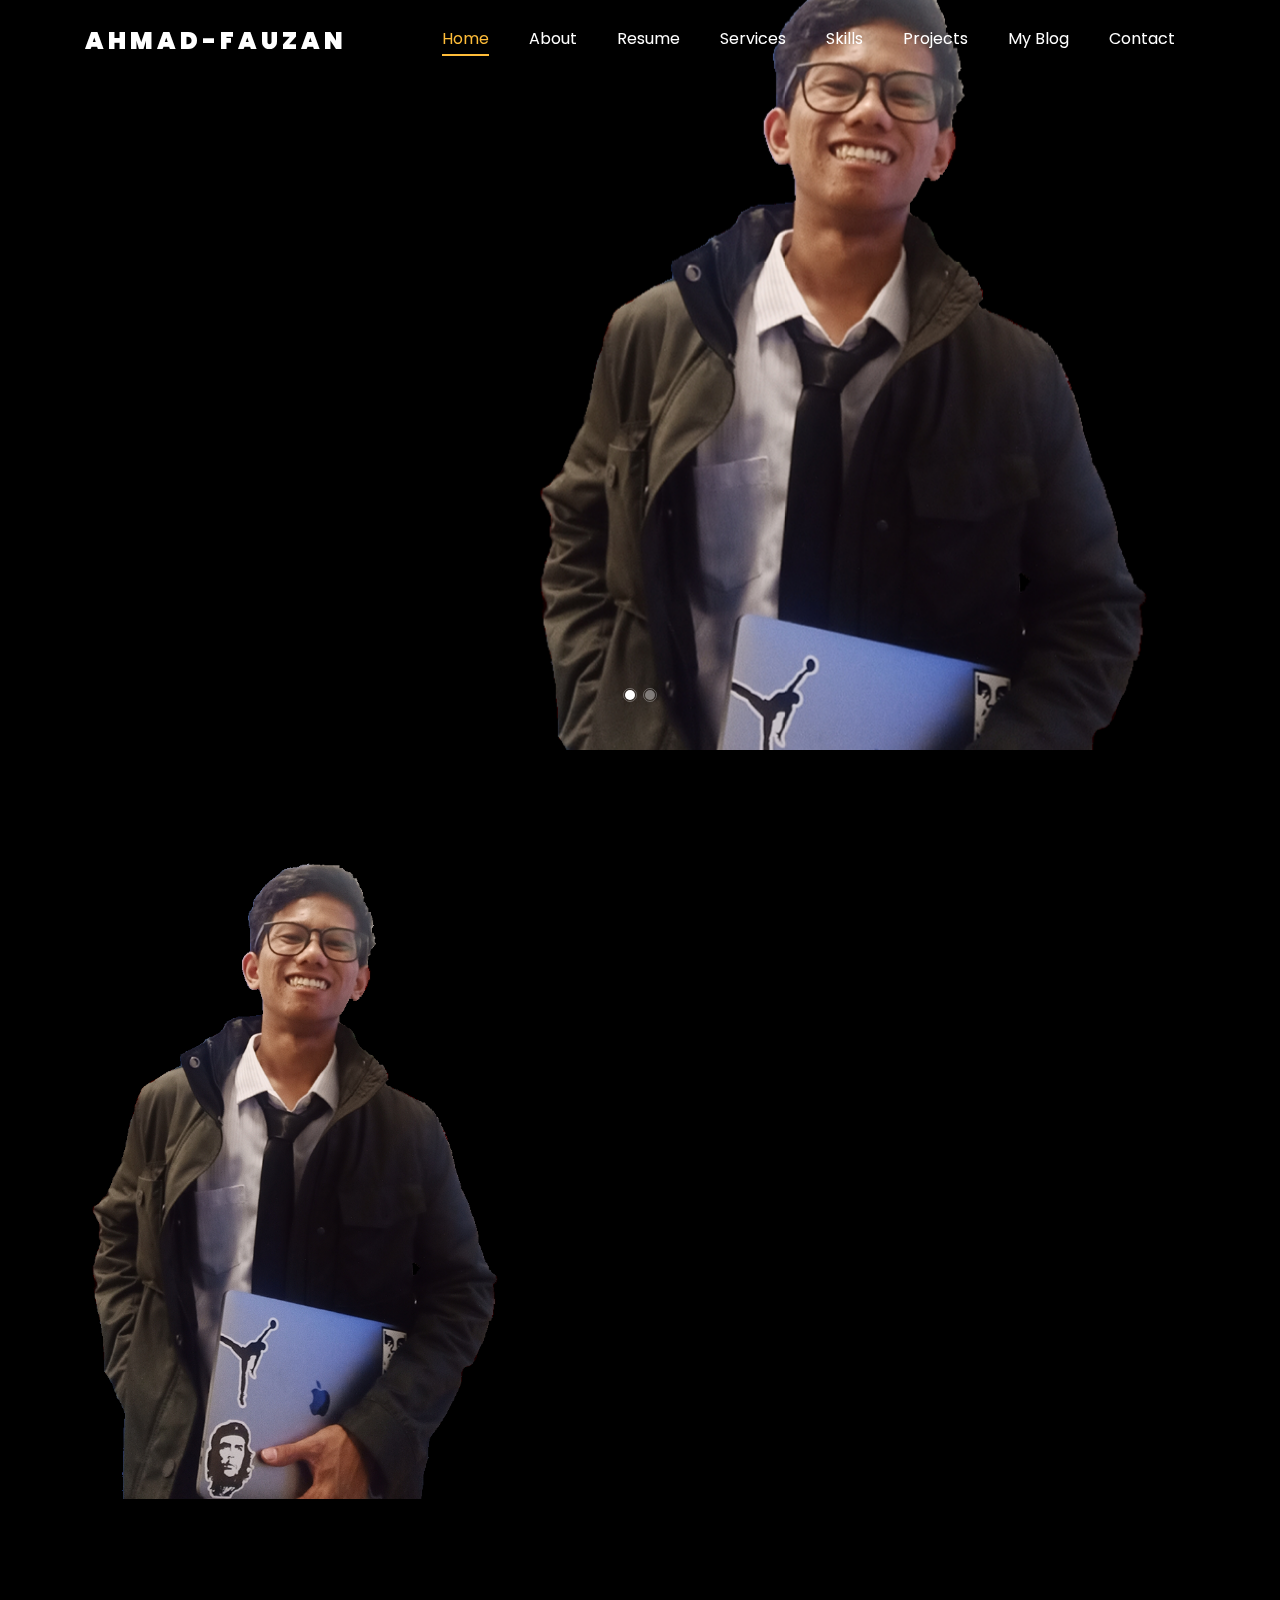
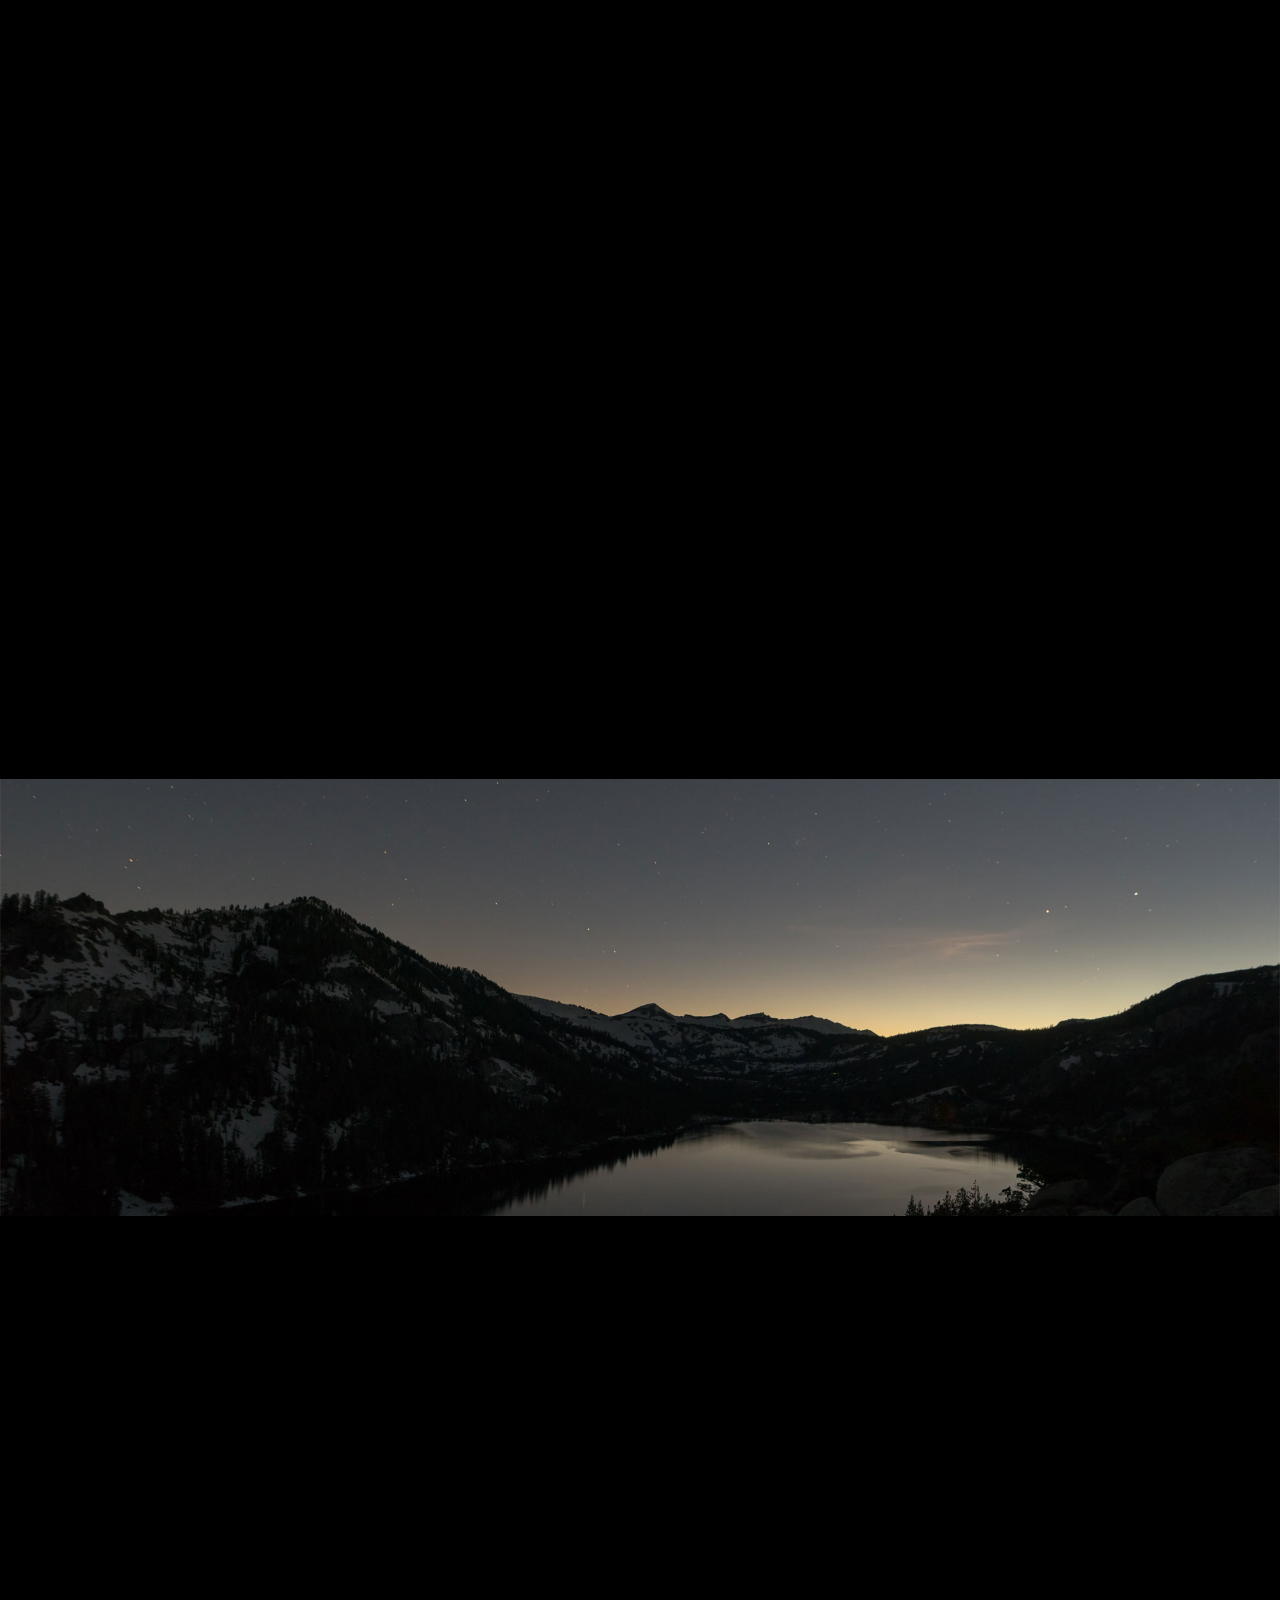
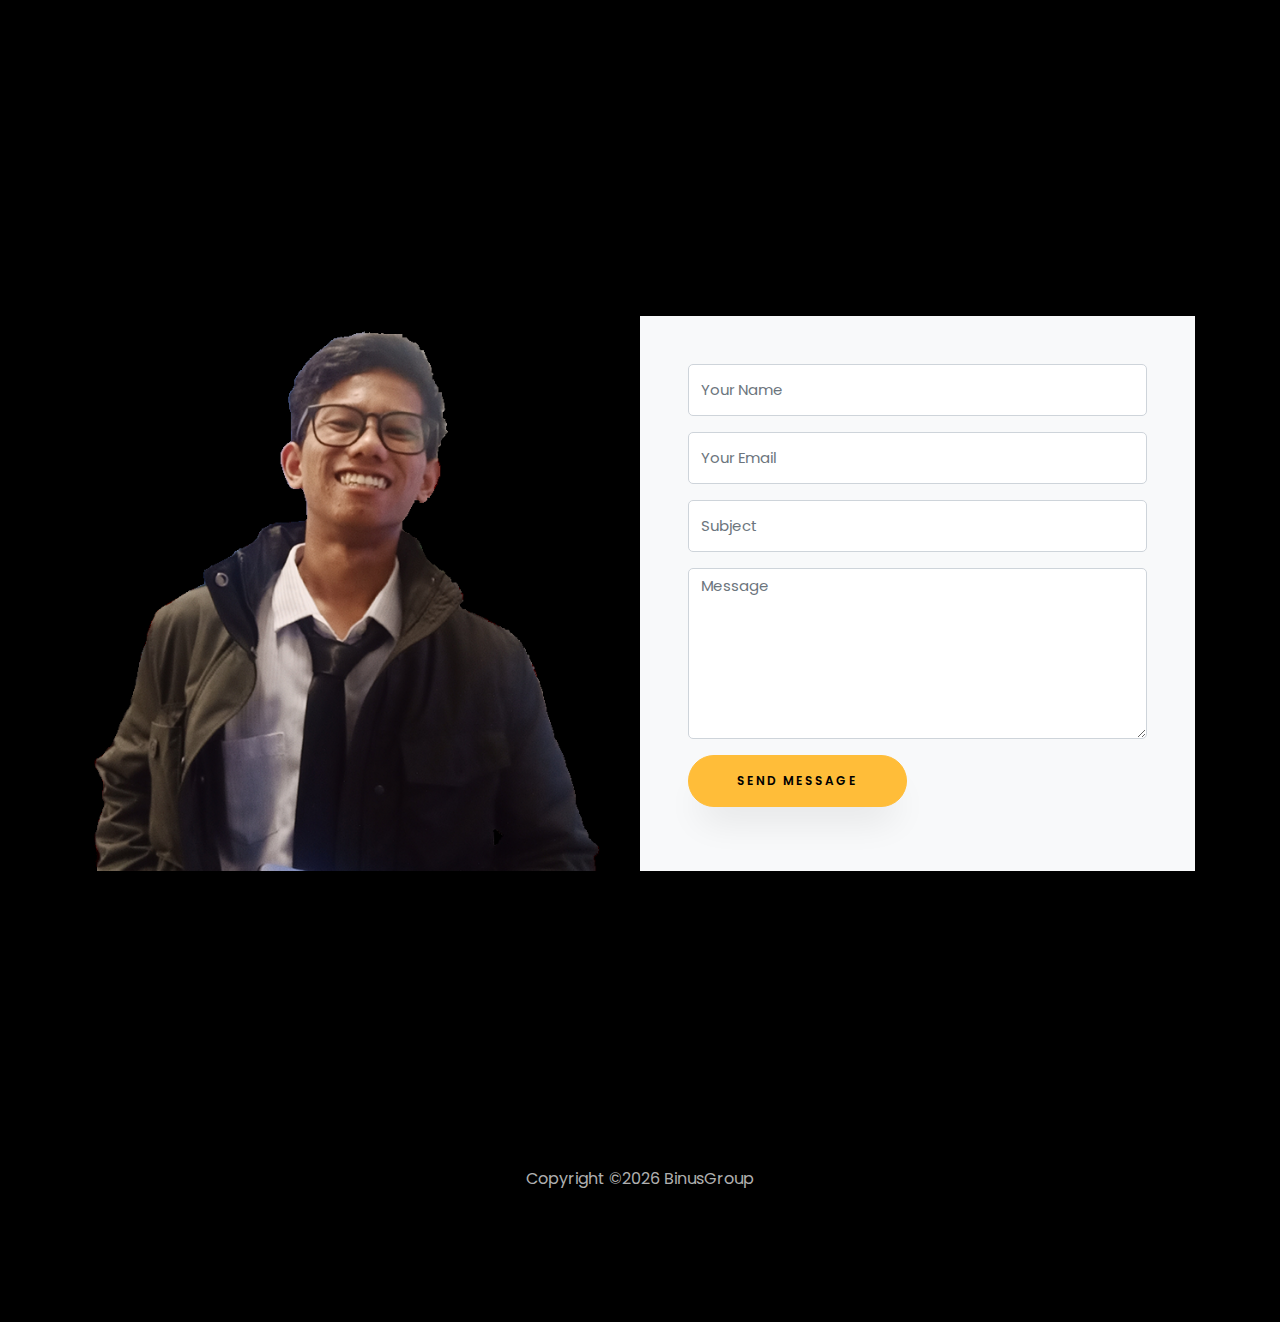
==== commit 686a10f3: "Update index.html" ====
--- a/index.html
+++ b/index.html
@@ -439,8 +439,8 @@
 	                	<a href="#" class="meta-chat"><span class="icon-chat"></span> 3</a>
 	                </p>
                 </div>
-                <h3 class="heading"><a href="single.html">Why Lead Generation is Key for Business Growth</a></h3>
-                <p>A small river named Duden flows by their place and supplies it with the necessary regelialia.</p>
+                <h3 class="heading"><a href="single.html">Our Company</a></h3>
+                <p>Sedikit cerita tentang perusahaan kami yang bergerak dibidang apparel production house</p>
               </div>
             </div>
           </div>
@@ -456,8 +456,8 @@
 	                	<a href="#" class="meta-chat"><span class="icon-chat"></span> 3</a>
 	                </p>
                 </div>
-                <h3 class="heading"><a href="single.html">Why Lead Generation is Key for Business Growth</a></h3>
-                <p>A small river named Duden flows by their place and supplies it with the necessary regelialia.</p>
+                <h3 class="heading"><a href="single.html">Kita Bertahan Hidup di Negeri Jiran</a></h3>
+                <p>Sebuah pengalaman yang sangat berharga yang di dapatkan sewaktu kuliah di Malaysia</p>
               </div>
             </div>
           </div>
@@ -473,8 +473,8 @@
 	                	<a href="#" class="meta-chat"><span class="icon-chat"></span> 3</a>
 	                </p>
                 </div>
-                <h3 class="heading"><a href="single.html">Why Lead Generation is Key for Business Growth</a></h3>
-                <p>A small river named Duden flows by their place and supplies it with the necessary regelialia.</p>
+                <h3 class="heading"><a href="single.html">Pandangan tentang Indonesia yang lebih baik</a></h3>
+                <p>Sedikit gambaran dan harapan yang bisa membawa indonesia lebih baik.</p>
               </div>
             </div>
           </div>
@@ -526,7 +526,7 @@
 				<div class="row justify-content-center">
 					<div class="col-md-7 ftco-animate text-center">
 						<h2>I'm <span>Available</span> for freelancing</h2>
-						<p>A small river named Duden flows by their place and supplies it with the necessary regelialia.</p>
+						<p>Biography Story</p>
 						<p class="mb-0"><a href="#" class="btn btn-primary py-3 px-5">Hire me</a></p>
 					</div>
 				</div>
@@ -539,7 +539,7 @@
           <div class="col-md-7 heading-section text-center ftco-animate">
             <h1 class="big big-2">Contact</h1>
             <h2 class="mb-4">Contact Me</h2>
-            <p>Far far away, behind the word mountains, far from the countries Vokalia and Consonantia</p>
+            <p>Saya siap membantu bisnis anda, dan siap untuk membangun Indonesia yang lebih baik</p>
           </div>
         </div>
 
@@ -625,6 +625,7 @@
             </div>
           </div>
           </div>
+          <!--
           <div class="col-md">
             <div class="ftco-footer-widget mb-4">
             	<h2 class="ftco-heading-2">Have a Questions?</h2>
@@ -636,7 +637,7 @@
 	              </ul>
 	            </div>
             </div>
-          </div>
+          </div> -->
         </div>
         <div class="row">
           <div class="col-md-12 text-center">
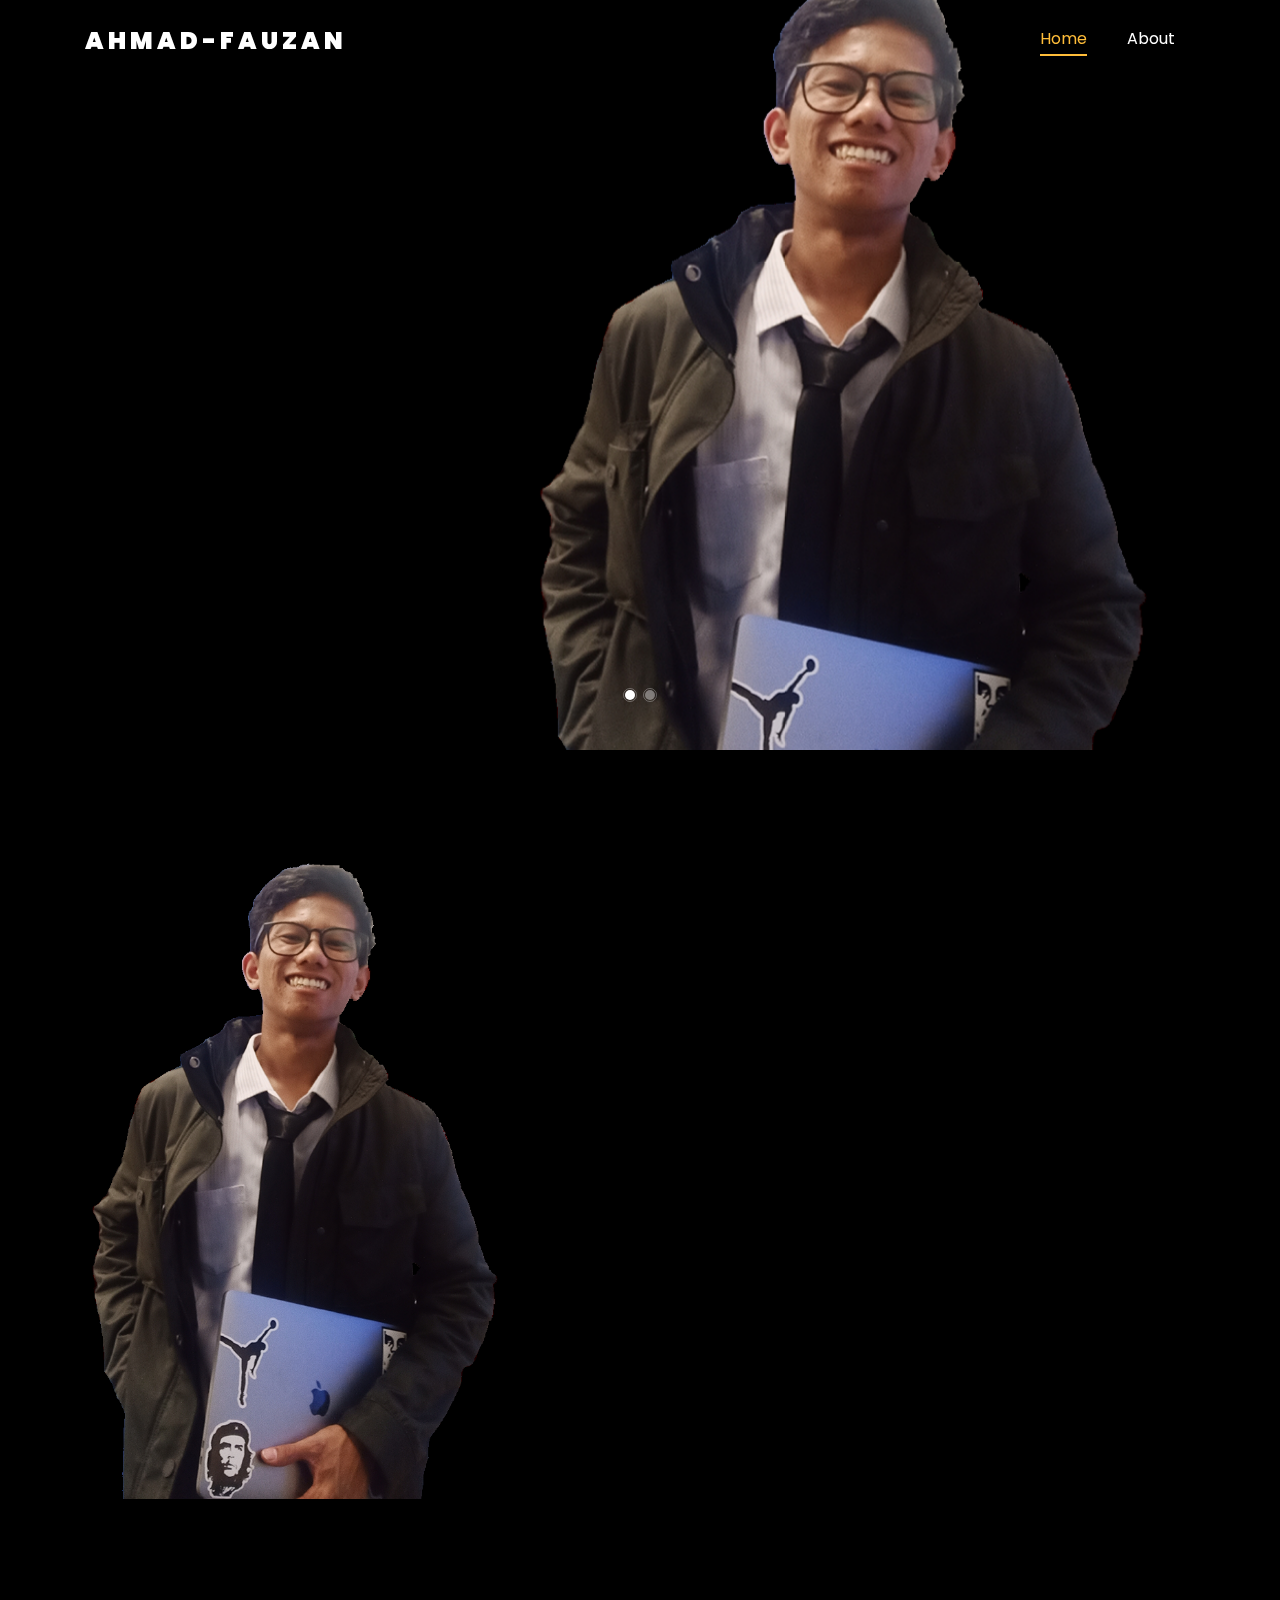
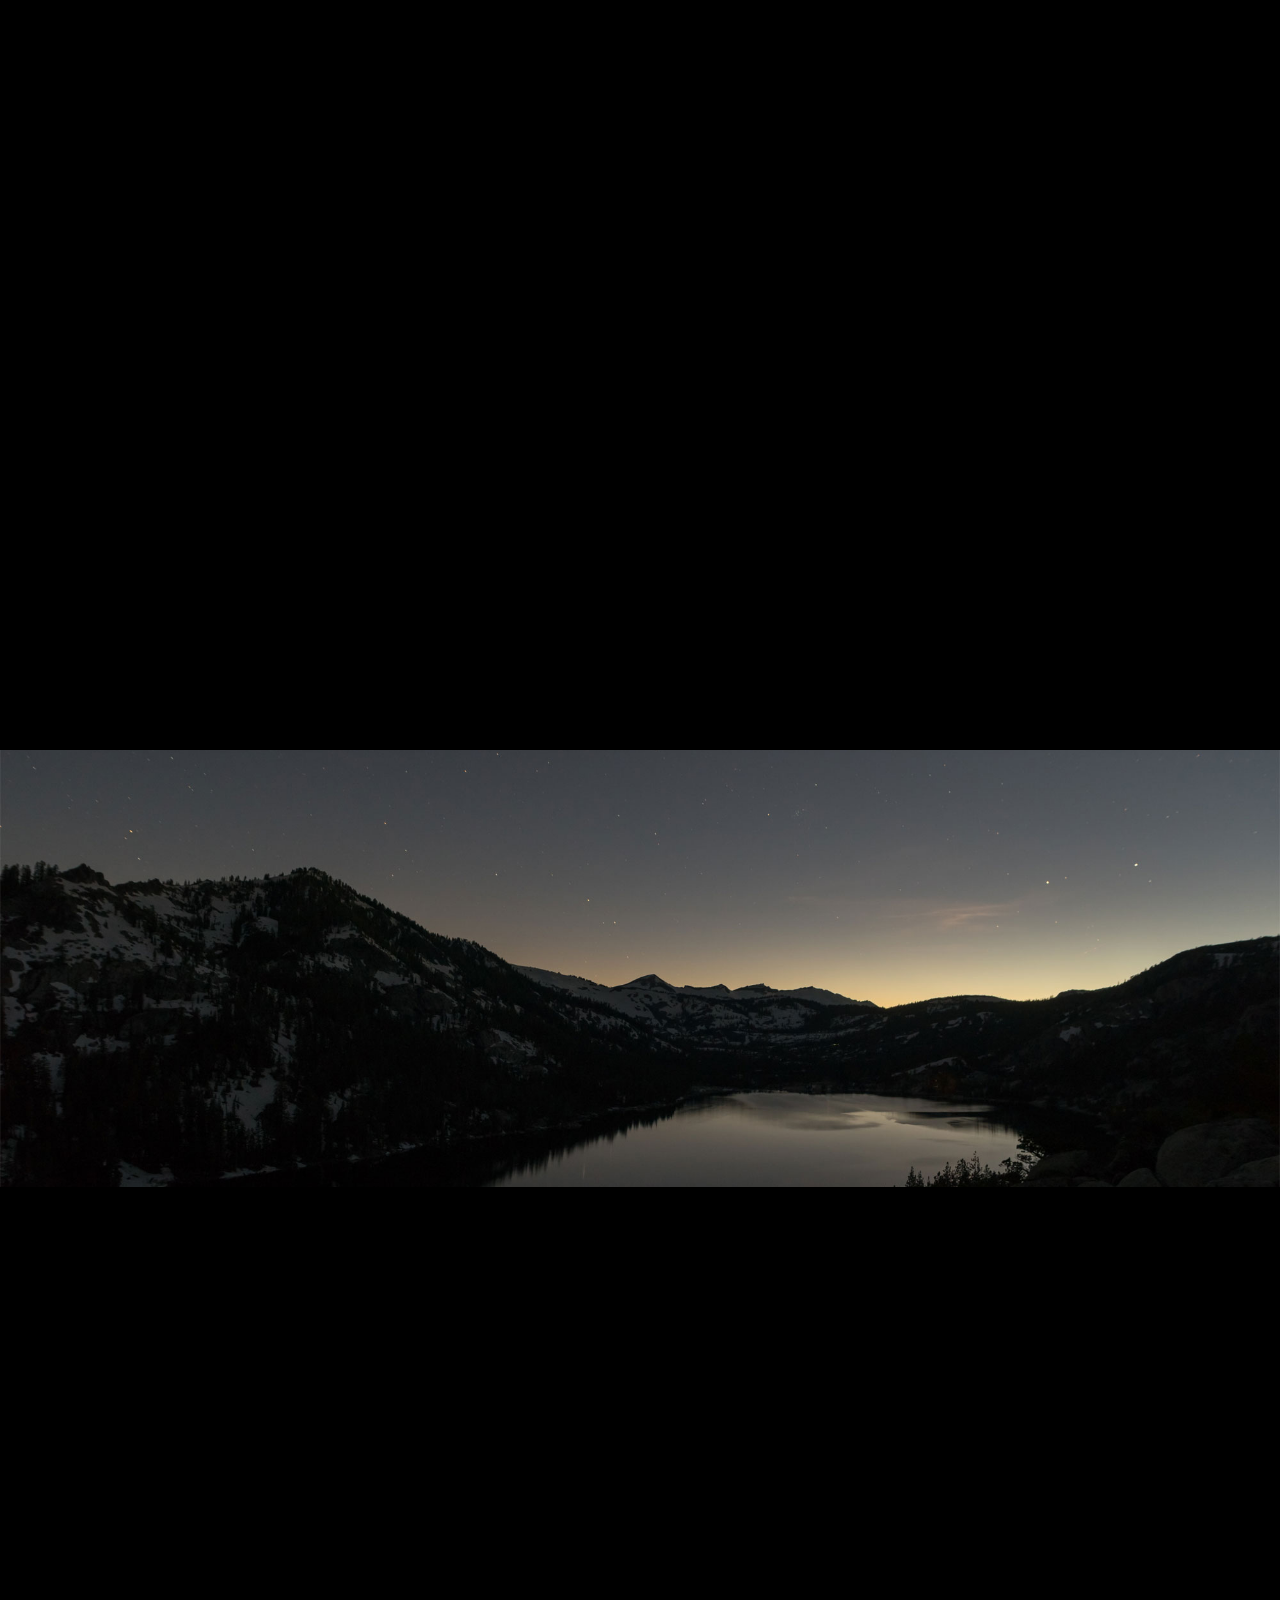
==== commit ace75f3f: "Update index.html" ====
--- a/index.html
+++ b/index.html
@@ -36,12 +36,12 @@
 	        <ul class="navbar-nav nav ml-auto">
 	          <li class="nav-item"><a href="#home-section" class="nav-link"><span>Home</span></a></li>
 	          <li class="nav-item"><a href="#about-section" class="nav-link"><span>About</span></a></li>
-	          <li class="nav-item"><a href="#resume-section" class="nav-link"><span>Resume</span></a></li>
+	          <!--<li class="nav-item"><a href="#resume-section" class="nav-link"><span>Resume</span></a></li>
 	          <li class="nav-item"><a href="#services-section" class="nav-link"><span>Services</span></a></li>
 	          <li class="nav-item"><a href="#skills-section" class="nav-link"><span>Skills</span></a></li>
 	          <li class="nav-item"><a href="#projects-section" class="nav-link"><span>Projects</span></a></li>
 	          <li class="nav-item"><a href="#blog-section" class="nav-link"><span>My Blog</span></a></li>
-	          <li class="nav-item"><a href="#contact-section" class="nav-link"><span>Contact</span></a></li>
+	          <li class="nav-item"><a href="#contact-section" class="nav-link"><span>Contact</span></a></li> -->
 	        </ul>
 	      </div>
 	    </div>
@@ -60,7 +60,7 @@
 		          		<span class="subheading">Hello!</span>
 			            <h1 class="mb-4 mt-3">I'm <span>Ahmad Fauzan</span></h1>
 			            <h2 class="mb-4">Full Stack Development</h2>
-			            <p><a href="https://wwww.instagram.com/fauzan.binus/" class="btn btn-primary py-3 px-4">Instagram</a> <a href="#" class="btn btn-white btn-outline-white py-3 px-4">My works</a></p>
+			            <p><a href="https://wwww.instagram.com/fauzan.binus/" class="btn btn-primary py-3 px-4">Instagram</a> <a href="https://drive.google.com/file/d/19GVxHhb7p9fDwB7iDkC9TZ915UqK9wFv/view?usp=sharing" class="btn btn-white btn-outline-white py-3 px-4">My works</a></p>
 		            </div>
 		          </div>
 	        	</div>
@@ -78,7 +78,7 @@
 		          	<div class="text">
 		          		<span class="subheading">Hello!</span>
 			            <h1 class="mb-4 mt-3">I'm a <span>Business Maker</span> based in Indonesia</h1>
-			            <p><a href="#" class="btn btn-primary py-3 px-4">Hire me</a> <a href="#" class="btn btn-white btn-outline-white py-3 px-4">My works</a></p>
+			            <p><a href="https://drive.google.com/file/d/19GVxHhb7p9fDwB7iDkC9TZ915UqK9wFv/view?usp=sharing" class="btn btn-primary py-3 px-4">Hire me</a> <a href="#" class="btn btn-white btn-outline-white py-3 px-4">My works</a></p>
 		            </div>
 		          </div>
 	        	</div>
@@ -119,7 +119,7 @@
 	                <span class="number" data-number="120">0</span>
 	                <span>Project complete</span>
                 </p>
-                <p><a href="#" class="btn btn-primary py-3 px-3">Download CV</a></p>
+                <p><a href="https://drive.google.com/file/d/19GVxHhb7p9fDwB7iDkC9TZ915UqK9wFv/view?usp=sharing" class="btn btn-primary py-3 px-3">Download CV</a></p>
               </div>
 	          </div>
 	        </div>
@@ -133,7 +133,7 @@
           <div class="col-md-10 heading-section text-center ftco-animate">
           	<h1 class="big big-2">Resume</h1>
             <h2 class="mb-4">Resume</h2>
-            <p>A small river named Duden flows by their place and supplies it with the necessary regelialia. It is a paradisematic country, in which roasted parts of sentences fly into your mouth.</p>
+            <p>error errorerror errorerror errorerror errorerror errorerror errorerror error</p>
           </div>
         </div>
     		<div class="row">
@@ -181,7 +181,7 @@
     		</div>
     		<div class="row justify-content-center mt-5">
     			<div class="col-md-6 text-center ftco-animate">
-    				<p><a href="#" class="btn btn-primary py-4 px-5">Download CV</a></p>
+    				<p><a href="https://drive.google.com/file/d/19GVxHhb7p9fDwB7iDkC9TZ915UqK9wFv/view?usp=sharing" class="btn btn-primary py-4 px-5">Download CV</a></p>
     			</div>
     		</div>
     	</div>
@@ -193,7 +193,7 @@
           <div class="col-md-12 heading-section text-center ftco-animate">
           	<h1 class="big big-2">Services</h1>
             <h2 class="mb-4">Services</h2>
-            <p>Far far away, behind the word mountains, far from the countries Vokalia and Consonantia</p>
+            <p>ERROR ERROR ERROR ERROR ERROR ERROR ERROR ERROR ERROR ERROR ERROR ERROR</p>
           </div>
         </div>
     		<div class="row">
@@ -582,7 +582,7 @@
           </div>
         </div>
 
-        <div class="row no-gutters block-9">
+        <!-- <div class="row no-gutters block-9">
           <div class="col-md-6 order-md-last d-flex">
             <form action="#" class="bg-light p-4 p-md-5 contact-form">
               <div class="form-group">
@@ -607,7 +607,7 @@
           <div class="col-md-6 d-flex">
           	<div class="img" style="background-image: url(images/bg_1.png);"></div>
           </div>
-        </div>
+        </div> -->
       </div>
     </section>
 
